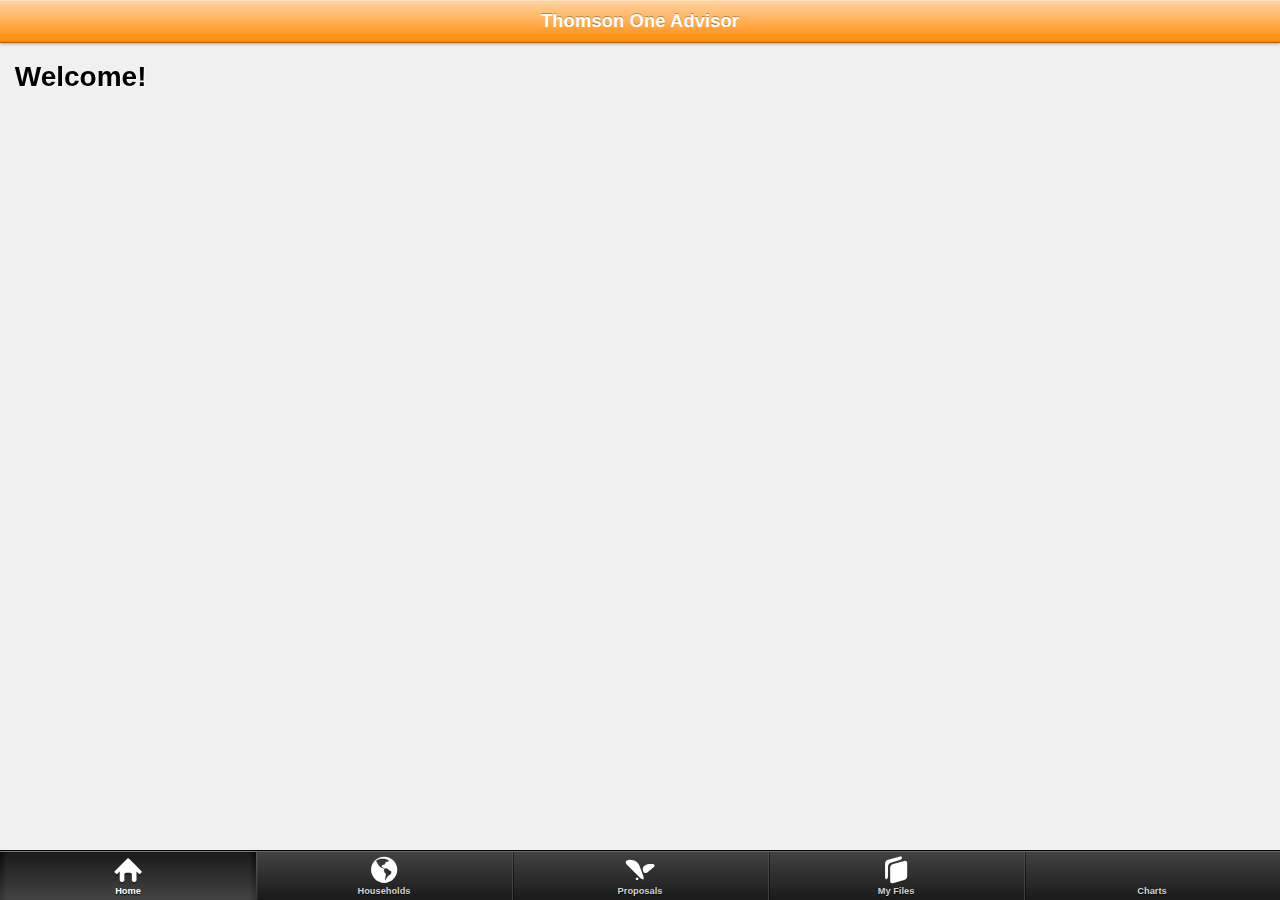
==== Advisor_K4/index.html @ d5ec22da "5/24 added proposal snapshot comparison chart" ====
<!DOCTYPE html>
<html>
    <head>
        <title></title>
        <meta charset="utf-8" />
        <script src="cordova.js"></script>
        <script src="kendo/js/jquery.min.js"></script>       
        <script src="scripts/kendo.all.min.js"></script>
        
        <!--<script src="kendo/js/kendo.mobile.min.js"></script>-->
        <!--<script src="scripts/kendo.grid.min.js"></script>-->
        <script src="http://maps.google.com/maps/api/js?sensor=true"></script>
        <script type="text/javascript" charset="utf-8" src="Plugins/Child Browser/childbrowser.js"></script>        
        
        <script src="scripts/hello-world.js"></script>
        <script src="scripts/main.js"></script>
        <script src="scripts/data.js"></script>
        <script src="scripts/xml2json.js"></script>
        <script src="scripts/blockUI.js"></script>
        

        <link href="kendo/styles/kendo.mobile.all.min.css" rel="stylesheet" />
        <link href="styles/kendo.common.min.css" rel="stylesheet" />
        <link href="styles/kendo.default.min.css" rel="stylesheet" />
        <link href="styles/jquery.mobile-1.2.0.min.css" rel="stylesheet"/>
        <link href="styles/main.css" rel="stylesheet" />
        <!--<link href="styles/sampletheme.css" rel="stylesheet" />-->
        <link href="styles/orange.css" rel="stylesheet" />
    </head>
    <body>
        <div data-role="view" id="tabstrip-home" data-title="Thomson One Advisor">
            <h1>Welcome!</h1>
            <p>
                
            </p>
        </div>

        <!--<div data-role="view" id="tabstrip-uiinteraction" data-title="UI Interaction">
            <h1>Say Hello!</h1>
            <div id='helloWorldInput'>
                <label for="txtName" style="display: inline-block;">Enter your name:</label>
                <input type="text" id="txtName" value="" />
            </div>
            <div id='helloWorldText' style="display:block;"></div>
            <div class="buttonArea">
                <a id="resetButton" data-role="button" data-click="sayHelloReset" data-icon="refresh">Reset</a>
                <a id="submitButton" data-role="button" data-click="sayHello" data-icon="compose">Submit</a>
            </div>
        </div>-->
        
    <!--     <div data-role="view" id="tabstrip-household" data-title="Households">
            <h1>Recent Households</h1>
            <div id="householdcontainer">
                
            </div>
        </div>

        <div data-role="view" id="tabstrip-model" data-title="Models">
            <h1>Recent Models</h1>
            <div id="modelcontainer">
                
            </div>
        </div>-->
        
        
<div data-role="view" id="hhProfileView" data-title="Household Profile" data-align="left" data-show="getHHProfile" >
	<header data-role="header">
		<div data-role="navbar">
            <a data-role="backbutton" data-align="left">Back</a>
            <span data-role="view-title"></span>
		</div>
	</header>
    
    <div id="HouseholdProfileViewContent" data-role="content">
        <!--<div id="grid"></div>-->
        
        <div>
            <ul data-role="listview" data-style="inset" data-type="group">
                <li>
                    DEMOGRAPHIC INFORMATION
                    <ul data-role="listview" data-style="inset">
                        <li>
                            <div id="hhProfileListGrid"></div>
                        </li>
                    </ul>
                </li>
         
                <li>
                    ACCOUNTS INFORMATION
                    <ul data-role="listview" data-style="inset">  
                        <!--<li>
                            <h3>Internal Accounts</h3>
                            <div id="hhProfileIntAcctGrid"></div>                      
                        </li>
                        <li>
                             <h3>External Accounts</h3>                             
                             <div id="hhProfileExtAcctGrid"></div>
                        </li>-->
                        <li>
                               <div id="hhAccountInfo"></div>
                        </li>
                    </ul>
                    
                 </li>
            </ul>
        </div>
	</div>
</div>
  
 <script id="newcontactDetailTemplate" type="text/x-kendo-template">
     <p class="contact-name">#=fname# #=lname#
     #if(type==1){#
            <span class="contact-type">Client</span>
     #}else{#
            <span class="contact-type">Prospect</span>
     #}#
    </p>
     <p style="margin-top:-1em">
         #if(homePhone != ""){#
             <div class="contact-phone"><a data-rel="external" href="tel:#=homePhone#">#=homePhone#</a> (H)</div>
          #}else{#
             <div class="contact-phone"><a data-rel="external" href="tel:5555555555">5555555555</a> (H)</div>
          #}#
         
          #if(phone != ""){#
             <div class="contact-phone"><a data-rel="external" href="tel:#=phone#">#=phone#</a> (M)</div>
          #}else{#
             <div class="contact-phone"><a data-rel="external" href="tel:5555555555">5555555555</a> (M)</div>
          #}#
      </p>
          
     <p class="address">
          #if(addressLine1!="" || addressLine2!=""){#
          <img src="images/address_24.png" alt="address">          
          <a data-rel="external" href="https://maps.google.com/?q=${addressLine2} ${city} ${state} ${zip}">#=addressLine1#<br/> #=addressLine2#<br/>#=city# #=state# #=zip#</a>
          #}#
     </p>
 </script>

<!--<script id="contactDetailTemplate" type="text/x-kendo-template">
    <table id="hhProfileListTbl">
        <tr>
            <td width="15%" valign="top"><b>Name:</b></td>
            <td width="25%" valign="top">#=fname# #=lname#</td>
            <td width="10%" valign="top"></td>
            <td width="15%" valign="top"><b>Address:</b></td>
            <td width="30%" valign="top">#=addressLine1#,<br/> #=addressLine2#,<br/>#=city#,#=state# #=zip#</td>
        </tr>
        <tr>
            <td valign="top"><b>Client Type</b></td>
            #if(type==1){#
                <td valign="top">Client</td>
            #}else{#
                <td valign="top">Prospect</td>
            #}#
            <td valign="top"></td>
            <td valign="top">Addl. Contacts</td>
            <td valign="top"></td>
        </tr>
        <tr>
            <td valign="top"><b>Home Phone:</b></td>
            <td valign="top">#:homePhone#</td>
            <td valign="top"></td>
            <td valign="top"><b>Mobile Phone:</b></td>
            <td valign="top">#=phone#</td>
        </tr>
    </table>
    
</script>-->
        
        
        
 <!--<div data-role="view" id="accountDetailView" data-title="ACCOUNT SNAPSHOT" data-align="left" data-layout="mobile-tabstrip" data-init="getAcctDetail" >-->
 <div data-role="view" id="accountDetailView" data-title="Account Snapshot" data-init="initScrollView" data-show="getAcctDetail">

	<header data-role="header">
		<div data-role="navbar">
            <a data-role="backbutton" data-align="left">Back</a>
            <span data-role="view-title"></span>
		</div>
	</header>
    
             
        
            <div id="scrollView">
                <div data-role="page">                   
                    <ul data-role="listview" data-style="inset" data-type="group">
                    <li>
                        Account Information
                        <ul data-role="listview" data-style="inset">
                            <li>
                                <div id="accountDetailInfo"></div>
                            </li>
                        </ul>
                     </li>
                     <li>      
                        Holdings Information
                        <ul data-role="listview" data-style="inset">  
                            
                            <li>
                                   <div id="holdingsInfo"></div>
                            </li>
                        </ul>
                      </li>
                  </ul>
                </div>
                
                <div data-role="page">
                   <ul data-role="listview" data-style="inset" data-type="group">
                        <li>
                            Allocation Breakdown
                            <ul data-role="listview" data-style="inset">  
                                
                                <li>
                                       <div id="chart"></div>
                                </li>
                                <li>
                                        <div id="assetsTable"></div>  
                                    <!--<table id="assetsTable">              
                                        <thead>
                                            <tr>
                                                <th style="width:5%">
                                                    
                                                </th>
                                                <th style="width:50%">
                                                    Asset
                                                </th>                                                
                                                <th style="text-align:right">
                                                    %
                                                </th>
                                            </tr>
                                        </thead>
                                        <tbody>
                                            
                                        </tbody>
                                    </table>   -->
                                        
                                </li>
                            </ul>
                        </li>
                    </ul>               
                </div>
            </div>
        </div>

<script id="assetsTemplate" type="text/x-kendo-template">   
    <tr>
       <td style="background-color:#:color#;width:5%"></td>
       <td id="assetname" style="font-weight:normal;text-align:left;width:70%">#:name#</td>
       <td id="assetpct" style="font-weight:normal;text-align:right">#:pct#%</td>    
    </tr>
</script>
        
<script id="accountDetailInfoTemplate" type="text/x-kendo-template">     
    <p><span style="color:Sienna;font-size:1.5em">#:Account_name # (#:Account_number #)</span></p>
        <p>   
        <div><span style="margin-left:1em">Tax Status:</span>
					# if(Tax_treatment == 'tax_deferred' ){ #
						<span style="font-weight:normal">Deferred</span>
				    #}else if(Tax_treatment =='exempt'){#
						<span style="font-weight:normal">Exempt</span>
				   #}else{#
						<span style="font-weight:normal">Taxable</span>
				   #}#
            </div>
            <div><span style="margin-left:1em">Int/Ext: </span>
					# if(InternalValue == true ){#
					  <span style="font-weight:normal">Internal</span>
					#}else{#
					  <span style="font-weight:normal">External </span>
					#}#					
            </div>
            <div><span style="margin-left:1em">Entry: </span>       
					# if(Manual == true){#
					 <span style="font-weight:normal">Manual</span>
					#}else{#
					  <span style="font-weight:normal">Automatic</span> 
					#}#
					
            </div>
            <div><span style="margin-left:1em">Detail: </span>      
					# if(Account_detail.toLowerCase() == "security"){#
					  <span style="font-weight:normal">Security Level</span>
					#}else{#
					  <span style="font-weight:normal">Asset Class Level</span> 
					#}#
            </div>
        

            <div id="acctInfoRight">
                <div><span>Long Mkt Value: </span>
                    #if(Long_balance>=0) {#
                        <span style="font-weight:normal;color:green">#=kendo.toString(Long_balance, 'c')#</span>
                    #}else{#
                        <span style="font-weight:normal;color:red">#=kendo.toString(Long_balance, 'c')#</span>
                    #}#
                </div>
                <div><span>Short Mkt Value: </span>
                    #if(Short_balance>=0) {#
                        <span style="font-weight:normal;color:green">#=kendo.toString(Short_balance,'c')#</span>
                    #}else{#
                        <span style="font-weight:normal;color:red">#=kendo.toString(Short_balance,'c')#</span>
                     #}#
                </div>
                <div><span>Cash Balance:</span>
                    #if(Cash_component>=0) {#
                        <span style="font-weight:normal;color:green">#=kendo.toString(Cash_component,'c')#</span>
                    #}else{#
                        <span style="font-weight:normal;color:red">#=kendo.toString(Cash_component,'c')#</span>
                     #}#
                 </div>
                <div><span>Account Value: </span>
                    #if(Market_value>=0) {#
                        <span style="font-weight:normal;color:green">#=kendo.toString(Market_value, 'c')#</span>
                     #}else{#
                        <span style="font-weight:normal;color:red">#=kendo.toString(Market_value, 'c')#</span>
                     #}#
                </div>
            </div>
        </p>        
    
  </script>
        
  <script id="holdingsInfoTemplate" type="text/x-kendo-template">
      
      
  </script>
        
   <!--<div id="accountDetailViewContent" data-role="content">
       

        
        <div>
            <ul data-role="listview" data-style="inset" data-type="group">
                <li>
                    Demographic Information
                    <ul data-role="listview" data-style="inset">
                        <li>
                            <div id="hhProfileListGrid"></div>
                        </li>
                    </ul>
                </li>
         
                <li>
                    Accounts Information
                    <ul data-role="listview" data-style="inset">  
                        
                        <li>
                               <div id="hhAccountInfo"></div>
                        </li>
                    </ul>
                    
                 </li>
            </ul>
        </div>
	</div>-->
     
 <!--</div>-->

        <div data-role="layout" data-id="mobile-tabstrip">
            <header data-role="header">
                <div data-role="navbar">
                    <span data-role="view-title"></span>
                </div>
            </header>

            <div data-role="footer">
                <div data-role="tabstrip">
                    <a href="#tabstrip-home" data-icon="home">Home</a>
                    <a href="views/recentContactsView.html" data-icon="globe">Households</a>
                    <a href="views/recentProposalsView.html" data-icon="featured">Proposals</a>
                    <a href="views/fileView.html" data-icon="organize">My Files</a>
                    <a href="views/chartsView.html">Charts</a>
                </div>
            </div>
            
        </div>

        <script>
            var app = new kendo.mobile.Application(document.body, { transition: "slide", layout: "mobile-tabstrip" });
        </script>
        
   
<div id="menuOptions" style="width: 20em; height: 22em;" data-role="modalview" >
    <ul data-role="listview" data-style="inset">
        <li><a onclick="javascript:openBtnClicked();">Open</a></li>
        <li><a onclick="javascript:copyBtnCLicked();">Copy</a></li>
        <li><a onclick="javascript:moveBtnCLicked();">Move</a></li>
        <li><a onclick="javascript:pasteBtnCLicked();" id="pasteBtn">Paste</a></li>
        <li><a onclick="javascript:deleteBtnClicked();">Delete</a></li>
        <li><a onclick="javascript:closeMenuOptions();">Cancel</a></li>
    </ul>	  
</div>  
        
<div id="deleteModal" style="width:20em; height:15em;" data-role="modalview">
    <div id="confirmDeleteMsg" style="text-align:center;vertical-align:middle;font-size:1.2em;margin-top:2em"></div>
    <div style="text-align:center;margin-top:2em">
        <span data-role="button" id="cancelDeleteBtn" data-click="cancelDeleteBtnClicked">Cancel</span>
        <span data-role="button" id="okDeleteBtn" data-click="okDeleteBtnClicked">OK</span>
    </div>
    
</div>
        
        

    </body>
</html>
---- Advisor_K4/kendo/styles/kendo.mobile.all.min.css ----
/*
* Kendo UI Mobile v2012.3.1315 (http://kendoui.com)
* Copyright 2013 Telerik AD. All rights reserved.
*
* Kendo UI Mobile commercial licenses may be obtained at
* https://www.kendoui.com/purchase/license-agreement/kendo-ui-mobile-commercial.aspx
* If you do not own a commercial license, this file shall be governed by the trial license terms.
*/
.km-root{font-size:.92em}.km-root a{color:inherit}.km-tablet{font-size:1em}.km-root *:focus{outline:0}.km-root,.km-vertical,.km-horizontal{width:100%;height:100%;-ms-touch-action:pinch-zoom double-tap-zoom;-ms-content-zooming:none;-webkit-user-select:none;-webkit-text-size-adjust:none;-moz-text-size-adjust:none;text-size-adjust:none}.km-pane{font-family:sans-serif}.km-root>*,.km-header *,.km-footer *{margin:0;padding:0}.km-root *{-webkit-touch-callout:none;-webkit-tap-highlight-color:rgba(0,0,0,0)}.km-view{top:0;left:0;position:absolute;display:-moz-box;display:-webkit-box;display:-webkit-flex;display:-moz-flex;display:-ms-flexbox;display:flex;height:100%;width:100%;-moz-box-orient:vertical;-webkit-box-orient:vertical;-webkit-flex-direction:column;-moz-flex-direction:column;-ms-flex-direction:column;flex-direction:column;-webkit-align-items:stretch;-moz-align-items:stretch;align-items:stretch;-webkit-align-content:stretch;-moz-align-content:stretch;align-content:stretch;vertical-align:top}:-moz-any(.km-view,.km-pane){overflow:hidden;position:relative}:-moz-any(.km-view){display:-moz-inline-box;display:-moz-inline-flex}.km-content{min-height:1px;-moz-box-flex:1;-webkit-box-flex:1;-moz-flex:1;-webkit-flex:1;-ms-flex:1;flex:1;-moz-box-align:stretch;-webkit-box-align:stretch;-ms-flex-align:stretch;flex-align:stretch;display:block;width:auto;overflow:hidden;position:relative}:-moz-any(.km-content,.km-scrollview){display:block;display:-moz-flex;-moz-flex-direction:column}.km-content p,.km-content h1,.km-content h2,.km-content h3,.km-content h4,.km-content h5,.km-content h6{margin-left:1rem;margin-right:1rem}.km-header,.km-footer{display:block;display:-moz-box;-moz-box-orient:vertical;display:-moz-flex;-moz-flex-direciton:column;width:100%}.km-header{padding:0}.km-footer{background:#1a1a1a}[data-role="layout"]{display:none}.km-tabstrip{-moz-box-orient:horizontal;-webkit-box-orient:horizontal;-moz-box-align:start;-webkit-box-align:start;-ms-flex-align:start;flex-align:start;-webkit-flex-direction:row;-moz-flex-direction:row;-ms-flex-direction:row;flex-direction:row;-moz-box-pack:start;padding:0}.km-header,.km-footer{position:relative;z-index:1}@media all and (-webkit-min-device-pixel-ratio:10000),not all and (-webkit-min-device-pixel-ratio:0){.km-view{display:table}.km-header,.km-footer,.km-content{display:table-row}.km-header,.km-footer{height:1px}}.km-view-title{visibility:hidden}.km-hide-title{display:none}.km-show-title:after{display:block;content:"\a0"}.km-toolbar,.km-navbar,.km-button,.km-buttongroup,.km-tabstrip,.km-blackberry li.km-actionsheet-cancel>a{background-origin:border-box;position:relative;display:inline-block;padding:.4em .7em;margin:.1rem;overflow:visible;border-radius:5pt;-moz-border-radius:5pt;-webkit-border-radius:5pt;text-decoration:none}.km-buttongroup,.km-tabstrip{padding:.4rem .7rem}.km-horizontal .km-tabstrip{padding:.2rem .7rem}.km-button{cursor:pointer;outline:0}.km-switch input[type=checkbox]{display:none}.km-switch,.km-checkbox{text-align:left;font-size:1rem;display:inline-block;width:6.4rem;height:2rem;line-height:2rem;position:relative;overflow:hidden}.km-switch-wrapper,.km-slider-wrapper{display:block;height:100%;width:100%;overflow:hidden;border-radius:6px}.km-switch-background,.km-slider-background{display:block;margin:0 1px 1px -5em;height:100%;width:200%}.km-switch-container{top:0;left:0;position:absolute;display:block;height:100%;width:100%;overflow:hidden;background:transparent;border-radius:4px;-moz-border-radius:4px;-webkit-border-radius:4px;-moz-box-sizing:border-box;-webkit-box-sizing:border-box;box-sizing:border-box}.km-checkbox{width:1.8rem;height:1.8rem}.km-checkbox-checked:after{content:"\a0";display:block;width:100%;height:100%}.km-switch-handle{top:0;left:0;width:2.72em;height:100%;display:inline-block;margin:-1px 0 0 -1px;border-radius:5px;-moz-border-radius:5px;-webkit-border-radius:5px;box-shadow:0 0 3px 0 rgba(0,0,0,0.5);-webkit-box-shadow:0 0 3px 0 rgba(0,0,0,0.5)}.km-switch-label-on,.km-switch-label-off{display:block;width:130%;text-align:center;position:absolute}.km-switch-label-off{left:104%}.km-switch-label-on{left:-134%;text-shadow:0 -1px 0 rgba(0,0,0,0.3)}.km-badge,.km-detail{text-decoration:none;display:inline-block;vertical-align:middle;overflow:hidden;text-align:center;position:absolute;z-index:1;top:-0.6rem;right:-0.4rem;width:1rem;height:1rem;text-shadow:none}.km-detail{position:absolute;float:right;right:.8rem;top:50%;margin-top:-0.7rem;width:1.3rem;height:1.3rem;font-size:1rem;-moz-box-sizing:border-box;-webkit-box-sizing:border-box;box-sizing:border-box}.km-root .km-detaildisclose{font-size:.8em}:-moz-any(.km-detail){width:1rem;height:1rem}.km-listview-link:after{width:.5rem;height:.5rem;content:"\a0";display:inline-block;vertical-align:middle}.km-listview-link:after{margin-left:-0.2rem;border-style:solid;border-width:.24rem .24rem 0 0;-webkit-transform:rotate(45deg);-moz-transform:rotate(45deg);-ms-transform:rotate(45deg);-o-transform:rotate(45deg);transform:rotate(45deg)}.km-button::-moz-focus-inner{padding:0;border:0}.km-badge:-moz-first-node,:-moz-first-node ~ .km-badge{right:-0.5em;top:-1em}.km-buttongroup{-webkit-margin-collapse:separate;margin:.5em auto}.km-root .km-buttongroup{padding:0;border-radius:0;-moz-border-radius:0;-webkit-border-radius:0;box-shadow:none;-webkit-box-shadow:none;border-color:transparent;background:0;white-space:nowrap;display:table}.km-buttongroup>.km-button{display:table-cell}.km-root .km-buttongroup .km-button{margin:0;border-width:1px 0 1px 1px;border-radius:0;-moz-border-radius:0;-webkit-border-radius:0;padding:.48em .9em .44em}.km-tablet .km-buttongroup .km-button{padding:.4em .8em .34em}.km-root .km-navbar .km-buttongroup{font-size:.95rem;line-height:1em;margin:0 0 .2em;display:inline-block;height:1.5em;top:-2px}.km-tablet .km-navbar .km-buttongroup{top:-1px}.km-root .km-navbar .km-buttongroup>.km-button{font-size:1em;min-width:4rem;text-align:center}.km-tablet .km-navbar .km-buttongroup>.km-button{min-width:6rem}.km-root .km-view .km-buttongroup .km-button:first-child{-webkit-border-bottom-left-radius:5pt;-webkit-border-top-left-radius:5pt;border-radius:5pt 0 0 5pt;-moz-border-radius:5pt 0 0 5pt;-webkit-border-radius:5pt 0 0 5pt}.km-root .km-view .km-buttongroup .km-button:last-child{border-right-width:1px;-webkit-border-bottom-right-radius:5pt;-webkit-border-top-right-radius:5pt;border-radius:0 5pt 5pt 0;-moz-border-radius:0 5pt 5pt 0;-webkit-border-radius:0 5pt 5pt 0}.km-scrollview{white-space:nowrap;overflow:hidden;width:100%}.km-scrollview>div>*{-webkit-transform:translatez(0)}.km-scrollview>div>[data-role=page]{vertical-align:top;display:inline-block;min-height:1px}:-moz-any(.km-scrollview)>div{width:0}.km-pages{text-align:center;margin:0;padding:0}.km-pages li{display:inline-block;width:.5em;height:.55em;margin:0 .3em}.km-ios .km-buttongroup .km-button{font-size:1.2em;font-weight:bold}.km-ios .km-state-disabled .km-button,.km-android .km-state-disabled .km-button,.km-blackberry .km-state-disabled .km-button,.km-meego .km-state-disabled .km-button{color:#aaa;text-shadow:none}.km-tabstrip,.km-toolbar,.km-navbar{display:block;padding:.8em;margin:0;width:100%;border-width:0;-moz-box-sizing:border-box;-webkit-box-sizing:border-box;box-sizing:border-box;border-radius:0;-moz-border-radius:0;-webkit-border-radius:0}.km-tabstrip{text-align:center;word-spacing:-1em}.km-tabstrip .km-button{word-spacing:normal;box-shadow:none;-webkit-box-shadow:none;vertical-align:bottom}@media screen and (-webkit-min-device-pixel-ratio:0){.km-tabstrip{word-spacing:normal;width:100%}}.km-toolbar,.km-navbar{padding:0;-moz-box-flex:1;-webkit-box-flex:1;-moz-flex:1;-webkit-flex:1;-ms-flex:1;flex:1;position:relative;overflow:hidden;display:block;border-width:0 0 1px 0}.km-root div:-moz-any(.km-toolbar,.km-navbar){overflow:visible}.km-toolbar .km-button,.km-navbar .km-button{margin-top:.5rem;margin-bottom:.5rem}.km-navbar .km-no-title{padding-top:.7rem;padding-bottom:.7rem}.km-horizontal .km-toolbar .km-button,.km-horizontal .km-navbar .km-button{margin-top:.3rem;margin-bottom:.3rem}.km-horizontal .km-navbar .km-no-title{padding-top:.5rem;padding-bottom:.5rem}.km-tablet.km-root .km-no-title{padding-top:.55rem;padding-bottom:.55rem}.km-tablet .km-navbar .km-button,.km-tablet .km-toolbar .km-button{margin-top:.45rem;margin-bottom:.45rem}.km-root .km-pane .km-navbar .km-no-title{visibility:visible;line-height:0}.km-tabstrip .km-button{font-family:Arial,Helvetica,sans-serif;color:#a8a8a8;padding:.4em .8em;border-width:0;border-color:transparent;background:0;margin:0;text-align:center}.km-tabstrip .km-badge{font-size:.8em;font-weight:normal}.km-tabstrip .km-button:first-child{border-left:0}.km-tabstrip .km-button:last-child{border-right:0}.km-listview-wrapper>ul:not(.km-listview){margin:0 auto}.km-list,.km-listview{padding:0;margin:0;list-style-type:none}.km-listinset,.km-listgroupinset{margin:1em}.km-listinset,.km-listgroupinset .km-list{overflow:hidden}.km-listview .km-switch{margin-top:-0.95rem;position:absolute;right:.8rem;top:50%}.km-listview .km-list{text-indent:0}.km-list>li,.km-root .km-listview-link,.km-root .km-listview-label{margin:0;display:block;position:relative;list-style-type:none;vertical-align:middle;-moz-box-sizing:border-box;-webkit-box-sizing:border-box;box-sizing:border-box;padding:.5em .7em}.km-list>li>*{line-height:normal}.km-group-title{display:block;font-weight:bold;padding:.2em 0;text-indent:.8em}.km-listgroupinset .km-group-title{margin-top:.65em;line-height:2em}.km-content .km-list>li:first-child{border-top:0}.km-content .km-list>li:last-child{border-bottom:0}.km-root .km-listview-link,.km-root .km-listview-label{line-height:inherit;text-decoration:none;margin:-0.5em -0.7em}.km-listview-link:after,.km-listview-label:after{border-color:#777;content:"\a0";display:block;position:absolute;right:1rem;top:50%;margin-top:-0.32rem}.km-scroller-pull{width:100%;display:block;position:absolute;line-height:60px;font-size:1.4em;text-align:center;-webkit-transform:translate3d(0,-60px,0);-moz-transform:translate3d(0,-60px,0);-ms-transform:translate3d(0,-60px,0);-o-transform:translate3d(0,-60px,0);transform:translate3d(0,-60px,0)}.km-scroller-pull .km-template{display:inline-block;width:200px;text-align:left}.km-load-more .km-icon,.km-root .km-scroller-pull .km-icon{display:inline-block;height:2rem;margin-right:1rem;vertical-align:middle;width:2rem;font-size:2rem;-webkit-transform:rotate(0deg);-moz-transform:rotate(0deg);-ms-transform:rotate(0deg);-o-transform:rotate(0deg);transform:rotate(0deg);-webkit-transition:-webkit-transform 300ms linear;-moz-transition:-moz-transform 300ms linear;-ms-transition:-ms-transform 300ms linear;-o-transition:-o-transform 300ms linear;transition:transform 300ms linear}.km-root .km-scroller-release .km-icon{-webkit-transform:rotate(180deg);-moz-transform:rotate(180deg);-ms-transform:rotate(180deg);-o-transform:rotate(180deg);transform:rotate(180deg)}.km-root .km-scroller-refresh .km-icon{-webkit-transition:none;-moz-transition:none;-ms-transition:none;-o-transition:none;transition:none}.km-default-content{padding:1em}.km-item label:before,.km-item label.km-item-checked:after{position:absolute;content:" ";display:block;top:50%;left:.6em;width:36px;height:36px;margin-top:-18px}.km-detail .km-text{display:none}.km-detail .km-icon,.km-button .km-icon,.km-list .km-icon,.km-ios .km-button .km-icon{width:1em;height:1em;font-size:1.3em;margin-left:-0.3em;margin-right:.3em;vertical-align:text-top;display:inline-block;background-size:auto 100%}.km-root .km-view .km-notext{margin-left:0;margin-right:0}.km-list .km-switch{position:absolute;top:50%;right:.8rem;margin-top:-1rem}.km-root .km-rowinsert:after,.km-root .km-rowdelete:after,.km-root .km-contactadd:after,.km-root .km-detaildisclose:after,.km-root .km-rowinsert:before,.km-root .km-rowdelete:before,.km-root .km-contactadd:before,.km-root .km-detaildisclose:before,.km-detail .km-icon{left:.15em;top:.15em;line-height:1em;font-size:1em;position:absolute}.km-root .km-detaildisclose:after{left:.1em;top:.25em;text-align:center;font-weight:bold}.km-buttongroup .km-button .km-icon{width:1em;height:1em;font-size:1em;margin:0 .16em 0 0}.km-tabstrip .km-button .km-icon{width:2.5rem;height:2.5rem;font-size:2.5rem;margin:.1rem auto 0;display:block}.km-phone .km-tabstrip .km-icon{height:2.2rem;width:2.2rem;font-size:2.2rem}.km-phone .km-horizontal .km-tabstrip .km-icon{height:2rem;width:2rem;font-size:2rem}.km-slider{width:10em;height:.6em;line-height:.6em;position:relative;padding:.5em .7em;display:inline-block;vertical-align:middle}.km-slider-container{top:0;left:0;margin:0;width:100%;height:100%;display:block;position:absolute;border-radius:5px;-moz-border-radius:5px;-webkit-border-radius:5px}.km-slider-handle{top:0;left:0;width:1.25em;height:1.25em;display:block;position:absolute;border-radius:1em;-moz-border-radius:1em;-webkit-border-radius:1em;box-shadow:0 1px 1px rgba(0,0,0,0.5);-webkit-box-shadow:0 1px 1px rgba(0,0,0,0.5)}.km-slider-wrapper{border-radius:5px;-moz-border-radius:5px;-webkit-border-radius:5px}.km-slider-background{width:24em;margin-left:-12em}.km-touch-scrollbar{position:absolute;visibility:hidden;z-index:200000;height:.3em;width:.3em;background-color:#333;opacity:0;border-radius:.4em;-moz-border-radius:.4em;-webkit-border-radius:.4em;-webkit-transform-origin:0 0;-moz-transform-origin:0 0;-ms-transform-origin:0 0;-o-transform-origin:0 0;transform-origin:0 0;-webkit-transition:opacity .3s linear;-moz-transition:opacity .3s linear;-ms-transition:opacity .3s linear;-o-transition:opacity .3s linear;transition:opacity .3s linear}.km-vertical-scrollbar{height:100%;right:1px;top:0}.km-horizontal-scrollbar{width:100%;left:0;bottom:1px}.km-scrollview,.km-scroll-container{-moz-user-select:none;-webkit-user-select:none;user-select:none;-moz-user-select:-moz-none;-webkit-margin-collapse:separate}.km-scroll-wrapper{position:relative}.km-scroll-header{position:absolute;z-index:1001;width:100%;top:0;left:0}.km-leftitem,.km-rightitem{z-index:1;position:absolute;right:.5em}.km-popup .km-rightitem{right:0}.km-leftitem{left:.5em;right:auto}.km-popup .km-leftitem{left:0}.km-dialog{position:absolute;min-width:19em;max-width:25em;overflow:hidden;border-radius:1em;-moz-border-radius:1em;-webkit-border-radius:1em}.km-dialog-title{position:static;float:none;height:2.6em;margin-top:-2.6em;font-size:1.22em;line-height:3em;border-radius:1em;-moz-border-radius:1em;-webkit-border-radius:1em}.km-dialog:before{content:"\a0";display:block;overflow:visible;width:100%;height:3em;opacity:.2}.km-dialog-content{font-weight:normal;min-height:2em;text-align:center}.km-dialog .km-button{display:block;margin:.4em;font-size:1.3em;text-align:center;padding:.44em;-moz-user-select:none;-webkit-user-select:none;user-select:none;border-radius:4px;-moz-border-radius:4px;-webkit-border-radius:4px}.km-loader{top:50%;left:50%;width:180px;height:130px;opacity:.85;z-index:100000;padding:30px 30px;position:absolute;margin-top:-70px;margin-left:-90px;-moz-box-sizing:border-box;-webkit-box-sizing:border-box;box-sizing:border-box;background-color:black;border-radius:20px;-moz-border-radius:20px;-webkit-border-radius:20px}.km-loader h1{font-size:1.6em;color:white;text-align:center;margin-top:10px}.km-loader .km-loading,.km-load-more .km-icon,.km-scroller-refresh .km-icon{animation:km-spin 1s infinite linear;-moz-animation:km-spin 1s infinite linear;-webkit-animation:km-spin 1s infinite linear;display:block;margin:0 auto;width:35px;height:35px;font-size:35px}.km-loader .km-loading:after,.km-load-more .km-icon:after,.km-scroller-refresh .km-icon:after{color:#ccc}@-webkit-keyframes km-spin{from{-webkit-transform:rotate(0deg)}to{-webkit-transform:rotate(360deg)}}@-moz-keyframes km-spin{from{-moz-transform:rotate(0deg)}to{-moz-transform:rotate(360deg)}}@-ms-keyframes km-spin{from{-ms-transform:rotate(0deg)}to{-ms-transform:rotate(360deg)}}@-o-keyframes km-spin{from{-o-transform:rotate(0deg)}to{-o-transform:rotate(360deg)}}@-webkit-keyframes km-ios-spin{0%{-webkit-transform:rotate(0deg)}8.32%{-webkit-transform:rotate(0deg)}8.33%{-webkit-transform:rotate(30deg)}16.65%{-webkit-transform:rotate(30deg)}16.66%{-webkit-transform:rotate(60deg)}24.99%{-webkit-transform:rotate(60deg)}25%{-webkit-transform:rotate(90deg)}33.32%{-webkit-transform:rotate(90deg)}33.33%{-webkit-transform:rotate(120deg)}41.65%{-webkit-transform:rotate(120deg)}41.66%{-webkit-transform:rotate(150deg)}49.99%{-webkit-transform:rotate(150deg)}50%{-webkit-transform:rotate(180deg)}58.32%{-webkit-transform:rotate(180deg)}58.33%{-webkit-transform:rotate(210deg)}66.65%{-webkit-transform:rotate(210deg)}66.66%{-webkit-transform:rotate(240deg)}74.99%{-webkit-transform:rotate(240deg)}75%{-webkit-transform:rotate(270deg)}83.32%{-webkit-transform:rotate(270deg)}83.33%{-webkit-transform:rotate(300deg)}91.65%{-webkit-transform:rotate(300deg)}91.66%{-webkit-transform:rotate(330deg)}99.99%{-webkit-transform:rotate(330deg)}100%{-webkit-transform:rotate(360deg)}}.km-list input[type=password],.km-list input[type=search],.km-list input[type=number],.km-list input[type=tel],.km-list input[type=url],.km-list input[type=email],.km-list input[type=text]:not(.k-input),.km-list input[type=file],.km-list input[type=month],.km-list input[type=color],.km-list input[type=week],.km-list input[type=date],.km-list input[type=time],.km-list input[type=datetime],.km-list select:not([multiple]),.km-list .k-dropdown,.km-list textarea{width:50%;-moz-box-sizing:border-box;-webkit-box-sizing:border-box;box-sizing:border-box}.km-root input:not([type=button]):not([type=submit]):not([type=reset]):not([type=image]):not([type=checkbox]):not([type=radio]):not(.k-input):not(.k-button),.km-root select:not([multiple]),.km-root .k-dropdown,.km-root textarea{font-size:1.2em}.km-list input[type=checkbox],.km-list input[type=radio]{-moz-appearance:none;-webkit-appearance:none;background:0}.km-root input,.km-root textarea{-moz-user-select:text;-webkit-user-select:text;user-select:text}.km-root input[readonly],.km-root select:not([multiple]){-moz-user-select:none;-webkit-user-select:none;user-select:none}.km-root .km-list input:not([type=button]):not([type=submit]):not([type=reset]):not([type=image]):not(.k-input):not(.k-button),.km-root .km-list select:not([multiple]),.km-root .km-list .k-dropdown,.km-root .km-list textarea{position:absolute;right:.8em;top:50%;line-height:normal;margin-top:-0.5em;z-index:1}.km-root .km-list textarea{top:0}.km-root .km-list input:not([type=button]):not([type=submit]):not([type=reset]):not([type=image]):not([type=checkbox]):not([type=radio]):not(.k-input):not(.k-button),.km-root .km-list select:not([multiple]),.km-root .km-list .k-dropdown,.km-root .km-list textarea{right:0;margin-top:-1em}.km-root .km-list .k-dropdown{line-height:1.4em}.km-list .k-dropdown,.km-list .k-dropdown .k-input{background-color:transparent}.km-root .k-dropdown-wrap{display:inline-block}.km-root .km-listview-label:after,.km-root input ~ .km-listview-link:after,.km-root textarea ~ .km-listview-link:after,.km-root select ~ .km-listview-link:after,.km-root .k-dropdown ~ .km-listview-link:after{display:none}.km-root .k-dropdown select,.km-root .k-dropdown .k-select{display:none}.km-root .km-list textarea{position:relative;float:right;margin-top:0;font-family:inherit}.km-root .km-popup .k-item,.km-actionsheet>li{list-style-type:none;padding:inherit 1em;border-bottom:1px solid #555;-moz-box-sizing:border-box;-webkit-box-sizing:border-box;box-sizing:border-box}.km-actionsheet>li{line-height:2em;border-bottom:0}.km-root .km-popup .k-list,.km-actionsheet{padding:0;margin:0}.km-root .km-popup .k-item:last-child,.km-actionsheet>li:last-child{border:0}.km-shim{left:0;bottom:0;position:absolute;width:100%;height:100%;background:rgba(0,0,0,0.6);z-index:10001;-moz-box-sizing:border-box;-webkit-box-sizing:border-box;box-sizing:border-box}.km-shim .k-animation-container,.km-actionsheet-wrapper{width:100%;box-shadow:none;-webkit-box-shadow:none;border:0}.km-shim .k-animation-container{width:auto}.km-listview-label input[type=radio],.km-listview-label input[type=checkbox]{border:0;font-size:inherit;width:1em;height:.9em}.km-load-more{display:block;padding:.3em 0 1.2em;height:2.6em;text-align:center}.km-root div.km-splitview{-moz-box-orient:horizontal;-webkit-box-orient:horizontal;-moz-box-direction:normal;-webkit-box-direction:normal;-webkit-flex-direction:row;-moz-flex-direction:row;-ms-flex-direction:row;flex-direction:row}.km-root .km-splitview.km-split-vertical{-moz-box-orient:vertical;-webkit-box-orient:vertical;-webkit-flex-direction:column;-moz-flex-direction:column;-ms-flex-direction:column;flex-direction:column}.km-splitview>.km-pane{-moz-box-flex:2;-webkit-box-flex:2;-moz-flex:2;-webkit-flex:2;-ms-flex:2;flex:2}.km-splitview>.km-pane:first-child{-moz-box-flex:1;-webkit-box-flex:1;-moz-flex:1;-webkit-flex:1;-ms-flex:1;flex:1}.km-split-horizontal>.km-pane{height:100%}.km-split-vertical>.km-pane>.km-view{display:-webkit-box}.km-pane{position:relative}.km-popup-wrapper,.km-modalview-wrapper{z-index:10001;position:relative;overflow:hidden;background:0;border:0;box-shadow:none;-webkit-box-shadow:none}.km-popup-overlay{position:absolute;width:100%;height:100%;z-index:10000}.km-popup-arrow,.km-popup-arrow:after,.km-down .km-popup-arrow:before{position:absolute;width:15px;height:15px;top:0;left:0;z-index:2}.km-left .km-popup-arrow,.km-right .km-popup-arrow{margin-top:-8px}.km-up .km-popup-arrow,.km-down .km-popup-arrow{margin-left:-8px}.km-popup-arrow:after,.km-down .km-popup-arrow:before{display:block;content:"\a0";width:0;height:0}.km-up .km-popup-arrow{top:auto;bottom:0}.km-left .km-popup-arrow{left:auto;right:0}.km-popup.km-pane{-moz-box-sizing:border-box;-webkit-box-sizing:border-box;box-sizing:border-box;width:100%;height:100%}.km-modalview,.km-modalview-wrapper:before{overflow:hidden;position:relative;display:-moz-inline-box;display:-webkit-inline-box;display:-ms-inline-flexbox;display:inline-flex;width:100%;height:100%;vertical-align:middle}.km-modalview .km-content{box-flex:1}.km-modalview-wrapper:before{margin-left:-1px;content:"\a0";width:0;display:inline-block}.km-stretched-view{display:-moz-box;display:-webkit-box;display:-webkit-flex;display:-moz-flex;display:-ms-flexbox;display:flex}.km-stretched-view>*{width:100%}.km-pane,.km-on-ios .km-view,.km-on-ios .km-header,.km-on-ios .km-footer,.km-on-ios .km-slider,.km-on-ios .km-switch,.km-on-ios .km-group-title,.km-on-ios .km-list>li,.km-on-ios .km-shim .k-animation-container,.km-on-ios .km-scroll-container,.km-on-blackberry .km-view,.km-on-blackberry .km-content,.km-on-blackberry .km-header,.km-on-blackberry .km-footer,.km-on-blackberry .km-icon,.km-on-blackberry .km-switch,.km-on-blackberry .km-popup .k-item,.km-on-blackberry .km-actionsheet-wrapper{-webkit-transform:translatez(0)}.km-on-meego,.km-on-android{-webkit-transform:none}.km-on-android.km-2 .km-header,.km-on-android.km-2 .km-footer,.km-on-android .km-switch,.km-on-android.km-2 .km-list>li,.km-on-android.km-3 .km-listview-wrapper,.km-on-android.km-4 .km-listview-wrapper,.km-on-android.km-4 .km-content,.km-on-android .km-switch-handle,.km-android.km-on-android .km-switch-wrapper,.km-on-android .km-scroll-container,.km-on-meego .km-content,.km-on-meego .km-switch,.km-on-meego .km-icon,.km-on-meego .km-header,.km-on-meego .km-footer,.km-on-meego .km-content,.km-on-meego .km-switch-handle,.km-on-meego .km-switch-wrapper{-webkit-transform:translatez(0);-webkit-backface-visibility:hidden}.km-on-android.km-4{-webkit-transition:-webkit-transform .0001ms}.km-on-android.km-4 input{-webkit-user-modify:read-write-plaintext-only}.km-on-android.km-2 .km-list>li,.km-on-android.km-3 .km-list>li{bottom:10000px;-webkit-transform:translatey(10000px);-moz-transform:translatey(10000px);-ms-transform:translatey(10000px);-o-transform:translatey(10000px);transform:translatey(10000px)}.km-overlay{position:absolute;top:0;left:0;width:100%;height:100%;background:transparent;z-index:100000}@font-face{font-family:"Kendo UI";src:url("images/KendoUI.woff") format("woff"),url("images/KendoUI.ttf") format("truetype")}body:before{font-family:"Kendo UI";content:"\a0";font-size:0;width:0;height:0;position:absolute;z-index:-1}.km-root .km-pane .km-view .km-icon{-webkit-background-clip:text;background-size:0}.km-icon{position:relative}.km-icon:after,.km-icon:before,.km-contactadd:after,.km-contactadd:before,.km-rowdelete:after,.km-rowdelete:before,.km-rowinsert:after,.km-rowinsert:before,.km-detaildisclose:after,.km-detaildisclose:before,.km-loading:after{position:relative;display:block;width:100%;height:100%;text-align:left;vertical-align:middle;background-size:auto;font:1em/1em "Kendo UI"}.km-icon:before,.km-contactadd:before,.km-rowdelete:before,.km-rowinsert:before,.km-detaildisclose:before{position:absolute;margin-top:1px;color:rgba(0,0,0,0.7);display:none}.km-state-active .km-icon:before,.km-state-active .km-contactadd:before,.km-state-active .km-rowdelete:before,.km-state-active .km-rowinsert:before,.km-state-active .km-detaildisclose:before{display:block}:-webkit-any(.km-ios):not(.km-android):not(.km-blackberry6):not(.km-blackberry7):not(.km-meego) .km-icon:after,:-webkit-any(.km-blackberry):not(.km-android):not(.km-blackberry6):not(.km-blackberry7):not(.km-meego) .km-icon:after{background-image:inherit;background-repeat:inherit;background-position:inherit;background-color:currentcolor;-webkit-background-clip:text;-webkit-text-fill-color:transparent}.km-on-blackberry.km-blackberry6 .km-view .km-icon,.km-on-blackberry.km-blackberry7 .km-view .km-icon,.km-on-ios.km-ios4 .km-view .km-icon,.km-root .km-on-android .km-view .km-icon,.km-root .km-on-meego .km-view .km-icon{background:0}.km-root .km-pane.km-on-blackberry.km-blackberry6 .km-view .km-icon:after,.km-root .km-pane.km-on-blackberry.km-blackberry7 .km-view .km-icon:after,.km-root .km-pane.km-on-ios.km-ios4 .km-view .km-icon:after,.km-root .km-pane.km-pane.km-on-android .km-view span.km-icon:after,.km-root .km-pane.km-pane.km-on-meego .km-view span.km-icon:after{background:0;-webkit-text-fill-color:inherit}.km-contactadd:after,.km-contactadd:before,.km-rowinsert:after,.km-rowinsert:before{content:"\E039"}.km-rowdelete:after,.km-rowdelete:before{content:"\E03a"}.km-detaildisclose:after,.km-detaildisclose:before{content:"\E0E2"}.km-action:after,.km-action:before{content:"\e0ca"}.km-add:after,.km-add:before{content:"\e0cb"}.km-battery:after,.km-battery:before{content:"\e0ce"}.km-bookmarks:after,.km-bookmarks:before{content:"\e0cf"}.km-camera:after,.km-camera:before{content:"\e0d0"}.km-cart:after,.km-cart:before{content:"\e0d1"}.km-edit:after,.km-compose:after,.km-edit:before,.km-compose:before{content:"\e0d5"}.km-contacts:after,.km-contacts:before{content:"\e0e4"}.km-trash:after,.km-delete:after,.km-trash:before,.km-delete:before{content:"\e0ec"}.km-details:after,.km-details:before{content:"\e0e2"}.km-download:after,.km-downloads:after,.km-download:before,.km-downloads:before{content:"\e0d4"}.km-fastforward:after,.km-fastforward:before{content:"\e0d9"}.km-toprated:after,.km-favorites:after,.km-toprated:before,.km-favorites:before{content:"\e0d7"}.km-featured:after,.km-featured:before{content:"\e0d8"}.km-globe:after,.km-globe:before{content:"\e0dc"}.km-history:after,.km-history:before{content:"\e0e7"}.km-home:after,.km-home:before{content:"\e0dd"}.km-info:after,.km-about:after,.km-info:before,.km-about:before{content:"\e0de"}.km-more:after,.km-more:before{content:"\e0e0"}.km-mostrecent:after,.km-mostrecent:before{content:"\e0cc"}.km-mostviewed:after,.km-mostviewed:before{content:"\e0d6"}.km-organize:after,.km-organize:before{content:"\e0eb"}.km-pause:after,.km-pause:before{content:"\e0e3"}.km-play:after,.km-play:before{content:"\e0e5"}.km-recents:after,.km-recents:before{content:"\e0d2"}.km-refresh:after,.km-refresh:before{content:"\e0e6"}.km-reply:after,.km-reply:before{content:"\e0ed"}.km-rewind:after,.km-rewind:before{content:"\e0e8"}.km-search:after,.km-search:before{content:"\e0e9"}.km-settings:after,.km-settings:before{content:"\e0da"}.km-share:after,.km-share:before{content:"\e0df"}.km-sounds:after,.km-volume:after,.km-sounds:before,.km-volume:before{content:"\e0ef"}.km-stop:after,.km-stop:before{content:"\e0ea"}.km-wifi:after,.km-wifi:before{content:"\e0f0"}.km-android .km-more:after,.km-android .km-more:before{content:"\e0e1"}.km-meego .km-more:after,.km-meego .km-more:before{content:"\e0f1"}.km-ios .km-loading:after,.km-ios .km-load-more .km-icon:after,.km-ios .km-scroller-refresh .km-icon:after{content:"\e0f7"}.km-meego .km-loading:after,.km-meego .km-load-more .km-icon:after,.km-meego .km-scroller-refresh .km-icon:after{content:"\e0f6"}.km-root .km-android .km-loading:after,.km-android .km-load-more .km-icon:after,.km-root .km-android .km-scroller-refresh .km-icon:after{content:"\e0f6"}.km-blackberry .km-loading:after,.km-blackberry .km-load-more .km-icon:after,.km-blackberry .km-scroller-refresh .km-icon:after{content:"\e0f6";color:inherit}.km-scroller-pull .km-icon:after{content:"\e0f2"}@media only screen and (height:320px) and (orientation:landscape){.km-ios6{height:100%!important}}.km-ios:after{content:url("images/back.png");display:none}.km-ios{background:#fff;font:bold .9rem HelveticaNeue,sans-serif}.km-ios .km-view{overflow:hidden}.km-ios .km-view-title,.km-ios .km-dialog-title{position:relative;visibility:visible;text-align:center;color:#fff;font-size:1.4em;line-height:2.3em;font-weight:bold;text-shadow:0 -1px rgba(0,0,0,0.3);margin-left:auto;margin-right:auto;box-shadow:inset 0 -1px 0 rgba(0,0,0,0.3);-webkit-box-shadow:inset 0 -1px 0 rgba(0,0,0,0.3)}.km-ios.km-horizontal .km-view-title{line-height:2em}.km-ios .km-toolbar,.km-ios .km-navbar,.km-ios .km-button,.km-ios .km-tabstrip,.km-ios .km-popup .k-item,.km-ios .km-actionsheet>li>a{background-image:-webkit-gradient(linear,50% 0,50% 100%,color-stop(0,rgba(255,255,255,0.5)),color-stop(0.06,rgba(255,255,255,0.45)),color-stop(0.5,rgba(255,255,255,0.2)),color-stop(0.5,rgba(255,255,255,0.15)),color-stop(1,rgba(100,100,100,0)));background-image:-moz-linear-gradient(top,rgba(255,255,255,0.5),rgba(255,255,255,0.45) 6%,rgba(255,255,255,0.2) 50%,rgba(255,255,255,0.15) 50%,rgba(100,100,100,0));background-image:-ms-linear-gradient(top,rgba(255,255,255,0.5),rgba(255,255,255,0.45) 6%,rgba(255,255,255,0.2) 50%,rgba(255,255,255,0.15) 50%,rgba(100,100,100,0));background-image:-o-linear-gradient(top,rgba(255,255,255,0.5),rgba(255,255,255,0.45) 6%,rgba(255,255,255,0.2) 50%,rgba(255,255,255,0.15) 50%,rgba(100,100,100,0));background-image:linear-gradient(top,rgba(255,255,255,0.5),rgba(255,255,255,0.45) 6%,rgba(255,255,255,0.2) 50%,rgba(255,255,255,0.15) 50%,rgba(100,100,100,0));-webkit-tap-highlight-color:rgba(0,0,0,0);color:#FFF;overflow:visible;border-radius:5px;-moz-border-radius:5px;-webkit-border-radius:5px;text-shadow:0 -1px rgba(0,0,0,0.3);text-decoration:none;border:1px solid #394d68;border-color:#2f3740 #394d68 #375073;background-color:#7185a2}.km-ios .km-button{text-align:center;border-width:0;border-bottom:1px solid rgba(255,255,255,0.5);padding:.4em .8em;background:transparent,#496b9a;background-image:-webkit-gradient(linear,50% 0,50% 100%,color-stop(0,rgba(255,255,255,0.35)),color-stop(0.5,rgba(255,255,255,0.1)),color-stop(0.5,rgba(255,255,255,0)),color-stop(1,rgba(255,255,255,0)));background-image:-moz-linear-gradient(top,rgba(255,255,255,0.35),rgba(255,255,255,0.1) 50%,rgba(255,255,255,0) 50%,rgba(255,255,255,0));background-image:-ms-linear-gradient(top,rgba(255,255,255,0.35),rgba(255,255,255,0.1) 50%,rgba(255,255,255,0) 50%,rgba(255,255,255,0));background-image:-o-linear-gradient(top,rgba(255,255,255,0.35),rgba(255,255,255,0.1) 50%,rgba(255,255,255,0) 50%,rgba(255,255,255,0));background-image:linear-gradient(top,rgba(255,255,255,0.35),rgba(255,255,255,0.1) 50%,rgba(255,255,255,0) 50%,rgba(255,255,255,0));box-shadow:inset 0 0 0 1px rgba(0,0,0,.3),inset 0 1px 3px rgba(0,0,0,.5);-webkit-box-shadow:inset 0 0 0 1px rgba(0,0,0,.3),inset 0 1px 3px rgba(0,0,0,.5)}.km-ios .km-button:active,.km-ios .km-button.km-state-active{background-color:#264e8c;box-shadow:inset 0 0 0 1px rgba(0,0,0,.3),inset 0 1px 3px rgba(0,0,0,.5),inset 0 0 0 1000px rgba(0,0,0,.2);-webkit-box-shadow:inset 0 0 0 1px rgba(0,0,0,.3),inset 0 1px 3px rgba(0,0,0,.5),inset 0 0 0 1000px rgba(0,0,0,.2)}.km-ios li.km-state-active{border-width:0;color:white}.km-ios :-webkit-any(.km-back){overflow:hidden;margin-left:-1em;padding-left:2.1em;-webkit-mask-image:url("images/back.png");-webkit-mask-size:auto 100%;-webkit-mask-repeat:no-repeat;-webkit-mask-position-x:1em}.km-ios .km-back:after{content:"\a0";display:none;position:absolute;left:1em;top:0;bottom:0;width:12px;background:url("[data-uri]");-webkit-background-size:auto 100%;background-size:auto 100%;background-repeat:no-repeat}.km-ios :-webkit-any(.km-back):after{display:block}.km-ios :-moz-any(.km-back){overflow:hidden;margin-left:0;padding-left:1.4em;background-size:auto 100%;clip-path:url('data:image/svg+xml;utf-8,<svg xmlns=%22http:%2F%2Fwww.w3.org%2F2000%2Fsvg%22 viewBox=%220 0 1 1%22><clipPath id=%22backbutton%22 clipPathUnits=%22objectBoundingBox%22><path fill=%22black%22 d=%22M8.7,1c0,0-8,0-8,0C0,1,0.2,1,0,0.5 C0.2-0,0,0,0.5,0H9V1z%22%2F><%2FclipPath><%2Fsvg>#backbutton')}.km-ios :-moz-any(.km-back):after{display:block;left:0}.km-ios .km-switch{width:5rem;height:1.8rem;line-height:1.65rem;overflow:hidden;font-family:HelveticaNeue,Arial,sans-serif}.km-ios4 .km-switch{width:6.4rem;height:2rem;line-height:2rem}.km-ios .km-switch-wrapper{overflow:hidden;background-color:#f0f0f0}.km-ios .km-switch-background,.km-ios .km-slider-background{background:4.25em 0 no-repeat #007ee9;background-image:-webkit-gradient(linear,50% 0,50% 100%,color-stop(0,#dbdbdb),color-stop(0.5,#eee));background-image:-moz-linear-gradient(top,#dbdbdb,#eee 50%);background-image:-ms-linear-gradient(top,#dbdbdb,#eee 50%);background-image:-o-linear-gradient(top,#dbdbdb,#eee 50%);background-image:linear-gradient(top,#dbdbdb,#eee 50%);margin-left:-3.4rem}.km-ios4 .km-switch-background{background-color:#3074e7;background-position:6.4em 0;margin-left:-6rem}.km-ios .km-switch-background:after{content:"\a0";display:inline-block;margin:0 0 0 .3rem;width:78%;height:50%;line-height:100%;vertical-align:bottom;background-image:-webkit-gradient(linear,50% 0,50% 100%,color-stop(0,rgba(255,255,255,0.14)),color-stop(1,rgba(255,255,255,0.4)));background-image:-moz-linear-gradient(top,rgba(255,255,255,0.14) 0,rgba(255,255,255,0.4));background-image:-ms-linear-gradient(top,rgba(255,255,255,0.14) 0,rgba(255,255,255,0.4));background-image:-o-linear-gradient(top,rgba(255,255,255,0.14) 0,rgba(255,255,255,0.4));background-image:linear-gradient(top,rgba(255,255,255,0.14) 0,rgba(255,255,255,0.4))}.km-ios4 .km-switch-background:after{margin:0;width:100%;height:58%}.km-ios .km-switch-container{padding:1px 0 1px 1px;border-width:0;box-shadow:inset 0 2px 2px 0 rgba(0,0,0,.3),inset 0 -1px 1px 0 rgba(0,0,0,.2);-webkit-box-shadow:inset 0 2px 2px 0 rgba(0,0,0,.3),inset 0 -1px 1px 0 rgba(0,0,0,.2);background-image:-webkit-gradient(linear,50% 0,50% 100%,color-stop(0,rgba(0,0,0,0)),color-stop(0.95,rgba(0,0,0,0)),color-stop(1,rgba(0,0,0,0.2)));background-image:-moz-linear-gradient(top,rgba(0,0,0,0),rgba(0,0,0,0) 95%,rgba(0,0,0,0.2));background-image:-ms-linear-gradient(top,rgba(0,0,0,0),rgba(0,0,0,0) 95%,rgba(0,0,0,0.2));background-image:-o-linear-gradient(top,rgba(0,0,0,0),rgba(0,0,0,0) 95%,rgba(0,0,0,0.2));background-image:linear-gradient(top,rgba(0,0,0,0),rgba(0,0,0,0) 95%,rgba(0,0,0,0.2))}.km-ios4 .km-switch-container{padding:0;border:1px solid #999}.km-ios .km-checkbox{border:3px solid #e5e5e5;background-color:#fff;border-radius:15px;-moz-border-radius:15px;-webkit-border-radius:15px;-webkit-transition:all 100ms ease-out;-moz-transition:all 100ms ease-out;-ms-transition:all 100ms ease-out;-o-transition:all 100ms ease-out;transition:all 100ms ease-out}.km-ios .km-checkbox-checked{border-color:#fff;background-color:#b00;background-image:-webkit-gradient(linear,50% 0,50% 100%,color-stop(0,#f1969b),color-stop(0.5,rgba(230,70,78,0.5)),color-stop(0.5,rgba(222,11,21,0.5)),color-stop(1,rgba(183,0,0,0)));background-image:-moz-linear-gradient(top,#f1969b,rgba(230,70,78,0.5) 50%,rgba(222,11,21,0.5) 50%,rgba(183,0,0,0));background-image:-ms-linear-gradient(top,#f1969b,rgba(230,70,78,0.5) 50%,rgba(222,11,21,0.5) 50%,rgba(183,0,0,0));background-image:-o-linear-gradient(top,#f1969b,rgba(230,70,78,0.5) 50%,rgba(222,11,21,0.5) 50%,rgba(183,0,0,0));background-image:linear-gradient(top,#f1969b,rgba(230,70,78,0.5) 50%,rgba(222,11,21,0.5) 50%,rgba(183,0,0,0));box-shadow:0 2px 3px #333;-webkit-box-shadow:0 2px 3px #333}.km-ios .km-switch-handle{width:1.6em;margin:-1px 3px 0 -1px;border:1px solid rgba(102,102,102,0.8);box-shadow:inset 0 0 0 1px #fff;-webkit-box-shadow:inset 0 0 0 1px #fff;background-image:-webkit-gradient(linear,50% 0,50% 100%,color-stop(0,#fff),color-stop(0.05,#d7d7d7),color-stop(1,#fff));background-image:-moz-linear-gradient(top,#fff,#d7d7d7 5%,#fff);background-image:-ms-linear-gradient(top,#fff,#d7d7d7 5%,#fff);background-image:-o-linear-gradient(top,#fff,#d7d7d7 5%,#fff);background-image:linear-gradient(top,#fff,#d7d7d7 5%,#fff)}.km-ios4 .km-switch-handle{width:2.72em;margin:-1px 0 0 -1px}.km-ios .km-switch-label-off{left:1.5em;color:#7f7f7f}.km-ios .km-switch-label-on{left:-3em;color:#fff}.km-ios .km-switch-label-on,.km-ios .km-switch-label-off{width:195%;font-size:1em;line-height:1.5em;vertical-align:middle}.km-ios4 .km-switch-label-on,.km-ios4 .km-switch-label-off{width:130%;line-height:1.8em}.km-ios4 .km-switch-label-off{left:104%}.km-ios4 .km-switch-label-on{left:-134%}.km-ios .km-switch-handle,.km-ios .km-switch-wrapper,.km-ios .km-switch-container,.km-ios .km-switch-background{border-radius:1.3em;-moz-border-radius:1.3em;-webkit-border-radius:1.3em}.km-ios .km-switch-container,.km-ios .km-switch-wrapper{border-radius:1.5em;-moz-border-radius:1.5em;-webkit-border-radius:1.5em;-moz-box-sizing:border-box;-webkit-box-sizing:border-box;box-sizing:border-box;border:1px solid #f0f0f0;background-clip:content-box}.km-ios4 .km-switch-handle,.km-ios4 .km-switch-wrapper,.km-ios4 .km-switch-container,.km-ios4 .km-switch-background{border-radius:5px;-moz-border-radius:5px;-webkit-border-radius:5px}.km-ios .km-switch-background:after{border-radius:1em 1em .5em .5em;-moz-border-radius:1em 1em .5em .5em;-webkit-border-radius:1em 1em .5em .5em}.km-ios4 .km-switch-background:after{border-radius:none;-moz-border-radius:none;-webkit-border-radius:none}.km-ios .km-badge,.km-ios .km-detail{background-image:-webkit-gradient(linear,50% 0,50% 100%,color-stop(0,rgba(255,255,255,0.5)),color-stop(0.5,rgba(255,255,255,0.2)),color-stop(0.5,rgba(255,255,255,0.1)),color-stop(1,rgba(255,255,255,0)));background-image:-moz-linear-gradient(top,rgba(255,255,255,0.5),rgba(255,255,255,0.2) 50%,rgba(255,255,255,0.1) 50%,rgba(255,255,255,0));background-image:-ms-linear-gradient(top,rgba(255,255,255,0.5),rgba(255,255,255,0.2) 50%,rgba(255,255,255,0.1) 50%,rgba(255,255,255,0));background-image:-o-linear-gradient(top,rgba(255,255,255,0.5),rgba(255,255,255,0.2) 50%,rgba(255,255,255,0.1) 50%,rgba(255,255,255,0));background-image:linear-gradient(top,rgba(255,255,255,0.5),rgba(255,255,255,0.2) 50%,rgba(255,255,255,0.1) 50%,rgba(255,255,255,0));color:#FFF;padding:0;background-color:#bc0404;border-radius:3em;-moz-border-radius:3em;-webkit-border-radius:3em;box-shadow:inset 0 0 0 .16rem #fff,0 1px 3px rgba(0,0,0,.5);-webkit-box-shadow:inset 0 0 0 .16rem #fff,0 1px 3px rgba(0,0,0,.5);background-clip:content-box}.km-ios .km-badge{font-size:.82rem;line-height:1rem}.km-ios .km-detail{border:0;background-color:#1f6dd8}.km-ios .km-detail:active,.km-ios .km-detail.km-state-active{-webkit-box-shadow:inset 0 0 0 .16rem #fff,0 1px 3px rgba(0,0,0,.5),inset 0 0 0 1000px rgba(0,0,0,.2);box-shadow:inset 0 0 0 .16rem #fff,0 1px 3px rgba(0,0,0,.5),inset 0 0 0 1000px rgba(0,0,0,.2)}.km-ios .km-listview .km-switch{margin-top:-0.85rem}.km-ios4 .km-listview .km-switch{margin-top:-1rem}.km-ios .km-icon{color:#fff}.km-ios .km-list li>.km-icon,.km-ios .km-listview-link>.km-icon{color:#000}.km-ios li.km-state-active .km-icon{color:#fff}.km-ios .km-detail .km-icon{color:#fff}.km-ios :-moz-any(.km-detail) .km-icon{top:5%;left:7%}.km-ios .km-button .km-icon:before,.km-ios .km-button .km-contactadd:before,.km-ios .km-button .km-rowdelete:before,.km-ios .km-button .km-rowinsert:before,.km-ios .km-button .km-detaildisclose:before{display:block;color:rgba(0,0,0,0.3);margin-top:-1px}.km-ios .km-rowinsert{background-color:#24870d}.km-ios .km-rowdelete{background-color:#b01b1a}.km-ios .km-buttongroup{border:0;background:0;padding:0 1px 1px 0}.km-ios .km-buttongroup .km-button,.km-tablet .km-ios .km-buttongroup .km-button{border-width:1px;border-right-width:0;border-color:rgba(0,0,0,0.4);box-shadow:0 1px 0 0 rgba(255,255,255,0.4);-webkit-box-shadow:0 1px 0 0 rgba(255,255,255,0.4)}.km-tablet .km-ios .km-buttongroup .km-button:not(.km-state-active),.km-ios .km-header>.km-buttongroup .km-button:not(.km-state-active),.km-ios .km-footer>.km-buttongroup .km-button:not(.km-state-active),.km-ios .km-content .km-buttongroup .km-button:not(.km-state-active){color:#929292;text-shadow:0 1px rgba(255,255,255,0.8)}.km-ios .km-header>.km-buttongroup .km-button,.km-ios .km-footer>.km-buttongroup .km-button,.km-ios .km-content .km-buttongroup .km-button{background-color:#fff;background-image:-webkit-gradient(linear,50% 0,50% 100%,color-stop(0,rgba(0,0,0,0)),color-stop(0.5,rgba(0,0,0,0.12)),color-stop(1,rgba(0,0,0,0.25)));background-image:-moz-linear-gradient(top,rgba(0,0,0,0),rgba(0,0,0,0.12) 50%,rgba(0,0,0,0.25));background-image:-ms-linear-gradient(top,rgba(0,0,0,0),rgba(0,0,0,0.12) 50%,rgba(0,0,0,0.25));background-image:-o-linear-gradient(top,rgba(0,0,0,0),rgba(0,0,0,0.12) 50%,rgba(0,0,0,0.25));background-image:linear-gradient(top,rgba(0,0,0,0),rgba(0,0,0,0.12) 50%,rgba(0,0,0,0.25))}.km-ios .km-navbar .km-buttongroup .km-button:not(.km-state-active){background-color:transparent}.km-ios .km-buttongroup .km-button:last-child{border-right-width:1px}.km-ios .km-buttongroup .km-state-active{text-shadow:none;border-width:1px 0 1px 1px;-webkit-box-shadow:0 1px 0 0 rgba(255,255,255,.4),inset 0 0 0 1000px rgba(0,0,0,0.2);box-shadow:0 1px 0 0 rgba(255,255,255,.4),inset 0 0 0 1000px rgba(0,0,0,0.2)}.km-ios .km-header>.km-buttongroup .km-state-active,.km-ios .km-footer>.km-buttongroup .km-state-active,.km-ios .km-content .km-buttongroup .km-state-active{color:#fff;border-color:rgba(0,0,0,0.4);background-color:#3d7eeb;background-image:-webkit-gradient(linear,50% 0,50% 100%,color-stop(0,rgba(0,0,0,0.3)),color-stop(0.5,rgba(0,0,0,0)),color-stop(0.5,rgba(255,255,255,0.05)),color-stop(1,rgba(255,255,255,0.25)));background-image:-moz-linear-gradient(top,rgba(0,0,0,0.3),rgba(0,0,0,0) 50%,rgba(255,255,255,0.05) 50%,rgba(255,255,255,0.25));background-image:-ms-linear-gradient(top,rgba(0,0,0,0.3),rgba(0,0,0,0) 50%,rgba(255,255,255,0.05) 50%,rgba(255,255,255,0.25));background-image:-o-linear-gradient(top,rgba(0,0,0,0.3),rgba(0,0,0,0) 50%,rgba(255,255,255,0.05) 50%,rgba(255,255,255,0.25));background-image:linear-gradient(top,rgba(0,0,0,0.3),rgba(0,0,0,0) 50%,rgba(255,255,255,0.05) 50%,rgba(255,255,255,0.25));box-shadow:inset -1px 0 2px rgba(0,0,0,0.6);-webkit-box-shadow:inset -1px 0 2px rgba(0,0,0,0.6)}.km-ios .km-buttongroup .km-state-active:last-child{margin-left:-1px}.km-ios .km-navbar,.km-ios .km-toolbar{overflow:hidden}.km-ios6 .km-navbar,.km-ios6 .km-toolbar{background-image:-webkit-gradient(linear,50% 0,50% 100%,color-stop(0,rgba(255,255,255,0.65)),color-stop(1,rgba(255,255,255,0)));background-image:-moz-linear-gradient(top,rgba(255,255,255,0.65),rgba(255,255,255,0));background-image:-ms-linear-gradient(top,rgba(255,255,255,0.65),rgba(255,255,255,0));background-image:-o-linear-gradient(top,rgba(255,255,255,0.65),rgba(255,255,255,0));background-image:linear-gradient(top,rgba(255,255,255,0.65),rgba(255,255,255,0));background-color:#506d93;box-shadow:inset 0 1px 0 rgba(255,255,255,0.3);-webkit-box-shadow:inset 0 1px 0 rgba(255,255,255,0.3);overflow:visible}.km-ios6 .km-view-title{box-shadow:rgba(0,0,0,.3) 0 -1px 0 inset,rgba(0,0,0,.3) 0 1px 3px;-webkit-box-shadow:rgba(0,0,0,.3) 0 -1px 0 inset,rgba(0,0,0,.3) 0 1px 3px}.km-ios .km-navbar,.km-ios .km-toolbar,.km-ios .km-tabstrip{border:0;border-radius:0;-moz-border-radius:0;-webkit-border-radius:0}.km-ios .km-tabstrip{padding:.1em 0;border-top:1px solid rgba(255,255,255,0.2);background-color:#222;background-image:-webkit-gradient(linear,50% 0,50% 100%,color-stop(0,rgba(46,46,46,0.8)),color-stop(0.5,rgba(21,21,21,0.5)),color-stop(0.5,rgba(0,0,0,0.8)),color-stop(1,rgba(0,0,0,0.8)));background-image:-moz-linear-gradient(top,rgba(46,46,46,0.8),rgba(21,21,21,0.5) 50%,rgba(0,0,0,0.8) 50%,rgba(0,0,0,0.8));background-image:-ms-linear-gradient(top,rgba(46,46,46,0.8),rgba(21,21,21,0.5) 50%,rgba(0,0,0,0.8) 50%,rgba(0,0,0,0.8));background-image:-o-linear-gradient(top,rgba(46,46,46,0.8),rgba(21,21,21,0.5) 50%,rgba(0,0,0,0.8) 50%,rgba(0,0,0,0.8));background-image:linear-gradient(top,rgba(46,46,46,0.8),rgba(21,21,21,0.5) 50%,rgba(0,0,0,0.8) 50%,rgba(0,0,0,0.8));box-shadow:0 -1px 0 0 #000;-webkit-box-shadow:0 -1px 0 0 #000;text-shadow:none}.km-ios6 .km-tabstrip{background-color:#1a1a1a;text-shadow:0 1px 1px #000;background-image:-webkit-gradient(linear,50% 0,50% 100%,color-stop(0,rgba(255,255,255,0.18)),color-stop(1,rgba(255,255,255,0)));background-image:-moz-linear-gradient(top,rgba(255,255,255,0.18),rgba(255,255,255,0));background-image:-ms-linear-gradient(top,rgba(255,255,255,0.18),rgba(255,255,255,0));background-image:-o-linear-gradient(top,rgba(255,255,255,0.18),rgba(255,255,255,0));background-image:linear-gradient(top,rgba(255,255,255,0.18),rgba(255,255,255,0))}.km-phone .km-ios .km-tabstrip{display:table;border-collapse:separate;border-spacing:3px 0}.km-phone .km-ios .km-tabstrip .km-button{display:table-cell}.km-root .km-ios6 .km-tabstrip{border-spacing:0;padding:0}.km-ios .km-tabstrip .km-button{border-radius:3pt;-moz-border-radius:3pt;-webkit-border-radius:3pt;box-shadow:none;-webkit-box-shadow:none;background:transparent;border:0;font-size:.7em;padding:0 .3em;min-width:6em;margin:0 .5%;text-shadow:inherit;color:#777}.km-ios6 .km-tabstrip .km-button{margin:0;overflow:hidden;padding:.1em .3em .4em;color:#d1d1d1;border-radius:0;-moz-border-radius:0;-webkit-border-radius:0;box-shadow:1px 0 0 rgba(255,255,255,.2),2px 0 0 rgba(0,0,0,.5);-webkit-box-shadow:1px 0 0 rgba(255,255,255,.2),2px 0 0 rgba(0,0,0,.5)}.km-ios6 .km-tabstrip .km-button:last-child{box-shadow:none;-webkit-box-shadow:none}.km-ios .km-tabstrip .km-badge{font-size:1.1em}.km-ios .km-tabstrip .km-button:active,.km-ios .km-tabstrip .km-state-active{color:#FFF;background:rgba(100,100,100,0.3)}.km-ios6 .km-tabstrip .km-button:active,.km-ios6 .km-tabstrip .km-state-active,.km-ios6 .km-tabstrip .km-state-active:last-child,.km-ios6 .km-tabstrip .km-button:active:last-child{background-color:#1a1a1a;box-shadow:0 0 2px rgba(255,255,255,.4);-webkit-box-shadow:0 0 2px rgba(255,255,255,.4);background-image:-webkit-gradient(linear,50% 0,50% 100%,color-stop(0,rgba(255,255,255,0)),color-stop(1,rgba(255,255,255,0.18))),-webkit-gradient(linear,0 50%,100% 50%,color-stop(0,rgba(0,0,0,0.6)),color-stop(0.03,rgba(0,0,0,0)),color-stop(0.97,rgba(0,0,0,0)),color-stop(1,rgba(0,0,0,0.6)));background-image:-moz-linear-gradient(top,rgba(255,255,255,0),rgba(255,255,255,0.18)),-moz-linear-gradient(left,rgba(0,0,0,0.6),rgba(0,0,0,0) 3%,rgba(0,0,0,0) 97%,rgba(0,0,0,0.6));background-image:-ms-linear-gradient(top,rgba(255,255,255,0),rgba(255,255,255,0.18)),-ms-linear-gradient(left,rgba(0,0,0,0.6),rgba(0,0,0,0) 3%,rgba(0,0,0,0) 97%,rgba(0,0,0,0.6));background-image:-o-linear-gradient(top,rgba(255,255,255,0),rgba(255,255,255,0.18)),-o-linear-gradient(left,rgba(0,0,0,0.6),rgba(0,0,0,0) 3%,rgba(0,0,0,0) 97%,rgba(0,0,0,0.6));background-image:linear-gradient(top,rgba(255,255,255,0),rgba(255,255,255,0.18)),linear-gradient(left,rgba(0,0,0,0.6),rgba(0,0,0,0) 3%,rgba(0,0,0,0) 97%,rgba(0,0,0,0.6))}.km-ios .km-list{overflow:visible}.km-ios .km-listinset>li:first-child,.km-ios .km-listgroupinset .km-list>li:first-child{border:1px solid #b1b3b8;border-width:1px 1px 0;border-color:#b1b3b8;border-radius:7px 7px 0 0;-moz-border-radius:7px 7px 0 0;-webkit-border-radius:7px 7px 0 0;box-shadow:0 1px 0 0 rgba(255,255,255,.4),inset 0 1px 0 0 rgba(200,200,200,.4),inset 0 -1px 0 rgba(0,0,0,.2);-webkit-box-shadow:0 1px 0 0 rgba(255,255,255,.4),inset 0 1px 0 0 rgba(200,200,200,.4),inset 0 -1px 0 rgba(0,0,0,.2)}.km-ios .km-list>li{border-top:1px solid rgba(255,255,255,0.1);border-bottom:1px solid rgba(0,0,0,0.1)}.km-ios .km-listinset>li,.km-ios .km-listgroupinset .km-list>li{border:1px solid #b1b3b8;border-width:0 1px;box-shadow:inset 0 -1px 0 rgba(0,0,0,.2),inset 0 1px 0 rgba(255,255,255,.4);-webkit-box-shadow:inset 0 -1px 0 rgba(0,0,0,.2),inset 0 1px 0 rgba(255,255,255,.4)}.km-ios .km-listinset>li:last-child,.km-ios .km-listgroupinset .km-list>li:last-child{border:1px solid #b1b3b8;border-width:0 1px 1px 1px;border-radius:0 0 7px 7px;-moz-border-radius:0 0 7px 7px;-webkit-border-radius:0 0 7px 7px;box-shadow:0 1px 0 0 rgba(255,255,255,.4),inset 0 1px 0 rgba(255,255,255,.4);-webkit-box-shadow:0 1px 0 0 rgba(255,255,255,.4),inset 0 1px 0 rgba(255,255,255,.4)}.km-ios .km-listinset>li:first-child:last-child,.km-ios .km-listgroupinset .km-list>li:first-child:last-child{border-width:1px;border-radius:7px;-moz-border-radius:7px;-webkit-border-radius:7px}.km-ios li.km-state-active .km-listview-link,.km-ios li.km-state-active .km-listview-label{color:#fff;background:#0260e8;background-image:-webkit-gradient(linear,50% 0,50% 100%,color-stop(0,rgba(255,255,255,0.28)),color-stop(0.5,rgba(255,255,255,0.1)),color-stop(1,rgba(255,255,255,0)));background-image:-moz-linear-gradient(top,rgba(255,255,255,0.28),rgba(255,255,255,0.1) 50%,rgba(255,255,255,0));background-image:-ms-linear-gradient(top,rgba(255,255,255,0.28),rgba(255,255,255,0.1) 50%,rgba(255,255,255,0));background-image:-o-linear-gradient(top,rgba(255,255,255,0.28),rgba(255,255,255,0.1) 50%,rgba(255,255,255,0));background-image:linear-gradient(top,rgba(255,255,255,0.28),rgba(255,255,255,0.1) 50%,rgba(255,255,255,0))}.km-ios .km-listview-link:after{color:#7b7b7b}.km-ios .km-state-active .km-listview-link:after{color:#fff;border-color:inherit}.km-on-ios.km-ios6 .km-listview-link:after{width:.66rem;height:.64rem;border-width:0;box-shadow:inset -0.2rem .2rem 0}.km-ios .km-listinset>li:first-child,.km-ios .km-listgroupinset .km-list>li:first-child,.km-ios .km-listinset li:first-child>.km-listview-link,.km-ios .km-listgroupinset li:first-child>.km-listview-link,.km-ios .km-listinset li:first-child>.km-listview-label,.km-ios .km-listgroupinset li:first-child>.km-listview-label{-webkit-border-top-left-radius:6px;-webkit-border-top-right-radius:6px;border-radius:6px 6px 0 0;-moz-border-radius:6px 6px 0 0;-webkit-border-radius:6px 6px 0 0}.km-ios .km-listinset li:last-child>.km-listview-link,.km-ios .km-listgroupinset li:last-child>.km-listview-link,.km-ios .km-listinset li:last-child>.km-listview-label,.km-ios .km-listgroupinset li:last-child>.km-listview-label{-webkit-border-bottom-left-radius:6px;-webkit-border-bottom-right-radius:6px;border-radius:0 0 6px 6px;-moz-border-radius:0 0 6px 6px;-webkit-border-radius:0 0 6px 6px}.km-ios .km-listinset li:first-child:last-child>.km-listview-link,.km-ios .km-listgroupinset li:first-child:last-child>.km-listview-link,.km-ios .km-listinset li:first-child:last-child>.km-listview-label,.km-ios .km-listgroupinset li:first-child:last-child>.km-listview-label{border-radius:6px;-moz-border-radius:6px;-webkit-border-radius:6px}.km-ios .km-group-title{color:#FFF;text-shadow:0 1px 1px rgba(100,100,100,0.8);border-top:1px solid rgba(255,255,255,0.2);border-bottom:1px solid rgba(0,0,0,0);background-color:#94a3ae;background-image:-webkit-gradient(linear,50% 0,50% 100%,color-stop(0,rgba(255,255,255,0)),color-stop(1,rgba(255,255,255,0.3)));background-image:-moz-linear-gradient(top,rgba(255,255,255,0),rgba(255,255,255,0.3));background-image:-ms-linear-gradient(top,rgba(255,255,255,0),rgba(255,255,255,0.3));background-image:-o-linear-gradient(top,rgba(255,255,255,0),rgba(255,255,255,0.3));background-image:linear-gradient(top,rgba(255,255,255,0),rgba(255,255,255,0.3));box-shadow:0 -1px 0 #86929a;-webkit-box-shadow:0 -1px 0 #86929a;position:relative}.km-ios .km-listgroupinset .km-group-title{font-size:1.2em;color:#4c566c;padding:0;background:0;border:0;box-shadow:none;-webkit-box-shadow:none;text-shadow:0 1px 1px rgba(255,255,255,0.8)}.km-ios .km-list>li{display:block;vertical-align:middle;line-height:1.6em;font-size:1.2em;font-weight:bold;overflow:hidden;background:#f0f0f0}.km-ios,.km-ios .km-content{background:#f0f0f0;color:#000}.km-ios .km-insetcontent .km-content{background:0}.km-ios .km-insetcontent{background:#c4ccd5 url("[data-uri]")}.km-ios .km-button .km-icon,.km-ios .km-button.km-state-active .km-icon{text-shadow:none;background-image:-webkit-gradient(linear,50% 0,50% 100%,color-stop(0,rgba(255,255,255,0.7)),color-stop(1,rgba(255,255,255,0.9)));background-image:-moz-linear-gradient(top,rgba(255,255,255,0.7),rgba(255,255,255,0.9));background-image:-ms-linear-gradient(top,rgba(255,255,255,0.7),rgba(255,255,255,0.9));background-image:-o-linear-gradient(top,rgba(255,255,255,0.7),rgba(255,255,255,0.9));background-image:linear-gradient(top,rgba(255,255,255,0.7),rgba(255,255,255,0.9))}.km-ios .km-buttongroup .km-icon{margin-top:.1em;background-image:-webkit-gradient(linear,50% 0,50% 100%,color-stop(0,rgba(0,0,0,0.5)),color-stop(1,rgba(0,0,0,0.3)));background-image:-moz-linear-gradient(top,rgba(0,0,0,0.5),rgba(0,0,0,0.3));background-image:-ms-linear-gradient(top,rgba(0,0,0,0.5),rgba(0,0,0,0.3));background-image:-o-linear-gradient(top,rgba(0,0,0,0.5),rgba(0,0,0,0.3));background-image:linear-gradient(top,rgba(0,0,0,0.5),rgba(0,0,0,0.3))}.km-ios .km-tabstrip .km-icon{color:rgba(255,255,255,0.3);background-image:-webkit-gradient(linear,50% 0,50% 100%,color-stop(0,rgba(255,255,255,0.4)),color-stop(1,rgba(255,255,255,0)));background-image:-moz-linear-gradient(top,rgba(255,255,255,0.4),rgba(255,255,255,0));background-image:-ms-linear-gradient(top,rgba(255,255,255,0.4),rgba(255,255,255,0));background-image:-o-linear-gradient(top,rgba(255,255,255,0.4),rgba(255,255,255,0));background-image:linear-gradient(top,rgba(255,255,255,0.4),rgba(255,255,255,0))}.km-ios6 .km-tabstrip .km-icon{color:#666}.km-ios .km-tabstrip .km-state-active .km-icon{color:#43c5f5;background-image:-webkit-gradient(linear,50% 0,50% 100%,color-stop(0,rgba(255,255,255,0.6)),color-stop(0.5,rgba(255,255,255,0)),color-stop(1,rgba(255,255,255,0.3)));background-image:-moz-linear-gradient(top,rgba(255,255,255,0.6) 0,rgba(255,255,255,0) 50%,rgba(255,255,255,0.3) 100%);background-image:-ms-linear-gradient(top,rgba(255,255,255,0.6) 0,rgba(255,255,255,0) 50%,rgba(255,255,255,0.3) 100%);background-image:-o-linear-gradient(top,rgba(255,255,255,0.6) 0,rgba(255,255,255,0) 50%,rgba(255,255,255,0.3) 100%);background-image:linear-gradient(top,rgba(255,255,255,0.6) 0,rgba(255,255,255,0) 50%,rgba(255,255,255,0.3) 100%)}.km-ios6 .km-tabstrip .km-state-active .km-icon{color:#00b0ff}:-webkit-any(.km-root) .km-ios .km-icon:after{background-color:currentcolor}.km-ios .km-tabstrip .km-icon:before{display:block;margin-top:1px}.km-ios .km-tabstrip .km-state-active .km-icon:before{margin-top:2px}.km-ios .km-load-more,.km-ios .km-scroller-pull{color:#788193;text-shadow:0 1px 1px rgba(255,255,255,0.5)}.km-ios .km-load-more .km-icon,.km-ios .km-scroller-pull .km-icon{width:2.4rem;height:2.4rem;font-size:2.4rem}.km-ios .km-load-more .km-icon,.km-ios .km-scroller-pull .km-icon{color:#788193;text-shadow:0 1px 1px rgba(255,255,255,0.5)}.km-ios :-webkit-any(.km-load-more) .km-icon:after,.km-ios:-webkit-any(.km-scroller-pull) .km-icon:after{background:rgba(255,255,255,0.5);text-shadow:0 1px 1px #788193}.km-ios .km-scroller-refresh .km-icon{width:2rem;height:2rem;font-size:2rem}.km-ios .km-pages li{background:rgba(0,0,0,0.1);border:1px solid rgba(0,0,0,0.3);border-radius:1em;-moz-border-radius:1em;-webkit-border-radius:1em;box-shadow:0 1px 1px rgba(255,255,255,0.5);-webkit-box-shadow:0 1px 1px rgba(255,255,255,0.5)}.km-ios .km-pages .km-current-page{background:rgba(0,0,0,0.3)}.km-ios .km-slider-handle{background-image:-webkit-gradient(linear,50% 0,50% 100%,color-stop(0,#ccc),color-stop(1,#fff));background-image:-moz-linear-gradient(top,#ccc,#fff);background-image:-ms-linear-gradient(top,#ccc,#fff);background-image:-o-linear-gradient(top,#ccc,#fff);background-image:linear-gradient(top,#ccc,#fff);border:1px solid #eee}.km-ios .km-slider-background{background:0 0 no-repeat,12em 0 no-repeat,0 0 no-repeat;background-image:-webkit-gradient(linear,50% 0,50% 100%,color-stop(0,rgba(0,0,0,0.5)),color-stop(0.15,rgba(0,0,0,0)),color-stop(0.9,rgba(0,0,0,0)),color-stop(1,rgba(0,0,0,0.4))),-webkit-gradient(linear,50% 0,50% 100%,color-stop(0,#dbdbdb),color-stop(1,#fff)),-webkit-gradient(linear,50% 0,50% 100%,color-stop(0,#2a5db2),color-stop(1,#6da9f7));background-image:-moz-linear-gradient(top,rgba(0,0,0,0.5),rgba(0,0,0,0) 15%,rgba(0,0,0,0) 90%,rgba(0,0,0,0.4)),-moz-linear-gradient(top,#dbdbdb,#fff),-moz-linear-gradient(top,#2a5db2,#6da9f7);background-image:-ms-linear-gradient(top,rgba(0,0,0,0.5),rgba(0,0,0,0) 15%,rgba(0,0,0,0) 90%,rgba(0,0,0,0.4)),-ms-linear-gradient(top,#dbdbdb,#fff),-ms-linear-gradient(top,#2a5db2,#6da9f7);background-image:-o-linear-gradient(top,rgba(0,0,0,0.5),rgba(0,0,0,0) 15%,rgba(0,0,0,0) 90%,rgba(0,0,0,0.4)),-o-linear-gradient(top,#dbdbdb,#fff),-o-linear-gradient(top,#2a5db2,#6da9f7);background-image:linear-gradient(top,rgba(0,0,0,0.5),rgba(0,0,0,0) 15%,rgba(0,0,0,0) 90%,rgba(0,0,0,0.4)),linear-gradient(top,#dbdbdb,#fff),linear-gradient(top,#2a5db2,#6da9f7)}.km-ios .km-dialog{background:rgba(10,25,65,0.8);border:2px solid rgba(255,255,255,0.8);box-shadow:3px 3px 5px #111;-webkit-box-shadow:3px 3px 5px #111}.km-ios .km-dialog-title{background-image:-webkit-gradient(linear,50% 0,50% 100%,color-stop(0,rgba(255,255,255,0.3)),color-stop(0.6,rgba(255,255,255,0)));background-image:-moz-linear-gradient(top,rgba(255,255,255,0.3),rgba(255,255,255,0) 60%);background-image:-ms-linear-gradient(top,rgba(255,255,255,0.3),rgba(255,255,255,0) 60%);background-image:-o-linear-gradient(top,rgba(255,255,255,0.3),rgba(255,255,255,0) 60%);background-image:linear-gradient(top,rgba(255,255,255,0.3),rgba(255,255,255,0) 60%);text-shadow:0 -1px #333}.km-ios .km-dialog:before{background:url('data:image/svg+xml;utf8,<svg xmlns=%22http://www.w3.org/2000/svg%22><defs><clipPath id=%22clip%22><rect x=%220%22 y=%220%22 width=%22100%%22 height=%22100%%22 rx=%2210%22 ry=%2210%22/></clipPath></defs><ellipse fill=%22white%22 cx=%2250%%22 cy=%220%22 rx=%2280%%22 ry=%2260%%22 clip-path=%22url(%23clip)%22/></svg>')}.km-ios .km-dialog-content{color:#fff;text-shadow:0 -1px #333}.km-ios .km-dialog .km-button{display:block;margin:.4em;font-size:1.3em;text-align:center;padding:.44em;-moz-user-select:none;-webkit-user-select:none;user-select:none;border-radius:4px;-moz-border-radius:4px;-webkit-border-radius:4px}.km-ios .km-loading,.km-ios .km-load-more .km-icon,.km-ios .km-scroller-refresh .km-icon{-webkit-animation:km-ios-spin 1.5s infinite linear}.km-ios .km-list input:not([type=button]):not([type=submit]):not([type=reset]):not([type=image]):not([type=checkbox]):not([type=radio]):not(.k-input):not(.k-button),.km-ios .km-list select:not([multiple]),.km-ios .km-list .k-dropdown-wrap,.km-ios .km-list textarea{appearance:none;-moz-appearance:none;-webkit-appearance:none;font-size:1.1rem;color:#385487;min-width:6em;border:0;padding:.4em;outline:0;background:transparent}.km-ios .km-list .k-dropdown-wrap{padding:.2em}.km-ios .km-list .k-dropdown-wrap .k-input{color:#385487}.km-ios .km-list .k-dropdown{right:.4em;margin-top:-1.05em;font-weight:normal}.km-ios .km-list input[type=color],.km-ios .km-list input[type=week],.km-ios .km-list input[type=date],.km-ios .km-list input[type=time],.km-ios .km-list input[type=month],.km-ios .km-list input[type=datetime],.km-ios .km-list .k-dropdown{text-align:right}.km-ios .km-list .k-dropdown .k-dropdown-wrap{display:block;border-radius:0;-moz-border-radius:0;-webkit-border-radius:0;background:transparent;box-shadow:none;-webkit-box-shadow:none}.km-ios .km-list select:not([multiple]) option{color:#333}.km-ios .km-content .km-list .km-state-active input:not([type=button]):not([type=submit]):not([type=reset]):not([type=image]):not([type=checkbox]):not([type=radio]):not(.k-input):not(.k-button),.km-ios .km-content .km-list .km-state-active select:not([multiple]),.km-ios .km-content .km-list .km-state-active textarea{color:#fff}.km-ios .km-actionsheet>li>a{color:#000;font-size:1.4em;text-align:center;background-color:#ddd}.km-ios .km-popup .k-item,.km-ios .km-actionsheet>li>a{overflow:hidden;background:#fff;background-image:-webkit-gradient(linear,50% 0,50% 100%,color-stop(0,rgba(0,0,0,0.3)),color-stop(0.05,rgba(0,0,0,0)),color-stop(0.98,rgba(0,0,0,0)),color-stop(1,rgba(70,70,70,0.5))),-webkit-gradient(linear,50% 0,50% 100%,color-stop(0,rgba(0,0,0,0)),color-stop(0.5,rgba(0,0,0,0.1)),color-stop(0.5,rgba(0,0,0,0.2)),color-stop(1,rgba(0,0,0,0.2)));background-image:-moz-linear-gradient(top,rgba(0,0,0,0.3),rgba(0,0,0,0) 5%,rgba(0,0,0,0) 98%,rgba(70,70,70,0.5)),-moz-linear-gradient(top,rgba(0,0,0,0),rgba(0,0,0,0.1) 50%,rgba(0,0,0,0.2) 50%,rgba(0,0,0,0.2));background-image:-ms-linear-gradient(top,rgba(0,0,0,0.3),rgba(0,0,0,0) 5%,rgba(0,0,0,0) 98%,rgba(70,70,70,0.5)),-ms-linear-gradient(top,rgba(0,0,0,0),rgba(0,0,0,0.1) 50%,rgba(0,0,0,0.2) 50%,rgba(0,0,0,0.2));background-image:-o-linear-gradient(top,rgba(0,0,0,0.3),rgba(0,0,0,0) 5%,rgba(0,0,0,0) 98%,rgba(70,70,70,0.5)),-o-linear-gradient(top,rgba(0,0,0,0),rgba(0,0,0,0.1) 50%,rgba(0,0,0,0.2) 50%,rgba(0,0,0,0.2));background-image:linear-gradient(top,rgba(0,0,0,0.3),rgba(0,0,0,0) 5%,rgba(0,0,0,0) 98%,rgba(70,70,70,0.5)),linear-gradient(top,rgba(0,0,0,0),rgba(0,0,0,0.1) 50%,rgba(0,0,0,0.2) 50%,rgba(0,0,0,0.2));padding:.3em 0 .3em .6em;color:#000;border-width:3px;border-color:rgba(0,0,0,0.8);border-radius:.6em;-moz-border-radius:.6em;-webkit-border-radius:.6em;box-shadow:inset 0 1px 1px rgba(255,255,255,.5),0 1px 1px rgba(255,255,255,.5);-webkit-box-shadow:inset 0 1px 1px rgba(255,255,255,.5),0 1px 1px rgba(255,255,255,.5);-moz-box-sizing:border-box;-webkit-box-sizing:border-box;box-sizing:border-box;background-clip:padding-box;text-shadow:0 1px #fff}.km-root .km-ios .km-popup .k-item{border:3px solid rgba(0,0,0,0.8)}.km-ios .km-popup .k-item,.km-ios .km-actionsheet>li{margin:.5em 0}.km-ios .km-popup .k-item:first-child,.km-ios .km-actionsheet>li:first-child{margin:1em 0 .5em}.km-ios .km-popup .k-item:last-child{margin:.5em 0 1em}.km-ios .km-actionsheet>.km-actionsheet-cancel{margin:1.5em 0 1em}.km-ios .km-actionsheet>li>a:active,.km-ios .km-actionsheet>li>a:hover,.km-ios li.km-actionsheet-cancel>a{color:#fff}.km-ios .km-popup .k-state-hover,.km-ios .km-popup .k-state-focused,.km-ios .km-popup .k-state-selected,.km-ios .km-actionsheet>li>a:active,.km-ios .km-actionsheet>li>a:hover,.km-ios li.km-actionsheet-cancel>a{background:#072398;background-image:-webkit-gradient(linear,50% 0,50% 100%,color-stop(0,rgba(0,0,0,0.3)),color-stop(0.05,rgba(0,0,0,0)),color-stop(0.98,rgba(0,0,0,0)),color-stop(1,rgba(70,70,70,0.5))),-webkit-gradient(linear,50% 0,50% 100%,color-stop(0,rgba(255,255,255,0.6)),color-stop(0.5,rgba(255,255,255,0.1)),color-stop(0.5,rgba(255,255,255,0)),color-stop(1,rgba(255,255,255,0.15)));background-image:-moz-linear-gradient(top,rgba(0,0,0,0.3),rgba(0,0,0,0) 5%,rgba(0,0,0,0) 98%,rgba(70,70,70,0.5)),-moz-linear-gradient(top,rgba(255,255,255,0.6),rgba(255,255,255,0.1) 50%,rgba(255,255,255,0) 50%,rgba(255,255,255,0.15));background-image:-ms-linear-gradient(top,rgba(0,0,0,0.3),rgba(0,0,0,0) 5%,rgba(0,0,0,0) 98%,rgba(70,70,70,0.5)),-ms-linear-gradient(top,rgba(255,255,255,0.6),rgba(255,255,255,0.1) 50%,rgba(255,255,255,0) 50%,rgba(255,255,255,0.15));background-image:-o-linear-gradient(top,rgba(0,0,0,0.3),rgba(0,0,0,0) 5%,rgba(0,0,0,0) 98%,rgba(70,70,70,0.5)),-o-linear-gradient(top,rgba(255,255,255,0.6),rgba(255,255,255,0.1) 50%,rgba(255,255,255,0) 50%,rgba(255,255,255,0.15));background-image:linear-gradient(top,rgba(0,0,0,0.3),rgba(0,0,0,0) 5%,rgba(0,0,0,0) 98%,rgba(70,70,70,0.5)),linear-gradient(top,rgba(255,255,255,0.6),rgba(255,255,255,0.1) 50%,rgba(255,255,255,0) 50%,rgba(255,255,255,0.15));background-clip:padding-box;color:#fff;text-shadow:0 -1px rgba(0,0,0,0.3)}.km-ios li.km-actionsheet-cancel>a{background-color:rgba(0,0,0,0.8)}.km-ios .km-popup{left:0!important;top:0!important;width:100%!important;height:100%!important;background:rgba(0,0,0,0.6);-moz-box-sizing:border-box;-webkit-box-sizing:border-box;box-sizing:border-box}.km-ios .km-popup .k-list-container{width:100%!important}.km-ios .km-actionsheet,.km-phone .km-ios .km-popup .k-list-container{max-height:80%}.km-ios .km-actionsheet-wrapper,.km-ios .km-popup .k-list-container{background:rgba(0,0,0,0.7);background-image:-webkit-gradient(linear,50% 0,50% 100%,color-stop(0,rgba(255,255,255,0.35)),color-stop(0.1,rgba(255,255,255,0.1)),color-stop(0.1,rgba(255,255,255,0)),color-stop(1,rgba(255,255,255,0)));background-image:-moz-linear-gradient(top,rgba(255,255,255,0.35),rgba(255,255,255,0.1) 10%,rgba(255,255,255,0) 10%,rgba(255,255,255,0));background-image:-ms-linear-gradient(top,rgba(255,255,255,0.35),rgba(255,255,255,0.1) 10%,rgba(255,255,255,0) 10%,rgba(255,255,255,0));background-image:-o-linear-gradient(top,rgba(255,255,255,0.35),rgba(255,255,255,0.1) 10%,rgba(255,255,255,0) 10%,rgba(255,255,255,0));background-image:linear-gradient(top,rgba(255,255,255,0.35),rgba(255,255,255,0.1) 10%,rgba(255,255,255,0) 10%,rgba(255,255,255,0));color:#fff;bottom:0;border:0;padding:0 .5em;border-top:1px solid rgba(255,255,255,0.5);border-radius:0;-moz-border-radius:0;-webkit-border-radius:0;-moz-box-sizing:border-box;-webkit-box-sizing:border-box;box-sizing:border-box}.km-ios .km-actionsheet>li>a{display:block}.km-ios .km-shim .k-animation-container{left:0;top:auto;bottom:0}.km-ios .km-shim li.km-actionsheet-title{visibility:hidden;height:0;margin:.5em 0 0}.km-ios .km-listview-label input[type=radio]:checked,.km-ios .km-listview-label input[type=checkbox]:checked{background-color:#3e4e65;-webkit-mask-box-image:url('[data-uri]')}.km-ios .km-state-active input[type=radio]:checked,.km-ios .km-state-active input[type=checkbox]:checked{background-color:#fff}.km-tablet .km-ios .km-tabstrip{padding:.2rem 0 .2rem}.km-tablet .km-ios.km-horizontal .km-tabstrip{padding:.2rem 0 0}.km-tablet .km-pane.km-ios6 .km-tabstrip{padding:0}.km-tablet .km-ios .km-tabstrip .km-icon{margin:.3rem auto}.km-tablet .km-ios.km-horizontal .km-tabstrip .km-icon{margin:.1rem auto}.km-tablet .km-ios .km-tabstrip .km-button{padding:.1rem .3rem;margin:0 1.5%}.km-tablet .km-ios6 .km-tabstrip .km-button{margin:0;min-width:8em}.km-tablet .km-ios.km-horizontal .km-tabstrip .km-button{padding:0 .2rem}.km-tablet .km-ios .km-view-title,.km-tablet .km-ios .km-modalview .km-view-title{line-height:2.2em;color:#848b92;text-shadow:0 1px rgba(255,255,255,0.8)}.km-tablet .km-ios *:not(.km-tabstrip):not(.km-buttongroup)>.km-button{background:#6a727d}.km-ios6 *:not(.km-tabstrip):not(.km-buttongroup)>.km-button,.km-tablet .km-ios *:not(.km-tabstrip):not(.km-buttongroup)>.km-button{background-image:-webkit-gradient(linear,50% 0,50% 100%,color-stop(0,rgba(255,255,255,0.5)),color-stop(1,rgba(255,255,255,0)));background-image:-moz-linear-gradient(top,rgba(255,255,255,0.5),rgba(255,255,255,0));background-image:-ms-linear-gradient(top,rgba(255,255,255,0.5),rgba(255,255,255,0));background-image:-o-linear-gradient(top,rgba(255,255,255,0.5),rgba(255,255,255,0));background-image:linear-gradient(top,rgba(255,255,255,0.5),rgba(255,255,255,0))}.km-ios6 *:not(.km-tabstrip):not(.km-buttongroup)>.km-button{background-color:#44648f}.km-tablet .km-ios .km-navbar,.km-tablet .km-ios .km-toolbar,.km-tablet .km-ios .km-modalview .km-header{background:#a8acb9;background-image:-webkit-gradient(linear,50% 0,50% 100%,color-stop(0,rgba(255,255,255,0.9)),color-stop(1,rgba(255,255,255,0)));background-image:-moz-linear-gradient(top,rgba(255,255,255,0.9),rgba(255,255,255,0));background-image:-ms-linear-gradient(top,rgba(255,255,255,0.9),rgba(255,255,255,0));background-image:-o-linear-gradient(top,rgba(255,255,255,0.9),rgba(255,255,255,0));background-image:linear-gradient(top,rgba(255,255,255,0.9),rgba(255,255,255,0))}.km-tablet .km-ios .km-content{background:#d7d9df none}.km-tablet .km-ios .km-actionsheet-title,.km-tablet .km-ios li.km-actionsheet-cancel{display:none}.km-ios .km-splitview{background:#000}.km-ios .km-splitview>.km-pane{border-right:1px solid #000;background:#fff;border-radius:5px;-moz-border-radius:5px;-webkit-border-radius:5px}.km-ios .km-split-vertical>.km-pane{border-right:0;border-bottom:1px solid #000}.km-ios .km-splitview .km-navbar,.km-ios .km-splitview .km-toolbar,.km-ios .km-modalview>:first-child,.km-ios .km-splitview .km-view>:first-child{border-radius:5px 5px 0 0;-moz-border-radius:5px 5px 0 0;-webkit-border-radius:5px 5px 0 0;-webkit-border-top-left-radius:5px;-webkit-border-top-right-radius:5px}.km-ios .km-splitview .km-tabstrip,.km-ios .km-modalview>:last-child,.km-ios .km-splitview .km-view>:last-child{border-radius:0 0 5px 5px;-moz-border-radius:0 0 5px 5px;-webkit-border-radius:0 0 5px 5px;-webkit-border-bottom-left-radius:5px;-webkit-border-bottom-right-radius:5px}.km-ios .km-modalview>:first-child:last-child,.km-ios .km-pane>.km-view>:first-child:last-child{border-radius:5px;-moz-border-radius:5px;-webkit-border-radius:5px}.km-ios .km-splitview .km-pane:last-child{border:0}.km-ios .km-popup-wrapper,.km-ios .km-modalview-wrapper{padding:15px}.km-ios .km-popup.km-pane,.km-tablet .km-ios .km-actionsheet-wrapper,.km-ios .km-popup.km-pane .km-navbar .km-button{background-color:rgba(10,18,38,0.9)}.km-ios .km-popup.km-pane{border:5px solid transparent}.km-ios .km-popup.km-pane,.km-tablet .km-ios .km-actionsheet-wrapper{border-radius:5px;-moz-border-radius:5px;-webkit-border-radius:5px;box-shadow:0 0 15px rgba(0,0,0,.5),0 0 2px rgba(0,0,0,.5);-webkit-box-shadow:0 0 15px rgba(0,0,0,.5),0 0 2px rgba(0,0,0,.5)}.km-ios .km-modalview,.km-ios .km-popup.km-pane .km-view{overflow:visible;border-radius:0;-moz-border-radius:0;-webkit-border-radius:0}.km-ios .km-modalview .km-navbar,.km-ios .km-modalview .km-toolbar,.km-ios .km-popup.km-pane .km-navbar,.km-ios .km-popup.km-pane .km-toolbar,.km-ios .km-popup.km-pane .km-tabstrip{background:0;box-shadow:none;-webkit-box-shadow:none}.km-ios .km-modalview .km-header,.km-ios .km-popup.km-pane .km-header{background-image:-webkit-gradient(linear,50% 0,50% 100%,color-stop(0,rgba(255,255,255,0.35)),color-stop(0.5,rgba(255,255,255,0.1)),color-stop(0.5,rgba(255,255,255,0)),color-stop(1,rgba(255,255,255,0)));background-image:-moz-linear-gradient(top,rgba(255,255,255,0.35),rgba(255,255,255,0.1) 50%,rgba(255,255,255,0) 50%,rgba(255,255,255,0));background-image:-ms-linear-gradient(top,rgba(255,255,255,0.35),rgba(255,255,255,0.1) 50%,rgba(255,255,255,0) 50%,rgba(255,255,255,0));background-image:-o-linear-gradient(top,rgba(255,255,255,0.35),rgba(255,255,255,0.1) 50%,rgba(255,255,255,0) 50%,rgba(255,255,255,0));background-image:linear-gradient(top,rgba(255,255,255,0.35),rgba(255,255,255,0.1) 50%,rgba(255,255,255,0) 50%,rgba(255,255,255,0));padding:0 5px;margin:-5px -5px 2px;border-radius:5px 5px 0 0;-moz-border-radius:5px 5px 0 0;-webkit-border-radius:5px 5px 0 0;-webkit-border-top-left-radius:5px;-webkit-border-top-right-radius:5px;-webkit-margin-collapse:separate}.km-ios .km-popup-arrow:after,.km-ios .km-popup-arrow:before{border-color:rgba(0,0,0,0.5) transparent;border-style:solid;border-width:0 15px 15px}.km-ios .km-popup-arrow:after{border-color:rgba(24,31,49,0.9) transparent}.km-ios .km-left .km-popup-arrow:after,.km-ios .km-right .km-popup-arrow:after{border-color:transparent rgba(24,31,49,0.9)}.km-ios .km-down .km-popup-arrow:before{margin-top:-1px}.km-ios .km-down .km-popup-arrow:after{border-color:rgba(106,111,124,0.9) transparent}.km-ios .km-up .km-popup-arrow:after{border-width:15px 15px 0 15px}.km-ios .km-left .km-popup-arrow:after{border-width:15px 0 15px 15px}.km-ios .km-right .km-popup-arrow:after{border-width:15px 15px 15px 0}.km-ios .km-modalview{background-color:#7185a2;-moz-box-sizing:border-box;-webkit-box-sizing:border-box;box-sizing:border-box;box-shadow:0 0 15px rgba(0,0,0,.5),0 0 2px rgba(0,0,0,.5);-webkit-box-shadow:0 0 15px rgba(0,0,0,.5),0 0 2px rgba(0,0,0,.5)}.km-root .km-ios .km-modalview{border-radius:5px;-moz-border-radius:5px;-webkit-border-radius:5px}.km-ios .km-modalview .km-header{padding:0;margin:-1px 0 0}.km-ios .km-modalview>:first-child{border:0}.km-android{background:#000}.km-android .km-view{-moz-box-direction:reverse;-webkit-box-direction:reverse;-webkit-flex-direction:column-reverse;-moz-flex-direction:column-reverse;-ms-flex-direction:column-reverse;flex-direction:column-reverse}.km-android .km-splitview .km-view,.km-android .km-modalview,.km-android .km-view>*{-moz-box-direction:normal;-webkit-box-direction:normal;-webkit-flex-direction:column;-moz-flex-direction:column;-ms-flex-direction:column;flex-direction:column}.km-android .km-view{overflow:hidden}.km-android .km-modalview .km-view-title,.km-android .km-splitview .km-view-title{visibility:visible;display:block}.km-android .km-view-title,.km-android .km-dialog-title{text-align:center;color:#fff;font-size:1.5em;line-height:2.5em;font-weight:bold}.km-android.km-horizontal .km-view-title{line-height:2.1em}.km-android .km-tabstrip .km-button{height:auto;box-shadow:none;-webkit-box-shadow:none}.km-android .km-navbar,.km-android .km-toolbar,.km-android .km-button,.km-android .km-switch,.km-android .km-buttongroup,.km-android .km-tabstrip{color:#fff;text-shadow:none;border-color:#e7e7e7;background-color:#000}.km-android .km-button{border-radius:1px;-moz-border-radius:1px;-webkit-border-radius:1px;padding:.6em 1em;border:1px solid transparent;border-color:rgba(255,255,255,0.2) rgba(0,0,0,0.4) rgba(0,0,0,0.4) rgba(255,255,255,0.2);background:#5b5b5b}.km-android .km-button:active,.km-android .km-button.km-state-active,.km-android input[type=file]:active,.km-android input[type=file]:focus{background:#42bee1;overflow:visible}.km-android .km-button .km-text{position:relative;z-index:1}.km-android .km-button .km-notext{width:1em}.km-android .km-button:active:after,.km-android .km-button.km-state-active:after{content:"\a0";display:block;top:-4px;left:-4px;width:100%;height:100%;position:absolute;border:4px solid transparent;background:inherit;border-radius:2px;-moz-border-radius:2px;-webkit-border-radius:2px;opacity:.5}.km-android li.km-state-active{border:0}.km-android,.km-android .km-button{font-weight:bold;font-size:.9em;font-size:.9rem;font-family:Roboto,HelveticaNeue,sans-serif}.km-android .km-back:before{display:none}.km-android .km-switch-background,.km-android .km-slider-background{display:none}.km-android .km-switch{background:transparent;width:7em;height:1.8em;line-height:1.8em}.km-android .km-switch-container{overflow:hidden;border-radius:0;-moz-border-radius:0;-webkit-border-radius:0;background:#222;border:2px solid transparent;border-left-width:1px}.km-android .km-switch-handle{width:3em;color:#bbb;margin:0 3px 1px 1px;border:1px solid transparent;border-color:rgba(255,255,255,0.2) rgba(0,0,0,0.4) rgba(0,0,0,0.4) rgba(255,255,255,0.2);background:#5b5b5b;border-radius:2px;-moz-border-radius:2px;-webkit-border-radius:2px;box-shadow:none;-webkit-box-shadow:none;-moz-box-sizing:border-box;-webkit-box-sizing:border-box;box-sizing:border-box}.km-android2 .km-switch-handle{border-radius:0;-moz-border-radius:0;-webkit-border-radius:0}.km-android .km-switch-on .km-switch-handle{color:#fff;background-color:#2f97be}.km-android .km-switch-label-on,.km-android .km-switch-label-off{font-size:.8em;left:0;width:100%;line-height:1.9em;height:100%;text-align:center;text-shadow:none;position:absolute;z-index:1}.km-android .km-switch-off .km-switch-label-on,.km-android .km-switch-on .km-switch-label-off{display:none}.km-android .km-badge,.km-android .km-detail{background-image:-webkit-gradient(linear,50% 0,50% 100%,color-stop(0,rgba(255,255,255,0.5)),color-stop(0.5,rgba(255,255,255,0.2)),color-stop(0.5,rgba(255,255,255,0.1)),color-stop(1,rgba(255,255,255,0)));background-image:-moz-linear-gradient(top,rgba(255,255,255,0.5),rgba(255,255,255,0.2) 50%,rgba(255,255,255,0.1) 50%,rgba(255,255,255,0));background-image:-ms-linear-gradient(top,rgba(255,255,255,0.5),rgba(255,255,255,0.2) 50%,rgba(255,255,255,0.1) 50%,rgba(255,255,255,0));background-image:-o-linear-gradient(top,rgba(255,255,255,0.5),rgba(255,255,255,0.2) 50%,rgba(255,255,255,0.1) 50%,rgba(255,255,255,0));background-image:linear-gradient(top,rgba(255,255,255,0.5),rgba(255,255,255,0.2) 50%,rgba(255,255,255,0.1) 50%,rgba(255,255,255,0));color:#FFF;border:.3em solid #FFF;background-color:#bc0404}.km-android .km-badge{background:#33b5e5;border:0;background-clip:padding-box;line-height:1.1rem;border-radius:2em;-moz-border-radius:2em;-webkit-border-radius:2em;box-shadow:0 3px 3px #000;-webkit-box-shadow:0 3px 3px #000}.km-android .km-detail{position:absolute;top:0;right:0;border:0;background:transparent;box-shadow:none;-webkit-box-shadow:none;-moz-box-sizing:border-box;-webkit-box-sizing:border-box;box-sizing:border-box}.km-android .km-list .km-icon,.km-android .km-detail .km-icon{color:#fff}.km-root .km-android .km-detail{height:100%;width:3rem;font-size:1.8rem;margin:0}.km-android .km-detail .km-icon,.km-android .km-detail .km-icon:after,.km-android .km-detail .km-icon:before,.km-root .km-android .km-detail:before,.km-root .km-android .km-detail:after{line-height:3.4rem;text-align:center;top:0;left:0;width:100%;height:100%;vertical-align:middle}.km-android .km-detail .km-text{width:100%;display:block;height:1.6rem;position:absolute;top:50%;left:0;margin-top:-0.8rem;border-left:1px dotted #ddd}.km-android .km-rowinsert{background-color:#24870d}.km-android .km-rowdelete{background-color:#b01b1a}.km-android .km-buttongroup{background:0}.km-android .km-navbar .km-buttongroup{margin-top:.2em;line-height:1.2em;height:1.8em}.km-android .km-buttongroup .km-button,.km-android .km-navbar .km-buttongroup .km-button{border-radius:1px;-moz-border-radius:1px;-webkit-border-radius:1px;padding:.6em 1em;border-style:solid;border-width:1px 0 1px 1px;border-color:rgba(255,255,255,0.2) rgba(0,0,0,0.4) rgba(0,0,0,0.4) rgba(255,255,255,0.2);background:#5b5b5b}.km-android .km-navbar .km-buttongroup .km-button{padding-left:0;padding-right:0;font-size:.9em}:-moz-any(.km-android) .km-buttongroup .km-button{display:inline-block;margin-left:-4px}.km-android .km-buttongroup .km-state-active,.km-android .km-navbar .km-buttongroup .km-state-active{background:#42bee1;overflow:visible;z-index:1}.km-android .km-buttongroup .km-button .km-text{position:relative;width:100%;z-index:1}.km-android .km-buttongroup .km-button .km-icon{width:1.1em;height:1.1em}.km-android .km-buttongroup .km-button:active:after,.km-android .km-buttongroup .km-button.km-state-active:after{content:"\a0";display:block;top:-4px;left:-4px;width:100%;height:100%;position:absolute;border:4px solid transparent;background:inherit;border-radius:3px;-moz-border-radius:3px;-webkit-border-radius:3px;opacity:.5}.km-root .km-android .km-buttongroup .km-button:first-child{margin-left:0;border-radius:1px 0 0 1px;-moz-border-radius:1px 0 0 1px;-webkit-border-radius:1px 0 0 1px}.km-root .km-android .km-buttongroup .km-button:last-child{border-radius:0 1px 1px 0;-moz-border-radius:0 1px 1px 0;-webkit-border-radius:0 1px 1px 0}.km-android .km-tabstrip{display:table;padding:0;background:#33b5e5;background-clip:padding-box;border-bottom:1px solid rgba(255,255,255,0.4)}.km-root .km-android .km-navbar,.km-root .km-android .km-toolbar{font-size:.8em;font-size:.8rem;padding:0 .5em}.km-android .km-navbar .km-button,.km-android .km-toolbar .km-button{margin:0;border:0;box-shadow:none;-webkit-box-shadow:none;background:0}.km-android .km-navbar [class*=item] .km-button,.km-android .km-toolbar>.km-button{padding:.7em 0;padding:1rem 0;color:#fff;text-transform:uppercase}.km-android .km-navbar [class*=item] .km-text,.km-android .km-tabstrip .km-text{position:relative;float:left;left:0;top:0;width:100%;height:2.2em;height:2.2rem;margin-top:-2.5em;margin-top:-2.5rem;border:1em solid transparent;border-right:1px solid #444;border-left:0;text-indent:-9999px;-moz-box-sizing:border-box;-webkit-box-sizing:border-box;box-sizing:border-box}.km-android .km-tabstrip .km-text{font-size:0}.km-android .km-navbar [class*=item] .km-text{float:none;border:0;border-right:1px solid rgba(255,255,255,0.4);padding:0 .7em;padding:0 .7rem}.km-android .km-navbar .km-button:last-child .km-text,.km-android .km-toolbar .km-button:last-child .km-text,.km-android .km-tabstrip .km-button:last-child .km-text{border-right:0}.km-android .km-tabstrip .km-button{background:#000;display:table-cell;font-size:.8em;padding:.5em 0 .4em 0;border-radius:0;-moz-border-radius:0;-webkit-border-radius:0;border-style:solid;border-color:transparent;border-width:0;background-clip:padding-box;min-width:5em}.km-android.km-horizontal .km-leftitem .km-button,.km-android.km-horizontal .km-rightitem .km-button{padding:.4em 0;padding:.7rem 0}.km-android.km-horizontal .km-tabstrip .km-text{height:2em;height:2rem}.km-android.km-horizontal .km-tabstrip .km-text{margin-top:-2.2em;margin-top:-2.2rem}.km-android.km-horizontal .km-tabstrip .km-button{padding:0}.km-android .km-tabstrip .km-badge{text-indent:0;top:auto;bottom:-2.5em;right:0}.km-android .km-tabstrip .km-button:active,.km-android .km-tabstrip .km-state-active{color:#FFF;border-bottom-width:.4em;padding-bottom:0;box-shadow:none;-webkit-box-shadow:none;border-color:transparent}.km-android .km-navbar .km-state-active:after,.km-android .km-toolbar .km-state-active:after,.km-android .km-tabstrip .km-state-active:after{display:none}.km-android .km-listinset,.km-android .km-listgroupinset{margin:0}.km-android .km-listview{margin:0 1em}.km-android .km-list>li{font-size:1.3em;font-weight:normal;line-height:2em;-webkit-box-shadow:0 1px 1px rgba(255,255,255,0.1);-moz-box-shadow:0 -1px 0 rgba(255,255,255,0.1);box-shadow:0 -1px 0 rgba(255,255,255,0.1);overflow:hidden}.km-android .km-list{margin-bottom:1em}.km-android .km-group-title{margin-top:0;color:#777;background:transparent;padding:.8em 0 .5em;line-height:inherit;text-transform:uppercase;-webkit-box-shadow:inset 0 -1px 1px rgba(255,255,255,0.3);-moz-box-shadow:inset 0 -1px 0 rgba(255,255,255,0.3);box-shadow:inset 0 -1px 0 rgba(255,255,255,0.3)}.km-android .km-scroll-header .km-group-title{margin:0 1em;border-bottom:1px solid #333;background:#000}.km-android .km-navbar .km-state-active,.km-android .km-toolbar .km-state-active,.km-android .km-detail.km-state-active,.km-android .km-state-active .km-detail,.km-android .km-state-active .km-listview-link,.km-android .km-state-active .km-listview-label{background:rgba(76,190,232,0.5)}.km-android .km-listview-link:after,.km-android .km-listview-label:after{display:none}.km-android .km-list .km-item{height:56px}.km-android .km-listview .km-switch{margin-top:-0.8em;margin-top:-.8rem}.km-android .km-content{color:#fff}.km-android,.km-android .km-content{background:#000;background-image:-webkit-gradient(linear,50% 0,50% 100%,color-stop(0,rgba(0,0,0,0)),color-stop(1,rgba(255,255,255,0.2)));background-image:-moz-linear-gradient(top,rgba(0,0,0,0),rgba(255,255,255,0.2));background-image:-ms-linear-gradient(top,rgba(0,0,0,0),rgba(255,255,255,0.2));background-image:-o-linear-gradient(top,rgba(0,0,0,0),rgba(255,255,255,0.2));background-image:linear-gradient(top,rgba(0,0,0,0),rgba(255,255,255,0.2))}.km-android .km-item label:before{border:1px solid #000;background-color:#363636;background-image:-webkit-gradient(linear,50% 0,50% 100%,color-stop(0,#363636),color-stop(1,#2b2b2b));background-image:-moz-linear-gradient(top,#363636,#2b2b2b);background-image:-ms-linear-gradient(top,#363636,#2b2b2b);background-image:-o-linear-gradient(top,#363636,#2b2b2b);background-image:linear-gradient(top,#363636,#2b2b2b);border-radius:2px;-moz-border-radius:2px;-webkit-border-radius:2px;-moz-box-sizing:border-box;-webkit-box-sizing:border-box;box-sizing:border-box;box-shadow:0 0 1px 2px #808080;-webkit-box-shadow:0 0 1px 2px #808080}.km-android .km-button .km-icon{color:rgba(255,255,255,0.8)}.km-android .km-navbar .km-icon{margin-left:.5rem;margin-right:-0.3rem}.km-android .km-navbar .km-icon{color:rgba(255,255,255,0.8)}.km-android .km-tabstrip .km-icon{position:relative;left:0;margin-bottom:.3rem;z-index:2;color:#555}.km-android.km-horizontal .km-tabstrip .km-icon{margin-bottom:0}.km-android .km-tabstrip .km-state-active .km-icon{color:#33b5e5}.km-android .km-scroller-pull .km-icon{color:#fff}.km-android .km-load-more .km-icon{width:2rem;height:2rem;font-size:2rem}.km-android .km-pages{display:table;width:100%}.km-android .km-pages li{display:table-cell;height:2px;background:transparent}.km-android .km-pages .km-current-page{background:rgba(51,181,229,0.6)}.km-android .km-slider-handle{background-image:-webkit-gradient(linear,50% 0,50% 100%,color-stop(0,#ccc),color-stop(1,#fff));background-image:-moz-linear-gradient(top,#ccc,#fff);background-image:-ms-linear-gradient(top,#ccc,#fff);background-image:-o-linear-gradient(top,#ccc,#fff);background-image:linear-gradient(top,#ccc,#fff);border:1px solid #eee}.km-android .km-slider-background{background:0 0 no-repeat,12em 0 no-repeat,0 0 no-repeat;background-image:-webkit-gradient(linear,50% 0,50% 100%,color-stop(0,rgba(0,0,0,0.5)),color-stop(0.15,rgba(0,0,0,0)),color-stop(0.9,rgba(0,0,0,0)),color-stop(1,rgba(0,0,0,0.4))),-webkit-gradient(linear,50% 0,50% 100%,color-stop(0,#dbdbdb),color-stop(1,#fff)),-webkit-gradient(linear,50% 0,50% 100%,color-stop(0,#2a5db2),color-stop(1,#6da9f7));background-image:-moz-linear-gradient(top,rgba(0,0,0,0.5),rgba(0,0,0,0) 15%,rgba(0,0,0,0) 90%,rgba(0,0,0,0.4)),-moz-linear-gradient(top,#dbdbdb,#fff),-moz-linear-gradient(top,#2a5db2,#6da9f7);background-image:-ms-linear-gradient(top,rgba(0,0,0,0.5),rgba(0,0,0,0) 15%,rgba(0,0,0,0) 90%,rgba(0,0,0,0.4)),-ms-linear-gradient(top,#dbdbdb,#fff),-ms-linear-gradient(top,#2a5db2,#6da9f7);background-image:-o-linear-gradient(top,rgba(0,0,0,0.5),rgba(0,0,0,0) 15%,rgba(0,0,0,0) 90%,rgba(0,0,0,0.4)),-o-linear-gradient(top,#dbdbdb,#fff),-o-linear-gradient(top,#2a5db2,#6da9f7);background-image:linear-gradient(top,rgba(0,0,0,0.5),rgba(0,0,0,0) 15%,rgba(0,0,0,0) 90%,rgba(0,0,0,0.4)),linear-gradient(top,#dbdbdb,#fff),linear-gradient(top,#2a5db2,#6da9f7)}.km-android .km-touch-scrollbar{background-color:#33b5e5;border-radius:0;-moz-border-radius:0;-webkit-border-radius:0}.km-android .km-dialog{background:rgba(10,25,65,0.8);border:2px solid rgba(255,255,255,0.8);box-shadow:3px 3px 5px #111;-webkit-box-shadow:3px 3px 5px #111}.km-android .km-dialog-title{background-image:-webkit-gradient(linear,50% 0,50% 100%,color-stop(0,rgba(255,255,255,0.3)),color-stop(0.6,rgba(255,255,255,0)));background-image:-moz-linear-gradient(top,rgba(255,255,255,0.3),rgba(255,255,255,0) 60%);background-image:-ms-linear-gradient(top,rgba(255,255,255,0.3),rgba(255,255,255,0) 60%);background-image:-o-linear-gradient(top,rgba(255,255,255,0.3),rgba(255,255,255,0) 60%);background-image:linear-gradient(top,rgba(255,255,255,0.3),rgba(255,255,255,0) 60%);text-shadow:0 -1px #333}.km-android .km-dialog:before{background:url('data:image/svg+xml;utf8,<svg xmlns=%22http://www.w3.org/2000/svg%22><defs><clipPath id=%22clip%22><rect x=%220%22 y=%220%22 width=%22100%%22 height=%22100%%22 rx=%2210%22 ry=%2210%22/></clipPath></defs><ellipse fill=%22white%22 cx=%2250%%22 cy=%220%22 rx=%2280%%22 ry=%2260%%22 clip-path=%22url(%23clip)%22/></svg>')}.km-android .km-dialog-content{color:#fff;text-shadow:0 -1px #333}.km-android .km-dialog .km-button{display:block;margin:.4em;font-size:1.3em;text-align:center;padding:.44em;-moz-user-select:none;-webkit-user-select:none;user-select:none;border-radius:4px;-moz-border-radius:4px;-webkit-border-radius:4px}.km-android .km-loader{width:100%;height:3rem;padding:0;margin:0;top:auto;bottom:0;left:0;background-color:rgba(0,0,0,0.5);border-radius:0;-moz-border-radius:0;-webkit-border-radius:0}.km-android .km-loader h1{display:none}.km-android .km-loading{width:2rem;height:2rem;font-size:2rem;display:inline-block;position:absolute;left:50%;margin-left:-1rem;bottom:.6rem}.km-android input:not([type=button]):not([type=submit]):not([type=reset]):not([type=image]):not([type=file]):not([type=checkbox]):not([type=radio]):not(.k-input):not(.k-button),.km-android select:not([multiple]),.km-android .k-dropdown,.km-android textarea{appearance:none;-moz-appearance:none;-webkit-appearance:none;color:#fff;padding:.4em;outline:0;margin-top:-1.05em;border-radius:0;-moz-border-radius:0;-webkit-border-radius:0;-moz-box-sizing:padding-box;-webkit-box-sizing:padding-box;box-sizing:padding-box}.km-android input[type=file]{color:#fff;padding:.25em;outline:0}.km-android .k-dropdown{padding:0;width:auto;min-width:8em;margin-top:-1.2rem}.km-android .k-dropdown .k-dropdown-wrap{width:100%;padding:.25em .4em;border-radius:0;-moz-border-radius:0;-webkit-border-radius:0;-moz-box-sizing:border-box;-webkit-box-sizing:border-box;box-sizing:border-box}.km-android .k-dropdown .k-input{color:#fff;border-radius:0;-moz-border-radius:0;-webkit-border-radius:0}.km-android input[type=password],.km-android input[type=search],.km-android input[type=number],.km-android input[type=tel],.km-android input[type=url],.km-android input[type=email],.km-android input[type=text]:not(.k-input),.km-android textarea{border:0;border-bottom:1px solid rgba(127,127,127,0.5);margin-bottom:1px;background-clip:padding-box;background:no-repeat 0 0,transparent no-repeat 100% 0;background-image:-webkit-gradient(linear,50% 0,50% 100%,color-stop(0.9,rgba(0,0,0,0)),color-stop(0.9,#777),color-stop(1,#777)),-webkit-gradient(linear,50% 0,50% 100%,color-stop(0.9,rgba(0,0,0,0)),color-stop(0.9,#777),color-stop(1,#777));background-image:-moz-linear-gradient(top,transparent 90%,#777 90%,#777),-moz-linear-gradient(top,transparent 90%,#777 90%,#777);background-image:-ms-linear-gradient(top,transparent 90%,#777 90%,#777),-ms-linear-gradient(top,transparent 90%,#777 90%,#777);background-image:-o-linear-gradient(top,transparent 90%,#777 90%,#777),-o-linear-gradient(top,transparent 90%,#777 90%,#777);background-image:linear-gradient(top,transparent 90%,#777 90%,#777),linear-gradient(top,transparent 90%,#777 90%,#777);background-size:1px 100%}.km-android input[type=password]:focus,.km-android input[type=search]:focus,.km-android input[type=number]:focus,.km-android input[type=tel]:focus,.km-android input[type=url]:focus,.km-android input[type=email]:focus,.km-android input[type=text]:not(.k-input):focus,.km-android textarea:focus{background:no-repeat 0 0,transparent no-repeat 100% 0;background-image:-webkit-gradient(linear,50% 0,50% 100%,color-stop(0.9,rgba(40,170,220,0)),color-stop(0.9,rgba(40,170,220,0.6)),color-stop(1,rgba(40,170,220,0.6))),-webkit-gradient(linear,50% 0,50% 100%,color-stop(0.9,rgba(40,170,220,0)),color-stop(0.9,rgba(40,170,220,0.6)),color-stop(1,rgba(40,170,220,0.6)));background-image:-moz-linear-gradient(top,rgba(40,170,220,0) 90%,rgba(40,170,220,0.6) 90%,rgba(40,170,220,0.6)),-moz-linear-gradient(top,rgba(40,170,220,0) 90%,rgba(40,170,220,0.6) 90%,rgba(40,170,220,0.6));background-image:-ms-linear-gradient(top,rgba(40,170,220,0) 90%,rgba(40,170,220,0.6) 90%,rgba(40,170,220,0.6)),-ms-linear-gradient(top,rgba(40,170,220,0) 90%,rgba(40,170,220,0.6) 90%,rgba(40,170,220,0.6));background-image:-o-linear-gradient(top,rgba(40,170,220,0) 90%,rgba(40,170,220,0.6) 90%,rgba(40,170,220,0.6)),-o-linear-gradient(top,rgba(40,170,220,0) 90%,rgba(40,170,220,0.6) 90%,rgba(40,170,220,0.6));background-image:linear-gradient(top,rgba(40,170,220,0) 90%,rgba(40,170,220,0.6) 90%,rgba(40,170,220,0.6)),linear-gradient(top,rgba(40,170,220,0) 90%,rgba(40,170,220,0.6) 90%,rgba(40,170,220,0.6));background-size:2px 100%;margin-bottom:0;border-bottom:2px solid rgba(40,170,220,0.6)}.km-android input[type=month],.km-android input[type=color],.km-android input[type=week],.km-android input[type=date],.km-android input[type=time],.km-android input[type=datetime],.km-android select:not([multiple]),.km-android .k-dropdown .k-dropdown-wrap{border:0;border-bottom:1px solid rgba(127,127,127,0.5);margin-bottom:1px;background:100% 100% no-repeat url("[data-uri]") transparent;background-clip:padding-box;background-size:auto 100%}.km-android input[type=month]:active,.km-android input[type=color]:active,.km-android input[type=week]:active,.km-android input[type=date]:active,.km-android input[type=time]:active,.km-android input[type=datetime]:active,.km-android input[type=month]:focus,.km-android input[type=color]:focus,.km-android input[type=week]:focus,.km-android input[type=date]:focus,.km-android input[type=time]:focus,.km-android input[type=datetime]:focus,.km-android select:not([multiple]):focus,.km-android .k-dropdown .k-state-focused{background-color:rgba(51,181,229,0.6)}.km-android select:not([multiple]):focus option{color:#000;background-color:#fff}.km-android .km-popup{left:0!important;top:0!important;width:100%!important;height:100%!important}.km-android .km-shim,.km-phone .km-android .km-actionsheet-wrapper{background:rgba(0,0,0,0.5)}.km-android .km-actionsheet-wrapper{left:0;top:0;width:100%;height:100%}.km-android .km-popup .k-list-container{position:static!important;margin-left:10%!important;width:80%!important;display:inline-block!important}.km-android .km-actionsheet,.km-android .km-popup .k-list-container{position:static;margin-left:5%;width:90%;display:inline-block;border:0;padding:0;background:#222;color:#fff;vertical-align:middle;border-radius:0;-moz-border-radius:0;-webkit-border-radius:0;box-shadow:2px 2px 5px rgba(0,0,0,.5);-webkit-box-shadow:2px 2px 5px rgba(0,0,0,.5)}.km-android .km-actionsheet,.km-phone .km-android .km-popup .k-list-container{max-height:80%}.km-android>.k-list-container{display:none!important}.km-android .km-popup:before,.km-android .km-actionsheet-wrapper:before{content:"\a0";display:inline-block;vertical-align:middle;height:100%;width:0}.km-android .km-actionsheet-title,.km-android .km-popup .k-item,.km-android .km-actionsheet>li>a{font-size:1.2em;font-weight:normal;color:#fff;display:block;line-height:3rem;border-width:0 0 1px 0;padding:0 1em;border-radius:0;-moz-border-radius:0;-webkit-border-radius:0;text-decoration:none;border-bottom:1px solid #444}.km-android .km-actionsheet>li:last-child>a{border:0}.km-android .km-popup .k-state-focused,.km-android .km-popup .k-state-selected,.km-android .km-actionsheet>li>a:focus,.km-android .km-actionsheet>li>a:active{background:#33b5e5}.km-android li.km-actionsheet-cancel>a{text-align:center;font-size:1em}.km-android .km-actionsheet-title{font-weight:bold;font-size:1.3em;color:#53d5ff;border-bottom:2px solid #53d5ff;border-radius:5px 5px 0 0;-moz-border-radius:5px 5px 0 0;-webkit-border-radius:5px 5px 0 0}.km-android .km-listview-label input[type=radio],.km-android .km-listview-label input[type=checkbox]{border:1px solid #555;box-shadow:0 0 1px #555;-webkit-box-shadow:0 0 1px #555;width:1em;height:1em}.km-android .km-listview-label input[type=radio],.km-android .km-listview-label input[type=radio]:after,.km-android .km-state-active input[type=radio]:before{border-radius:1em;-moz-border-radius:1em;-webkit-border-radius:1em}.km-android .km-listview-label input[type=radio]:after,.km-android .km-listview-label input[type=checkbox]:after,.km-android .km-state-active input[type=radio]:before,.km-android .km-state-active input[type=checkbox]:before{content:"\a0";display:block;margin:16% 0 0 16%;width:78%;height:78%}.km-android .km-listview-label input[type=checkbox]:after{margin:-40% 0 0 10%;width:120%;height:120%}.km-android .km-listview-label input[type=radio]:checked:after,.km-android .km-listview-label input[type=checkbox]:checked:after{background:#41a6cb;box-shadow:0 0 3px #61c6eb;-webkit-box-shadow:0 0 3px #61c6eb}.km-android .km-listview-label input[type=checkbox]:checked:after{-webkit-mask-box-image:url('[data-uri]')}.km-android .km-state-active input[type=radio]:checked:after,.km-android .km-state-active input[type=checkbox]:checked:after{background-color:#fff}.km-android .km-state-active input[type=radio]:before,.km-android .km-state-active input[type=checkbox]:before{position:absolute;margin:-45% 0 0 -45%;width:190%;height:190%}.km-android .km-state-active input[type=radio]:before,.km-android .km-state-active input[type=checkbox]:before{background-color:rgba(97,198,235,0.2);box-shadow:0 0 1px rgba(97,198,235,0.4);-webkit-box-shadow:0 0 1px rgba(97,198,235,0.4)}.km-android .km-state-active input[type=radio],.km-android .km-state-active input[type=checkbox]{border:1px solid #ddd;box-shadow:0 0 1px #ddd;-webkit-box-shadow:0 0 1px #ddd}.km-android .km-scrollview .km-pane:last-child{box-shadow:-1px 0 1px 1px rgba(0,0,0,0.3);-webkit-box-shadow:-1px 0 1px 1px rgba(0,0,0,0.3)}.km-android .km-popup.km-pane .km-view,.km-android .km-scrollview .km-pane:last-child .km-content{border:1px solid rgba(127,127,127,0.4);box-shadow:inset 0 0 1px 1px #000;-webkit-box-shadow:inset 0 0 1px 1px #000;background:#202125 none;-moz-box-sizing:border-box;-webkit-box-sizing:border-box;box-sizing:border-box;background-clip:padding-box}.km-android .km-pane{background:#000;z-index:1}.km-android .km-pane:first-child{z-index:0}.km-android .km-popover-arrow{display:none}.km-android .km-popup.km-pane .km-view{border-color:#333;padding:1px}.km-android .km-popup.km-pane .km-content{background:#202125}.km-android .km-modalview-wrapper{padding:10px}.km-android .km-modalview{-moz-box-sizing:border-box;-webkit-box-sizing:border-box;box-sizing:border-box;box-shadow:0 0 10px rgba(0,0,0,.5),0 0 2px rgba(255,255,255,.7);-webkit-box-shadow:0 0 10px rgba(0,0,0,.5),0 0 2px rgba(255,255,255,.7);border:1px solid #000}.km-android .km-modalview .km-navbar,.km-android .km-modalview .km-content{background:#282828}.km-android .km-modalview .km-view-title{box-shadow:inset 0 -2px rgba(255,255,255,0.1);-webkit-box-shadow:inset 0 -2px rgba(255,255,255,0.1)}.km-tablet .km-android .km-actionsheet-title,.km-tablet .km-android li.km-actionsheet-cancel,.km-tablet .km-android .km-popup-arrow{display:none}.km-tablet .km-android .km-actionsheet-wrapper{padding:7px;-moz-box-sizing:border-box;-webkit-box-sizing:border-box;box-sizing:border-box}.km-tablet .km-android .km-actionsheet{margin:0;width:100%;box-shadow:0 0 7px #000;-webkit-box-shadow:0 0 7px #000}.km-tablet .km-android .km-actionsheet :nth-last-child(2)>a{border-bottom:0}.km-blackberry{font:.9em Arial,Helvetica,sans-serif}.km-blackberry,.km-blackberry .km-content{color:#000;background:#fff}.km-blackberry .km-navbar,.km-blackberry .km-toolbar,.km-blackberry .km-button,.km-blackberry .km-buttongroup,.km-blackberry .km-tabstrip,.km-blackberry input[type=file],.km-blackberry li.km-actionsheet-cancel>a{font-weight:normal;color:#000;border:0;background-color:#eff1f3;background-image:-webkit-gradient(linear,50% 0,50% 100%,color-stop(0,rgba(255,255,255,0.7)),color-stop(0.7,rgba(255,255,255,0)));background-image:-moz-linear-gradient(top,rgba(255,255,255,0.7),rgba(255,255,255,0) 70%);background-image:-ms-linear-gradient(top,rgba(255,255,255,0.7),rgba(255,255,255,0) 70%);background-image:-o-linear-gradient(top,rgba(255,255,255,0.7),rgba(255,255,255,0) 70%);background-image:linear-gradient(top,rgba(255,255,255,0.7),rgba(255,255,255,0) 70%);box-shadow:0 1px 4px 0 rgba(0,0,0,.3);-webkit-box-shadow:0 1px 4px 0 rgba(0,0,0,.3)}.km-blackberry .km-view-title{visibility:visible;box-shadow:0 1px 3px rgba(0,0,0,0.3);-webkit-box-shadow:0 1px 3px rgba(0,0,0,0.3)}.km-blackberry .km-view-title,.km-blackberry .km-dialog-title{text-align:center;color:#222;font-size:1.2em;line-height:2.4em;font-weight:bold}.km-blackberry.km-horizontal .km-view-title{line-height:2.74em}.km-blackberry .km-badge,.km-blackberry .km-detail{color:#FFF;background-color:#057fe4}.km-blackberry .km-badge{top:3px;font-size:.7rem;background-clip:padding-box;line-height:1.1rem;border-radius:2rem;-moz-border-radius:2rem;-webkit-border-radius:2rem;box-shadow:0 0 0 1px #fff;-webkit-box-shadow:0 0 0 1px #fff}.km-blackberry .km-detail{line-height:.95rem;background:#999;box-shadow:inset 0 1px 3px rgba(0,0,0,0.4);-webkit-box-shadow:inset 0 1px 3px rgba(0,0,0,0.4);border-radius:.2rem;-moz-border-radius:.2rem;-webkit-border-radius:.2rem}.km-root .km-blackberry .km-detail{width:1.35rem;height:1.4rem}.km-blackberry .km-rowinsert{background-color:#24870d}.km-blackberry .km-rowdelete{background-color:#b01b1a}.km-blackberry .km-detail .km-icon,.km-blackberry .km-detail .km-icon:after,.km-blackberry .km-detail .km-icon:before,.km-root .km-blackberry .km-detail:before,.km-root .km-blackberry .km-detail:after{line-height:1.4rem;text-align:center;top:0;left:0;width:100%;height:100%;vertical-align:middle}.km-blackberry .km-detail .km-icon:after,.km-blackberry .km-detail .km-icon:before{text-shadow:none}.km-blackberry .km-detail .km-icon:before,.km-root .km-blackberry .km-detail:before{display:block}.km-blackberry .km-detail .km-text{display:none}.km-blackberry .km-button:not([disabled]):active,.km-blackberry .km-button.km-state-active:not([disabled]),.km-blackberry .km-buttongroup .km-state-active,.km-blackberry input[type=file]:active,.km-blackberry input[type=file]:focus,.km-blackberry li.km-actionsheet-cancel>a:hover,.km-blackberry li.km-actionsheet-cancel>a:active{color:#FFF;background-color:#057fe4;background-image:-webkit-gradient(linear,50% 0,50% 100%,color-stop(0,rgba(255,255,255,0.3)),color-stop(1,rgba(255,255,255,0)));background-image:-moz-linear-gradient(top,rgba(255,255,255,0.3),rgba(255,255,255,0));background-image:-ms-linear-gradient(top,rgba(255,255,255,0.3),rgba(255,255,255,0));background-image:-o-linear-gradient(top,rgba(255,255,255,0.3),rgba(255,255,255,0));background-image:linear-gradient(top,rgba(255,255,255,0.3),rgba(255,255,255,0));box-shadow:inset 0 0 0 1px rgba(255,255,255,.2),0 1px 4px 1px rgba(0,0,0,.2);-webkit-box-shadow:inset 0 0 0 1px rgba(255,255,255,.2),0 1px 4px 1px rgba(0,0,0,.2)}.km-blackberry .km-content .km-button{padding:.4rem 1.6rem}.km-blackberry .km-back:before{width:.4rem;height:.4rem;content:"\a0";display:inline-block;vertical-align:middle;margin:-.35rem .3rem 0 0;border:0 solid #000;border-width:.24rem 0 0 .24rem;-webkit-transform:rotate(-45deg);-moz-transform:rotate(-45deg);-ms-transform:rotate(-45deg);-o-transform:rotate(-45deg);transform:rotate(-45deg)}.km-blackberry .km-back:active:before,.km-blackberry .km-back.km-state-active:before{border-color:#fff}.km-blackberry .km-switch{font-weight:normal;font-family:HelveticaNeue,Arial,sans-serif;height:2em;line-height:2em;width:8em}.km-blackberry .km-switch-background,.km-blackberry .km-slider-background{margin-left:-7em;background:8.5em 0 no-repeat #0074dc;background-image:-webkit-gradient(linear,50% 0,50% 100%,color-stop(0,#dbdbdb),color-stop(0.5,#eee));background-image:-moz-linear-gradient(top,#dbdbdb,#eee 50%);background-image:-ms-linear-gradient(top,#dbdbdb,#eee 50%);background-image:-o-linear-gradient(top,#dbdbdb,#eee 50%);background-image:linear-gradient(top,#dbdbdb,#eee 50%)}.km-blackberry .km-switch-background:after{content:"\a0";display:inline-block;margin:0;width:100%;height:100%;line-height:100%;vertical-align:bottom;background-image:-webkit-gradient(linear,50% 0,50% 100%,color-stop(0,rgba(255,255,255,0.3)),color-stop(1,rgba(255,255,255,0)));background-image:-moz-linear-gradient(top,rgba(255,255,255,0.3),rgba(255,255,255,0));background-image:-ms-linear-gradient(top,rgba(255,255,255,0.3),rgba(255,255,255,0));background-image:-o-linear-gradient(top,rgba(255,255,255,0.3),rgba(255,255,255,0));background-image:linear-gradient(top,rgba(255,255,255,0.3),rgba(255,255,255,0))}.km-blackberry .km-switch-container{border:1px solid #888;background-image:-webkit-gradient(linear,50% 0,50% 100%,color-stop(0,rgba(0,0,0,0.2)),color-stop(0.05,rgba(0,0,0,0)),color-stop(1,rgba(0,0,0,0)));background-image:-moz-linear-gradient(top,rgba(0,0,0,0.2),rgba(0,0,0,0) 5%,rgba(0,0,0,0));background-image:-ms-linear-gradient(top,rgba(0,0,0,0.2),rgba(0,0,0,0) 5%,rgba(0,0,0,0));background-image:-o-linear-gradient(top,rgba(0,0,0,0.2),rgba(0,0,0,0) 5%,rgba(0,0,0,0));background-image:linear-gradient(top,rgba(0,0,0,0.2),rgba(0,0,0,0) 5%,rgba(0,0,0,0))}.km-blackberry .km-switch-handle{margin:0;width:4em;height:100%;background:#cfd3d6;background-image:-webkit-gradient(linear,50% 0,50% 100%,color-stop(0,rgba(255,255,255,0.95)),color-stop(0.5,rgba(255,255,255,0.85)),color-stop(1,rgba(255,255,255,0.5)));background-image:-moz-linear-gradient(top,rgba(255,255,255,0.95),rgba(255,255,255,0.85) 50%,rgba(255,255,255,0.5));background-image:-ms-linear-gradient(top,rgba(255,255,255,0.95),rgba(255,255,255,0.85) 50%,rgba(255,255,255,0.5));background-image:-o-linear-gradient(top,rgba(255,255,255,0.95),rgba(255,255,255,0.85) 50%,rgba(255,255,255,0.5));background-image:linear-gradient(top,rgba(255,255,255,0.95),rgba(255,255,255,0.85) 50%,rgba(255,255,255,0.5));border-radius:4px;-moz-border-radius:4px;-webkit-border-radius:4px;box-shadow:inset 0 0 0 1px #fff,0 0 5px rgba(0,0,0,.5);-webkit-box-shadow:inset 0 0 0 1px #fff,0 0 5px rgba(0,0,0,.5);margin-right:2px}.km-blackberry .km-switch-label-off{color:#000;left:3.6em}.km-blackberry .km-switch-label-on{color:#fff;left:-3.6em}.km-blackberry .km-switch-label-on,.km-blackberry .km-switch-label-off{text-shadow:none;font-size:1.1em;width:100%;line-height:1.9em}.km-blackberry .km-buttongroup{border-radius:5px;-moz-border-radius:5px;-webkit-border-radius:5px;border:0;font-size:1em;border-collapse:separate;box-shadow:inset 0 0 0 1px rgba(0,0,0,.2),0 1px 0 0 rgba(0,0,0,.1);-webkit-box-shadow:inset 0 0 0 1px rgba(0,0,0,.2),0 1px 0 0 rgba(0,0,0,.1)}.km-blackberry .km-navbar .km-buttongroup{font-size:.8em;top:0;margin-bottom:0;height:auto;line-height:1.4rem}.km-blackberry .km-buttongroup>.km-button{display:inline-block;border-right-width:1px;margin:0 5px 0 0;float:left;box-shadow:none;-webkit-box-shadow:none}.km-blackberry .km-header>.km-buttongroup .km-button,.km-blackberry .km-footer>.km-buttongroup .km-button,.km-blackberry .km-content .km-buttongroup .km-button{padding:.6rem 1.6rem}.km-root .km-blackberry .km-view .km-buttongroup>.km-state-active{border-radius:5px;-moz-border-radius:5px;-webkit-border-radius:5px}.km-blackberry .km-buttongroup>.km-button:not(.km-state-active){border-color:transparent;background:transparent}.km-blackberry .km-buttongroup>.km-button:last-child{margin-right:0}.km-blackberry .km-listinset,.km-blackberry .km-listgroupinset{margin:0}.km-blackberry .km-listview{margin:0}.km-blackberry div.km-group-title{margin-top:0;padding:.5rem 0;border-top:1px solid #999;background-image:-webkit-gradient(linear,50% 0,50% 100%,color-stop(0,rgba(0,0,0,0.3)),color-stop(1,rgba(0,0,0,0.1)));background-image:-moz-linear-gradient(top,rgba(0,0,0,0.3),rgba(0,0,0,0.1));background-image:-ms-linear-gradient(top,rgba(0,0,0,0.3),rgba(0,0,0,0.1));background-image:-o-linear-gradient(top,rgba(0,0,0,0.3),rgba(0,0,0,0.1));background-image:linear-gradient(top,rgba(0,0,0,0.3),rgba(0,0,0,0.1))}.km-blackberry .km-scroll-header .km-group-title{background-color:#fff}.km-blackberry .km-listview .km-list{border-top:1px solid #e6e6e6}.km-blackberry .km-list>li{font-size:1em;font-weight:normal;line-height:2em;border-bottom:1px solid #e6e6e6;overflow:hidden}.km-blackberry .km-list .km-button{line-height:1.2em}.km-blackberry .km-group-title{color:#333;background:transparent;padding-top:.2em;line-height:inherit}.km-blackberry .km-list{margin-top:0}.km-blackberry .km-detail.km-state-active,.km-blackberry .km-state-active .km-detail,.km-blackberry a.km-listview-link:active,.km-blackberry .km-state-active a.km-listview-link{color:#fff;background-color:#057fe4;background-image:-webkit-gradient(linear,50% 0,50% 100%,color-stop(0,rgba(255,255,255,0.3)),color-stop(1,rgba(255,255,255,0)));background-image:-moz-linear-gradient(top,rgba(255,255,255,0.3),rgba(255,255,255,0));background-image:-ms-linear-gradient(top,rgba(255,255,255,0.3),rgba(255,255,255,0));background-image:-o-linear-gradient(top,rgba(255,255,255,0.3),rgba(255,255,255,0));background-image:linear-gradient(top,rgba(255,255,255,0.3),rgba(255,255,255,0))}.km-blackberry .km-listview-link:after{display:none}.km-blackberry .km-list .km-item{height:56px}.km-blackberry .km-listview .km-switch{margin-top:-1.1em}.km-blackberry .km-toolbar,.km-blackberry .km-navbar,.km-blackberry .km-popup.km-pane .km-header{background-color:#d8d8d8;background-image:-webkit-gradient(linear,50% 0,50% 100%,color-stop(0,rgba(255,255,255,0.9)),color-stop(1,rgba(255,255,255,0)));background-image:-moz-linear-gradient(top,rgba(255,255,255,0.9),rgba(255,255,255,0));background-image:-ms-linear-gradient(top,rgba(255,255,255,0.9),rgba(255,255,255,0));background-image:-o-linear-gradient(top,rgba(255,255,255,0.9),rgba(255,255,255,0));background-image:linear-gradient(top,rgba(255,255,255,0.9),rgba(255,255,255,0))}.km-blackberry .km-toolbar .km-button,.km-blackberry .km-navbar [class*=item] .km-button{margin-top:.54rem;margin-bottom:.54rem}.km-blackberry.km-vertical .km-toolbar .km-button,.km-blackberry.km-vertical .km-navbar [class*=item] .km-button{margin-top:.34rem;margin-bottom:.34rem}.km-blackberry.km-horizontal .km-no-title{padding-top:.45rem;padding-bottom:.35rem}.km-blackberry.km-vertical .km-no-title{padding-top:.3rem;padding-bottom:.2rem}.km-phone .km-blackberry .km-tabstrip{display:table;table-layout:fixed;border-collapse:separate;border-spacing:0}.km-phone .km-blackberry .km-tabstrip .km-button{display:table-cell}.km-blackberry .km-tabstrip{font-size:.9em;overflow:hidden;padding:0;box-shadow:inset 0 2px 0 rgba(0,0,0,0.3);-webkit-box-shadow:inset 0 2px 0 rgba(0,0,0,0.3);background-color:#1a1a1a;background-image:-webkit-gradient(linear,50% 0,50% 100%,color-stop(0,rgba(255,255,255,0.18)),color-stop(1,rgba(255,255,255,0)));background-image:-moz-linear-gradient(top,rgba(255,255,255,0.18),rgba(255,255,255,0));background-image:-ms-linear-gradient(top,rgba(255,255,255,0.18),rgba(255,255,255,0));background-image:-o-linear-gradient(top,rgba(255,255,255,0.18),rgba(255,255,255,0));background-image:linear-gradient(top,rgba(255,255,255,0.18),rgba(255,255,255,0))}.km-blackberry .km-tabstrip .km-button{border:0;margin:0;color:#d1d1d1;border-radius:0;-moz-border-radius:0;-webkit-border-radius:0;background:transparent;padding:.1em .3em .4em;border-top:2px solid transparent;box-shadow:-1px 0 0 rgba(0,0,0,.5);-webkit-box-shadow:-1px 0 0 rgba(0,0,0,.5);-moz-box-sizing:border-box;-webkit-box-sizing:border-box;box-sizing:border-box}.km-blackberry .km-tabstrip .km-button:first-child,.km-blackberry .km-tabstrip .km-button:active+.km-button,.km-blackberry .km-tabstrip .km-button.km-state-active+.km-button{box-shadow:none;-webkit-box-shadow:none}.km-blackberry .km-tabstrip .km-button:active,.km-blackberry .km-tabstrip .km-button.km-state-active{background:rgba(255,255,255,0.1);border-top:2px solid #057fe4;box-shadow:0 1px 5px #000;-webkit-box-shadow:0 1px 5px #000}.km-blackberry .km-tabstrip.km-vertical .km-button{padding:0 .7em}.km-blackberry .km-tabstrip .km-badge{text-indent:0}.km-blackberry .km-tabstrip .km-icon{width:2.4rem;height:2.4rem;font-size:2.4rem;position:relative;margin:.3rem auto}.km-blackberry.km-vertical .km-tabstrip .km-icon{margin:.2rem auto .1rem}.km-blackberry .km-button .km-icon{color:#057fe4}.km-blackberry .km-listview-link .km-icon{color:#2a3235}.km-blackberry .km-detail .km-icon,.km-blackberry .km-listview-link:active .km-icon,.km-blackberry .km-button:active .km-icon,.km-blackberry .km-state-active .km-icon,.km-blackberry .km-tabstrip .km-icon{color:#eee}.km-blackberry .km-load-more,.km-blackberry .km-scroller-pull{font-size:1.4rem}.km-blackberry .km-load-more .km-icon,.km-blackberry .km-scroller-pull .km-icon{width:2.4rem;height:2.4rem;font-size:2.4rem}.km-blackberry .km-load-more .km-icon,.km-blackberry .km-scroller-pull .km-icon{color:#259fff}.km-blackberry .km-scroller-refresh .km-icon{width:2rem;height:2rem;font-size:2rem}.km-blackberry .km-pages{display:table;width:100%}.km-blackberry .km-pages li{display:table-cell;height:2px;background:transparent}.km-blackberry .km-pages .km-current-page{background:rgba(150,150,150,0.7)}.km-blackberry .km-touch-scrollbar{background-color:#777;border:1px solid rgba(255,255,255,0.5);-moz-box-sizing:border-box;-webkit-box-sizing:border-box;box-sizing:border-box}.km-blackberry .km-loader{margin:0;top:0;left:0;width:100%;height:100%;border-radius:0;-moz-border-radius:0;-webkit-border-radius:0}.km-blackberry .km-loader h1{display:none}.km-blackberry .km-loading{width:50px;height:50px;font-size:50px;position:absolute;top:50%;left:50%;margin-left:-25px;margin-top:-25px;color:#4acaff}.km-blackberry input:not([type=button]):not([type=submit]):not([type=reset]):not([type=image]):not([type=file]):not([type=checkbox]):not([type=radio]):not(.k-input):not(.k-button),.km-blackberry select:not([multiple]),.km-blackberry .k-dropdown,.km-blackberry textarea{font-size:1em;appearance:none;-moz-appearance:none;-webkit-appearance:none;border:1px solid rgba(0,0,0,0.5);padding:.4em;outline:0;border-radius:.3em;-moz-border-radius:.3em;-webkit-border-radius:.3em}.km-phone .km-blackberry input:not([type=button]):not([type=submit]):not([type=reset]):not([type=image]):not([type=file]):not([type=checkbox]):not([type=radio]):not(.k-input):not(.k-button),.km-phone .km-blackberry select:not([multiple]),.km-phone .km-blackberry .k-dropdown{margin-top:-1.1em}.km-blackberry .km-list input:not([type=button]):not([type=submit]):not([type=reset]):not([type=image]):not([type=file]):not([type=checkbox]):not([type=radio]):not(.k-input):not(.k-button),.km-blackberry .km-list select:not([multiple]),.km-blackberry .km-list .k-dropdown,.km-blackberry .km-list textarea{right:.8em}.km-root .km-blackberry .km-view .km-content .km-list input[type=file]{padding:.2em;outline:0;right:.8em;margin-top:-1.1em}.km-blackberry .k-dropdown{border:0;padding:0;width:10em;border-radius:0;-moz-border-radius:0;-webkit-border-radius:0}.km-blackberry .k-dropdown .k-dropdown-wrap{display:block;padding:.2em 2em .2em .4em;border:1px solid rgba(0,0,0,0.5);border-radius:.3em;-moz-border-radius:.3em;-webkit-border-radius:.3em}.km-blackberry select:not([multiple]){min-width:6em;padding-right:2em}.km-blackberry input[type=password],.km-blackberry input[type=search],.km-blackberry input[type=number],.km-blackberry input[type=tel],.km-blackberry input[type=url],.km-blackberry input[type=email],.km-blackberry input[type=text]:not(.k-input),.km-blackberry textarea{margin-top:-1.05em;box-shadow:inset 0 0 2px 1px rgba(0,0,0,.2),0 1px 0 rgba(255,255,255,.3);-webkit-box-shadow:inset 0 0 2px 1px rgba(0,0,0,.2),0 1px 0 rgba(255,255,255,.3)}.km-blackberry input[type=password]:focus,.km-blackberry input[type=search]:focus,.km-blackberry input[type=number]:focus,.km-blackberry input[type=tel]:focus,.km-blackberry input[type=url]:focus,.km-blackberry input[type=email]:focus,.km-blackberry input[type=text]:not(.k-input):focus,.km-blackberry textarea:focus{border:1px solid rgba(0,50,100,0.7);box-shadow:inset 0 0 2px 1px rgba(0,0,0,.2),0 0 2px rgba(5,127,228,.6);-webkit-box-shadow:inset 0 0 2px 1px rgba(0,0,0,.2),0 0 2px rgba(5,127,228,.6)}.km-blackberry input[type=color],.km-blackberry input[type=week],.km-blackberry input[type=date],.km-blackberry input[type=time],.km-blackberry input[type=month],.km-blackberry input[type=datetime],.km-blackberry select:not([multiple]){margin-top:-1.05em}.km-blackberry input[type=color],.km-blackberry input[type=week],.km-blackberry input[type=date],.km-blackberry input[type=time],.km-blackberry input[type=month],.km-blackberry input[type=datetime],.km-blackberry select:not([multiple]),.km-blackberry .k-dropdown-wrap{background-image:-webkit-gradient(linear,0 50%,100% 50%,color-stop(0,rgba(0,0,0,0.3)),color-stop(1,rgba(0,0,0,0.3))),-webkit-gradient(linear,50% 0,50% 100%,color-stop(0,rgba(0,0,0,0)),color-stop(1,rgba(0,0,0,0.2)));background-image:-moz-linear-gradient(left,rgba(0,0,0,0.3),rgba(0,0,0,0.3)),-moz-linear-gradient(top,rgba(0,0,0,0),rgba(0,0,0,0.2));background-image:-ms-linear-gradient(left,rgba(0,0,0,0.3),rgba(0,0,0,0.3)),-ms-linear-gradient(top,rgba(0,0,0,0),rgba(0,0,0,0.2));background-image:-o-linear-gradient(left,rgba(0,0,0,0.3),rgba(0,0,0,0.3)),-o-linear-gradient(top,rgba(0,0,0,0),rgba(0,0,0,0.2));background-image:linear-gradient(left,rgba(0,0,0,0.3),rgba(0,0,0,0.3)),linear-gradient(top,rgba(0,0,0,0),rgba(0,0,0,0.2));background-position:100% 0;background-repeat:no-repeat;background-size:1.8em 100%,auto;background:100% 50% no-repeat url("[data-uri]"),100% 0 no-repeat -webkit-gradient(linear,0 0,100% 0,from(rgba(0,0,0,0.3)),to(rgba(0,0,0,0.3))),-webkit-gradient(linear,0 0,0 100%,from(rgba(0,0,0,0)),to(rgba(0,0,0,0.2))) #eee;-webkit-background-size:auto 100%,1.8em 100%,auto;box-shadow:inset 0 0 0 1px rgba(255,255,255,.5),0 1px 0 rgba(0,0,0,.2);-webkit-box-shadow:inset 0 0 0 1px rgba(255,255,255,.5),0 1px 0 rgba(0,0,0,.2)}.km-blackberry input[type=color]:active,.km-blackberry input[type=week]:active,.km-blackberry input[type=date]:active,.km-blackberry input[type=time]:active,.km-blackberry input[type=month]:active,.km-blackberry input[type=datetime]:active,.km-blackberry input[type=color]:focus,.km-blackberry input[type=week]:focus,.km-blackberry input[type=date]:focus,.km-blackberry input[type=time]:focus,.km-blackberry input[type=month]:focus,.km-blackberry input[type=datetime]:focus,.km-blackberry select:not([multiple]):focus,.km-blackberry .k-dropdown .k-state-focused{color:#fff;background-color:#45bfff}.km-blackberry .km-list .k-dropdown .k-input{background-color:transparent}.km-blackberry .k-dropdown .k-state-focused .k-input{color:#fff}.km-blackberry select:not([multiple]):focus option{color:#000;background-color:#fff}.km-blackberry .km-popup .k-item{color:#000;background:#fff;padding:0 1em;border:0}.km-blackberry .km-popup .k-state-hover,.km-blackberry .km-popup .k-state-focused,.km-blackberry .km-popup .k-state-selected{color:#fff;background:#0990e9;background-image:-webkit-gradient(linear,50% 0,50% 100%,color-stop(0,rgba(0,0,0,0)),color-stop(1,rgba(0,0,0,0.2)));background-image:-moz-linear-gradient(top,rgba(0,0,0,0),rgba(0,0,0,0.2));background-image:-ms-linear-gradient(top,rgba(0,0,0,0),rgba(0,0,0,0.2));background-image:-o-linear-gradient(top,rgba(0,0,0,0),rgba(0,0,0,0.2));background-image:linear-gradient(top,rgba(0,0,0,0),rgba(0,0,0,0.2))}.km-blackberry .km-popup .k-state-hover{background-color:rgba(9,144,233,0.8)}.km-blackberry .km-popup .k-list-container{background:#fff;margin-right:1px;margin-bottom:1px;border:1px solid #777}.km-blackberry .k-dropdown.k-state-border-up{background:transparent;background-image:-webkit-gradient(linear,50% 0,50% 100%,color-stop(0,#777),color-stop(0.1,#777),color-stop(0.1,rgba(0,0,0,0))),-webkit-gradient(linear,50% 0,50% 100%,color-stop(0,#777),color-stop(0.1,#777),color-stop(0.1,rgba(0,0,0,0))),-webkit-gradient(linear,50% 0,50% 100%,color-stop(0,#fff),color-stop(0.1,#fff),color-stop(0.1,rgba(0,0,0,0)));background-image:-moz-linear-gradient(top,#777,#777 10%,transparent 10%),-moz-linear-gradient(top,#777,#777 10%,transparent 10%),-moz-linear-gradient(top,#fff,#fff 10%,transparent 10%);background-image:-ms-linear-gradient(top,#777,#777 10%,transparent 10%),-ms-linear-gradient(top,#777,#777 10%,transparent 10%),-ms-linear-gradient(top,#fff,#fff 10%,transparent 10%);background-image:-o-linear-gradient(top,#777,#777 10%,transparent 10%),-o-linear-gradient(top,#777,#777 10%,transparent 10%),-o-linear-gradient(top,#fff,#fff 10%,transparent 10%);background-image:linear-gradient(top,#777,#777 10%,transparent 10%),linear-gradient(top,#777,#777 10%,transparent 10%),linear-gradient(top,#fff,#fff 10%,transparent 10%)}.km-blackberry .k-dropdown.k-state-border-down{background:transparent;background-image:-webkit-gradient(linear,50% 0,50% 100%,color-stop(0.9,rgba(0,0,0,0)),color-stop(0.9,#777),color-stop(1,#777)),-webkit-gradient(linear,50% 0,50% 100%,color-stop(0.9,rgba(0,0,0,0)),color-stop(0.9,#777),color-stop(1,#777)),-webkit-gradient(linear,50% 0,50% 100%,color-stop(0.9,rgba(0,0,0,0)),color-stop(0.9,#fff),color-stop(1,#fff));background-image:-moz-linear-gradient(top,transparent 90%,#777 90%,#777),-moz-linear-gradient(top,transparent 90%,#777 90%,#777),-moz-linear-gradient(top,transparent 90%,#fff 90%,#fff);background-image:-ms-linear-gradient(top,transparent 90%,#777 90%,#777),-ms-linear-gradient(top,transparent 90%,#777 90%,#777),-ms-linear-gradient(top,transparent 90%,#fff 90%,#fff);background-image:-o-linear-gradient(top,transparent 90%,#777 90%,#777),-o-linear-gradient(top,transparent 90%,#777 90%,#777),-o-linear-gradient(top,transparent 90%,#fff 90%,#fff);background-image:linear-gradient(top,transparent 90%,#777 90%,#777),linear-gradient(top,transparent 90%,#777 90%,#777),linear-gradient(top,transparent 90%,#fff 90%,#fff)}.km-blackberry .k-dropdown.k-state-border-up,.km-blackberry .k-dropdown.k-state-border-down{background-position:0 0,100% 0,0 0;background-repeat:no-repeat;background-size:1px 100%,1px 100%,auto}.km-blackberry .km-popup .k-state-border-up{border-top:0;border-radius:0 0 4px 4px;-moz-border-radius:0 0 4px 4px;-webkit-border-radius:0 0 4px 4px;box-shadow:1px 1px 1px rgba(0,0,0,.3);-webkit-box-shadow:1px 1px 1px rgba(0,0,0,.3)}.km-blackberry .km-popup .k-state-border-down{border-bottom:0;margin-top:1px;border-radius:4px 4px 0 0;-moz-border-radius:4px 4px 0 0;-webkit-border-radius:4px 4px 0 0;box-shadow:1px 0 1px rgba(0,0,0,.3);-webkit-box-shadow:1px 0 1px rgba(0,0,0,.3)}.km-blackberry .km-listview-label input[type=checkbox]:not(.k-input):not(.k-input):not(.k-input):not(.k-input):not(.k-input){margin-top:-0.7em}.km-blackberry .km-listview-label input[type=radio],.km-blackberry .km-listview-label input[type=checkbox]{border:1px solid rgba(0,0,0,0.5);box-shadow:inset 0 0 2px 1px rgba(0,0,0,.2),0 1px 0 rgba(255,255,255,.3);-webkit-box-shadow:inset 0 0 2px 1px rgba(0,0,0,.2),0 1px 0 rgba(255,255,255,.3);width:1.4em;height:1.4em;border-radius:.3em}.km-blackberry .km-listview-label input[type=radio]{width:1.2em;height:1.2em}.km-blackberry .km-listview-label input[type=radio],.km-blackberry .km-listview-label input[type=radio]:after{border-radius:1em;-moz-border-radius:1em;-webkit-border-radius:1em}.km-blackberry .km-listview-label input[type=radio]:after,.km-blackberry .km-listview-label input[type=checkbox]:after,.km-blackberry .km-listview-label input[type=checkbox]:before{content:"\a0";display:block;margin:15% auto;width:70%;height:70%}.km-blackberry .km-listview-label input[type=checkbox]:after{margin-top:10%;margin-left:6%;width:90%;height:76%}.km-blackberry .km-listview-label input[type=checkbox]:checked:before{position:absolute;margin-top:5%;margin-left:3%;width:100%;height:90%;background:rgba(0,0,0,0.4)}.km-blackberry .km-listview-label input[type=radio]:checked,.km-blackberry .km-listview-label input[type=checkbox]:checked{background-color:rgba(9,144,233,0.8)}.km-blackberry .km-listview-label input[type=radio]:checked:after,.km-blackberry .km-listview-label input[type=checkbox]:checked:after{background-image:-webkit-gradient(linear,50% 0,50% 100%,color-stop(0,#fff),color-stop(0.1,#f9f9f9),color-stop(1,#eee));background-image:-moz-linear-gradient(top,#fff,#f9f9f9 10%,#eee);background-image:-ms-linear-gradient(top,#fff,#f9f9f9 10%,#eee);background-image:-o-linear-gradient(top,#fff,#f9f9f9 10%,#eee);background-image:linear-gradient(top,#fff,#f9f9f9 10%,#eee);box-shadow:0 1px 1px rgba(0,0,0,0.7);-webkit-box-shadow:0 1px 1px rgba(0,0,0,0.7)}.km-blackberry .km-listview-label input[type=checkbox]:checked:after,.km-blackberry .km-listview-label input[type=checkbox]:checked:before{-webkit-mask-box-image:url('[data-uri]')}.km-blackberry .km-state-active input[type=radio]:checked:after,.km-blackberry .km-state-active input[type=checkbox]:checked:after{background-color:#eee}.km-blackberry .km-shim,.km-phone .km-blackberry .km-actionsheet-wrapper{background:rgba(0,0,0,0.5)}.km-blackberry .km-actionsheet-wrapper{left:0;top:0;width:100%;height:100%}.km-blackberry .km-actionsheet{position:static;margin-left:5%;width:90%;display:inline-block;max-height:80%;border:0;background-color:#e6e6e6;color:#fff;vertical-align:middle;padding:.5em;border-radius:5px;-moz-border-radius:5px;-webkit-border-radius:5px;-moz-box-sizing:border-box;-webkit-box-sizing:border-box;box-sizing:border-box;box-shadow:3px -3px 10px rgba(0,0,0,.3);-webkit-box-shadow:3px -3px 10px rgba(0,0,0,.3)}.km-blackberry .km-actionsheet-wrapper:before{content:"\a0";display:inline-block;vertical-align:middle;height:100%;width:0}.km-blackberry .km-actionsheet-title,.km-blackberry .km-actionsheet>li:not(.km-actionsheet-cancel)>a{font-size:1.2em;font-weight:normal;color:#333;display:block;line-height:3rem;padding:0 1em;border-radius:5px;-moz-border-radius:5px;-webkit-border-radius:5px;text-decoration:none}.km-blackberry .km-actionsheet>li:not(.km-actionsheet-cancel)>a:hover,.km-blackberry .km-actionsheet>li:not(.km-actionsheet-cancel)>a:focus,.km-blackberry .km-actionsheet>li:not(.km-actionsheet-cancel)>a:active{background:#a0a0a0;box-shadow:inset 0 1px 2px rgba(0,0,0,.3);-webkit-box-shadow:inset 0 1px 2px rgba(0,0,0,.3)}.km-blackberry .km-actionsheet>li:not(.km-actionsheet-cancel)>a:hover{background:rgba(160,160,160,0.7)}.km-blackberry .km-actionsheet-title,.km-blackberry li.km-actionsheet-cancel{background:#e6e6e6;background-image:-webkit-gradient(linear,50% 0,50% 100%,color-stop(0,rgba(255,255,255,0.5)),color-stop(1,rgba(255,255,255,0)));background-image:-moz-linear-gradient(top,rgba(255,255,255,0.5),rgba(255,255,255,0));background-image:-ms-linear-gradient(top,rgba(255,255,255,0.5),rgba(255,255,255,0));background-image:-o-linear-gradient(top,rgba(255,255,255,0.5),rgba(255,255,255,0));background-image:linear-gradient(top,rgba(255,255,255,0.5),rgba(255,255,255,0));margin:.5em -0.5em -0.5em;text-align:center;line-height:3.6rem;border-top:1px solid #d0d0d0;border-radius:0 0 5px 5px;-moz-border-radius:0 0 5px 5px;-webkit-border-radius:0 0 5px 5px}.km-blackberry li.km-actionsheet-cancel>a{text-align:center;font-size:1em;line-height:1.5rem;padding-left:2.5em;padding-right:2.5em}.km-blackberry .km-actionsheet-title{font-weight:bold;font-size:1.05em;height:3.6rem;margin:-0.5em -0.5em .5em -0.5em;border-bottom:1px solid #d0d0d0;border-top:0;border-radius:5px 5px 0 0;-moz-border-radius:5px 5px 0 0;-webkit-border-radius:5px 5px 0 0;overflow:hidden;white-space:nowrap;text-overflow:ellipsis}.km-blackberry .km-pane{box-shadow:-3px 0 10px 1px rgba(0,0,0,0.5);-webkit-box-shadow:-3px 0 10px 1px rgba(0,0,0,0.5);z-index:1}.km-blackberry .km-pane:first-child{z-index:0}.km-blackberry .km-popup-wrapper,.km-blackberry .km-modalview-wrapper{padding:10px}.km-blackberry .km-popup-arrow{width:10px;height:10px}.km-blackberry .km-popup.km-pane,.km-tablet .km-blackberry .km-actionsheet-wrapper{-moz-box-sizing:border-box;-webkit-box-sizing:border-box;box-sizing:border-box;background:#cfd1d3;border:3px solid transparent;border-radius:4px;-moz-border-radius:4px;-webkit-border-radius:4px;box-shadow:0 0 15px rgba(0,0,0,.5),0 0 2px rgba(0,0,0,.5);-webkit-box-shadow:0 0 15px rgba(0,0,0,.5),0 0 2px rgba(0,0,0,.5)}.km-blackberry .km-popup.km-pane .km-view{overflow:visible;border-radius:0;-moz-border-radius:0;-webkit-border-radius:0}.km-blackberry .km-popup.km-pane .km-navbar,.km-blackberry .km-popup.km-pane .km-toolbar,.km-blackberry .km-popup.km-pane .km-tabstrip{background:0;box-shadow:none;-webkit-box-shadow:none}.km-blackberry .km-popup.km-pane .km-header{padding:2px 3px 0;margin:-3px -3px 2px;border-radius:5px;-moz-border-radius:5px;-webkit-border-radius:5px;-webkit-margin-collapse:separate;background-color:transparent}.km-blackberry .km-popup-arrow:after,.km-blackberry .km-popup-arrow:before{border-color:rgba(0,0,0,0.5) transparent;border-style:solid;border-width:0 10px 10px}.km-blackberry .km-popup-arrow:after{border-color:#cfd1d3 transparent}.km-blackberry .km-left .km-popup-arrow:after,.km-blackberry .km-right .km-popup-arrow:after{border-color:transparent #cfd1d3}.km-blackberry .km-down .km-popup-arrow:before{margin-top:-1px}.km-blackberry .km-down .km-popup-arrow:after{border-color:#cfd1d3 transparent}.km-blackberry .km-up .km-popup-arrow:after{border-width:10px 10px 0 10px}.km-blackberry .km-left .km-popup-arrow:after{border-width:10px 0 10px 10px}.km-blackberry .km-right .km-popup-arrow:after{border-width:10px 10px 10px 0}.km-blackberry .km-left .km-popup-arrow,.km-blackberry .km-right .km-popup-arrow{margin-top:-2px}.km-blackberry .km-up .km-popup-arrow,.km-blackberry .km-down .km-popup-arrow{margin-left:-2px}.km-tablet .km-blackberry .km-actionsheet,.km-blackberry .km-popup.km-pane .km-content{background-image:-webkit-gradient(linear,50% 0,50% 100%,color-stop(0,rgba(0,0,0,0.2)),color-stop(0.1,rgba(0,0,0,0)));background-image:-moz-linear-gradient(top,rgba(0,0,0,0.2),rgba(0,0,0,0) 10%);background-image:-ms-linear-gradient(top,rgba(0,0,0,0.2),rgba(0,0,0,0) 10%);background-image:-o-linear-gradient(top,rgba(0,0,0,0.2),rgba(0,0,0,0) 10%);background-image:linear-gradient(top,rgba(0,0,0,0.2),rgba(0,0,0,0) 10%);border:1px solid rgba(255,255,255,0.7)}.km-blackberry .km-modalview{background-color:#7185a2;-moz-box-sizing:border-box;-webkit-box-sizing:border-box;box-sizing:border-box;box-shadow:0 0 15px rgba(0,0,0,.5),0 0 2px rgba(0,0,0,.5);-webkit-box-shadow:0 0 15px rgba(0,0,0,.5),0 0 2px rgba(0,0,0,.5)}.km-blackberry .km-modalview .km-header{padding:0;margin:-1px 0 0}.km-blackberry .km-modalview>:first-child{border:0}.km-tablet .km-blackberry{font-size:1.2em}.km-tablet .km-blackberry .km-view-title,.km-tablet .km-blackberry .km-dialog-title{line-height:2.1em}.km-tablet .km-blackberry .km-content .km-button{padding:.5rem 2rem}.km-tablet .km-blackberry .km-switch{height:2.3em;line-height:2.3em;width:10em}.km-tablet .km-blackberry .km-switch-background,.km-tablet .km-blackberry .km-slider-background{background-position:10.5em 0}.km-tablet .km-blackberry .km-switch-handle{width:5em}.km-tablet .km-blackberry .km-switch-label-off{left:4.6em}.km-tablet .km-blackberry .km-switch-label-on{left:-4.6em}.km-tablet .km-blackberry .km-header>.km-buttongroup .km-button,.km-tablet .km-blackberry .km-footer>.km-buttongroup .km-button,.km-tablet .km-blackberry .km-content .km-buttongroup .km-button{padding:.6rem 3rem}.km-tablet .km-blackberry .km-tabstrip .km-icon{margin:.5rem auto}.km-tablet .km-blackberry.km-vertical .km-tabstrip .km-icon{margin:.1rem auto .2rem}.km-tablet .km-blackberry .km-tabstrip .km-button{width:auto;min-width:7em;padding:.2em 1em}.km-tablet .km-blackberry.km-vertical .km-tabstrip .km-button{padding:.1em 1em}.km-tablet .km-blackberry .km-actionsheet{margin:0;padding:0;width:100%;height:100%;background-color:#fff;border-radius:0;-moz-border-radius:0;-webkit-border-radius:0;box-shadow:none;-webkit-box-shadow:none}.km-tablet .km-blackberry .km-actionsheet-title,.km-tablet .km-blackberry li.km-actionsheet-cancel{display:none}.km-tablet .km-blackberry .km-popup-arrow:after{border-color:#cfd1d3 transparent}.km-tablet .km-blackberry .km-left .km-popup-arrow:after,.km-tablet .km-blackberry .km-right .km-popup-arrow:after{border-color:transparent #cfd1d3}.km-tablet .km-blackberry .km-actionsheet>li:not(.km-actionsheet-cancel)>a{border-radius:0;-moz-border-radius:0;-webkit-border-radius:0}.km-tablet .km-blackberry .km-actionsheet>li:not(.km-actionsheet-cancel)>a:hover,.km-tablet .km-blackberry .km-actionsheet>li:not(.km-actionsheet-cancel)>a:focus,.km-tablet .km-blackberry .km-actionsheet>li:not(.km-actionsheet-cancel)>a:active{color:#fff;background:#0868b2;background-image:-webkit-gradient(linear,50% 0,50% 100%,color-stop(0,rgba(255,255,255,0.3)),color-stop(1,rgba(255,255,255,0)));background-image:-moz-linear-gradient(top,rgba(255,255,255,0.3),rgba(255,255,255,0));background-image:-ms-linear-gradient(top,rgba(255,255,255,0.3),rgba(255,255,255,0));background-image:-o-linear-gradient(top,rgba(255,255,255,0.3),rgba(255,255,255,0));background-image:linear-gradient(top,rgba(255,255,255,0.3),rgba(255,255,255,0))}.km-tablet .km-blackberry .km-detail .km-icon,.km-tablet .km-blackberry .km-detail .km-icon:after,.km-tablet .km-blackberry .km-detail .km-icon:before,.km-tablet .km-blackberry .km-detail:before,.km-tablet .km-blackberry .km-detail:after{line-height:1.5rem}.km-meego,.km-meego .km-content{color:#000;background:#f0f1f2}.km-meego,.km-meego .km-view{overflow:hidden;border-radius:9px;-moz-border-radius:9px;-webkit-border-radius:9px}.km-meego .km-view-title,.km-meego .km-dialog-title{visibility:visible;color:#fff;font-size:1.5em;line-height:2.2em;padding-left:.3em;padding-right:.3em;width:100%;display:block;box-shadow:inset 0 -1px 0 rgba(255,255,255,0.3);-webkit-box-shadow:inset 0 -1px 0 rgba(255,255,255,0.3)}.km-meego .km-leftitem ~ .km-view-title{padding-left:2em}.km-meego .km-navbar .km-no-title{position:relative;width:100%;display:block;left:0;-moz-box-sizing:border-box;-webkit-box-sizing:border-box;box-sizing:border-box;padding-top:.3rem;padding-bottom:.3rem}.km-meego .km-navbar .km-button{margin-top:.4rem;margin-bottom:.4rem}.km-meego .km-tabstrip .km-button{height:auto;box-shadow:none;-webkit-box-shadow:none}.km-meego .km-navbar,.km-meego .km-toolbar,.km-meego .km-button,.km-meego .km-switch,.km-meego .km-tabstrip{color:#000;border-color:#e7e7e7;background-color:#000}.km-meego .km-button{background-image:-webkit-gradient(linear,50% 0,50% 100%,color-stop(0,rgba(255,255,255,0)),color-stop(1,rgba(255,255,255,0.1)));background-image:-moz-linear-gradient(top,rgba(255,255,255,0),rgba(255,255,255,0.1));background-image:-ms-linear-gradient(top,rgba(255,255,255,0),rgba(255,255,255,0.1));background-image:-o-linear-gradient(top,rgba(255,255,255,0),rgba(255,255,255,0.1));background-image:linear-gradient(top,rgba(255,255,255,0),rgba(255,255,255,0.1));border-radius:.8rem;-moz-border-radius:.8rem;-webkit-border-radius:.8rem;background:#f5f5f5;box-shadow:inset 0 1px 1px rgba(255,255,255,.5),0 1px 1px rgba(0,0,0,.4);-webkit-box-shadow:inset 0 1px 1px rgba(255,255,255,.5),0 1px 1px rgba(0,0,0,.4)}.km-meego .km-button:active,.km-meego .km-button.km-state-active{color:#768694;background:#0a4d85;box-shadow:inset 0 0 2px rgba(0,0,0,.4);-webkit-box-shadow:inset 0 0 2px rgba(0,0,0,.4)}.km-meego .km-button .km-text{position:relative;z-index:1}.km-meego li.km-state-active{border-width:0;color:white}.km-meego,.km-meego .km-button{font-size:1.2em;font-family:Nokia Pure,HelveticaNeue,sans-serif}.km-meego .km-button{font-weight:bold}.km-meego .km-back{background:transparent;border-color:transparent;box-shadow:none;-webkit-box-shadow:none;border-radius:1rem;-moz-border-radius:1rem;-webkit-border-radius:1rem;height:1.2em;padding:.4em}.km-meego .km-back.km-state-active{background:transparent}.km-meego .km-back .km-text{display:none}.km-meego .km-back:before{width:.5em;height:.5em;content:"\a0";display:inline-block;margin:-0.25em 0 0 .4em;vertical-align:middle;border:0 solid #fff;border-width:.24em 0 0 .24em;-webkit-transform:rotate(-45deg);-moz-transform:rotate(-45deg);-ms-transform:rotate(-45deg);-o-transform:rotate(-45deg);transform:rotate(-45deg)}.km-meego .km-switch-background,.km-meego .km-slider-background{display:none}.km-meego .km-switch-wrapper{border-radius:.8rem;-moz-border-radius:.8rem;-webkit-border-radius:.8rem;background:#d0d2d2;box-shadow:inset 0 2px 2px 0 rgba(0,0,0,.3),0 1px 1px rgba(255,255,255,.8);-webkit-box-shadow:inset 0 2px 2px 0 rgba(0,0,0,.3),0 1px 1px rgba(255,255,255,.8)}.km-meego .km-switch-container{overflow:hidden;border-radius:.8rem;-moz-border-radius:.8rem;-webkit-border-radius:.8rem;background-image:-webkit-gradient(linear,50% 0,50% 100%,color-stop(0,rgba(0,0,0,0)),color-stop(0.98,rgba(0,0,0,0)),color-stop(1,rgba(0,0,0,0.2)));background-image:-moz-linear-gradient(top,rgba(0,0,0,0),rgba(0,0,0,0) 98%,rgba(0,0,0,0.2));background-image:-ms-linear-gradient(top,rgba(0,0,0,0),rgba(0,0,0,0) 98%,rgba(0,0,0,0.2));background-image:-o-linear-gradient(top,rgba(0,0,0,0),rgba(0,0,0,0) 98%,rgba(0,0,0,0.2));background-image:linear-gradient(top,rgba(0,0,0,0),rgba(0,0,0,0) 98%,rgba(0,0,0,0.2));padding:0}:-moz-any(.km-meego) .km-switch-handle{border-right-width:1.44rem}.km-meego .km-switch-label-on,.km-meego .km-switch-label-off{display:none}.km-meego .km-switch{font-family:HelveticaNeue,Arial,sans-serif;background:transparent;height:2rem;overflow:visible;width:3.6rem}.km-meego .km-switch-handle{background-image:-webkit-gradient(linear,50% 0,50% 100%,color-stop(0,#fff),color-stop(0.05,#d7d7d7),color-stop(1,#fff));background-image:-moz-linear-gradient(top,#fff,#d7d7d7 5%,#fff);background-image:-ms-linear-gradient(top,#fff,#d7d7d7 5%,#fff);background-image:-o-linear-gradient(top,#fff,#d7d7d7 5%,#fff);background-image:linear-gradient(top,#fff,#d7d7d7 5%,#fff);width:1.6rem;height:1.6rem;background:#fff;-webkit-margin-collapse:separate;border-radius:.6rem;-moz-border-radius:.6rem;-webkit-border-radius:.6rem;box-shadow:0 1px 2px rgba(0,0,0,0.4);-webkit-box-shadow:0 1px 2px rgba(0,0,0,0.4);margin:.2rem .2rem 0}.km-meego .km-switch-on .km-switch-wrapper{background:#1080dd;background-image:-webkit-gradient(linear,50% 0,50% 100%,color-stop(0,rgba(255,255,255,0.2)),color-stop(0.1,rgba(255,255,255,0.3)),color-stop(1,rgba(255,255,255,0)));background-image:-moz-linear-gradient(top,rgba(255,255,255,0.2),rgba(255,255,255,0.3) 10%,rgba(255,255,255,0));background-image:-ms-linear-gradient(top,rgba(255,255,255,0.2),rgba(255,255,255,0.3) 10%,rgba(255,255,255,0));background-image:-o-linear-gradient(top,rgba(255,255,255,0.2),rgba(255,255,255,0.3) 10%,rgba(255,255,255,0));background-image:linear-gradient(top,rgba(255,255,255,0.2),rgba(255,255,255,0.3) 10%,rgba(255,255,255,0))}.km-meego .km-badge,.km-meego .km-detail{background-image:-webkit-gradient(linear,50% 0,50% 100%,color-stop(0,rgba(255,255,255,0.5)),color-stop(0.5,rgba(255,255,255,0.2)),color-stop(0.5,rgba(255,255,255,0.1)),color-stop(1,rgba(255,255,255,0)));background-image:-moz-linear-gradient(top,rgba(255,255,255,0.5),rgba(255,255,255,0.2) 50%,rgba(255,255,255,0.1) 50%,rgba(255,255,255,0));background-image:-ms-linear-gradient(top,rgba(255,255,255,0.5),rgba(255,255,255,0.2) 50%,rgba(255,255,255,0.1) 50%,rgba(255,255,255,0));background-image:-o-linear-gradient(top,rgba(255,255,255,0.5),rgba(255,255,255,0.2) 50%,rgba(255,255,255,0.1) 50%,rgba(255,255,255,0));background-image:linear-gradient(top,rgba(255,255,255,0.5),rgba(255,255,255,0.2) 50%,rgba(255,255,255,0.1) 50%,rgba(255,255,255,0));color:#FFF;border:.3rem solid #FFF;background-color:#bc0404}.km-meego .km-badge{top:0;background:#33b5e5;border:0;background-clip:padding-box;line-height:1.1rem;border-radius:2rem;-moz-border-radius:2rem;-webkit-border-radius:2rem;box-shadow:0 3px 3px #000;-webkit-box-shadow:0 3px 3px #000}.km-meego .km-detail{line-height:.95rem;background:#999;text-shadow:none;box-shadow:none;-webkit-box-shadow:none;border-radius:.5rem;-moz-border-radius:.5rem;-webkit-border-radius:.5rem;-moz-box-sizing:border-box;-webkit-box-sizing:border-box;box-sizing:border-box;border:1px solid rgba(0,0,0,0.2)}.km-root .km-meego .km-detail{width:1.4rem;height:1.4rem}.km-meego .km-detail .km-text{display:none}.km-meego .km-detail span.km-icon{color:#fff;text-shadow:none}.km-root .km-pane.km-meego .km-detail:before,.km-meego .km-detail span.km-icon:before{color:#000;display:block}.km-meego .km-detail .km-icon:after,.km-meego .km-detail .km-icon:before,.km-root .km-meego .km-detail:after,.km-root .km-meego .km-detail:before{color:inherit;line-height:1.1rem;text-align:center;top:0;left:0;width:100%;height:100%;vertical-align:middle}.km-meego .km-detail .km-icon:after,.km-meego .km-detail .km-icon:before{line-height:.8rem}.km-meego .km-rowinsert{background-color:#24870d}.km-meego .km-rowdelete{background-color:#b01b1a}.km-meego .km-buttongroup{font-size:.8em;width:90%;text-align:center;border-radius:.8rem;-moz-border-radius:.8rem;-webkit-border-radius:.8rem;box-shadow:0 1px 1px rgba(0,0,0,0.4);-webkit-box-shadow:0 1px 1px rgba(0,0,0,0.4)}.km-meego .km-navbar .km-buttongroup{width:80%;display:table;height:auto;margin:2px auto;font-size:1.1rem;line-height:1.2em;top:0}.km-meego .km-buttongroup .km-button{border-right-width:0;box-shadow:none;-webkit-box-shadow:none}.km-meego .km-buttongroup .km-text{width:100%}.km-meego .km-view .km-buttongroup .km-button:first-child{-webkit-border-bottom-left-radius:8px;-webkit-border-top-left-radius:8px;border-radius:8px 0 0 8px;-moz-border-radius:8px 0 0 8px;-webkit-border-radius:8px 0 0 8px}.km-meego .km-view .km-buttongroup .km-button:last-child{-webkit-border-bottom-right-radius:8px;-webkit-border-top-right-radius:8px;border-radius:0 8px 8px 0;-moz-border-radius:0 8px 8px 0;-webkit-border-radius:0 8px 8px 0}.km-meego .km-buttongroup>.km-button{display:table-cell}.km-meego .km-buttongroup li.km-state-active{color:#fff;border:1px 0 1px 1px;border-color:transparent;background-color:#1080dd;background-image:-webkit-gradient(linear,50% 0,50% 100%,color-stop(0,rgba(255,255,255,0)),color-stop(1,rgba(255,255,255,0.2)));background-image:-moz-linear-gradient(top,rgba(255,255,255,0),rgba(255,255,255,0.2));background-image:-ms-linear-gradient(top,rgba(255,255,255,0),rgba(255,255,255,0.2));background-image:-o-linear-gradient(top,rgba(255,255,255,0),rgba(255,255,255,0.2));background-image:linear-gradient(top,rgba(255,255,255,0),rgba(255,255,255,0.2))}.km-meego .km-content:first-child{border-radius:8px 8px 0 0;-moz-border-radius:8px 8px 0 0;-webkit-border-radius:8px 8px 0 0}.km-meego .km-content:last-child{border-radius:0 0 8px 8px;-moz-border-radius:0 0 8px 8px;-webkit-border-radius:0 0 8px 8px}.km-meego .km-content:first-child:last-child{border-radius:8px;-moz-border-radius:8px;-webkit-border-radius:8px}.km-meego .km-navbar,.km-meego .km-toolbar{padding:0 .5em;font-size:.8em;background:#207bc4;background-clip:border-box;border-radius:8px 8px 0 0;-moz-border-radius:8px 8px 0 0;-webkit-border-radius:8px 8px 0 0}.km-meego .km-tabstrip{display:table;table-layout:fixed;border-collapse:separate;border-spacing:0}.km-meego .km-tabstrip .km-button{display:table-cell}.km-meego .km-tabstrip{padding:0;background:#e5e5e5;background-image:-webkit-gradient(linear,50% 0,50% 100%,color-stop(0,rgba(0,0,0,0)),color-stop(1,rgba(0,0,0,0.2)));background-image:-moz-linear-gradient(top,rgba(0,0,0,0),rgba(0,0,0,0.2));background-image:-ms-linear-gradient(top,rgba(0,0,0,0),rgba(0,0,0,0.2));background-image:-o-linear-gradient(top,rgba(0,0,0,0),rgba(0,0,0,0.2));background-image:linear-gradient(top,rgba(0,0,0,0),rgba(0,0,0,0.2));background-clip:padding-box;border-top:1px solid #fff;box-shadow:0 0 5px rgba(0,0,0,0.8);-webkit-box-shadow:0 0 5px rgba(0,0,0,0.8);border-radius:0 0 8px 8px;-moz-border-radius:0 0 8px 8px;-webkit-border-radius:0 0 8px 8px}.km-meego .km-tabstrip .km-button{color:#999;padding:.5rem 0 .4rem;border-radius:0;-moz-border-radius:0;-webkit-border-radius:0;border-style:solid;border-color:transparent;border-width:0;background:transparent;background-clip:padding-box;min-width:4rem}.km-meego.km-horizontal .km-tabstrip .km-button{padding:.2rem 0 .1rem}.km-meego .km-tabstrip .km-text{position:relative;left:50%;width:0;height:0;display:block;float:left;text-indent:-9999px}.km-meego .km-tabstrip .km-state-active{background:#f5f5f5;background-image:-webkit-gradient(linear,50% 0,50% 100%,color-stop(0,rgba(255,255,255,0)),color-stop(1,rgba(255,255,255,0.1)));background-image:-moz-linear-gradient(top,rgba(255,255,255,0),rgba(255,255,255,0.1));background-image:-ms-linear-gradient(top,rgba(255,255,255,0),rgba(255,255,255,0.1));background-image:-o-linear-gradient(top,rgba(255,255,255,0),rgba(255,255,255,0.1));background-image:linear-gradient(top,rgba(255,255,255,0),rgba(255,255,255,0.1))}.km-meego .km-tabstrip .km-state-active:last-child{border-radius:0 0 5px 0;-moz-border-radius:0 0 5px 0;-webkit-border-radius:0 0 5px 0}.km-meego .km-tabstrip .km-state-active:first-child{border-radius:0 0 0 5px;-moz-border-radius:0 0 0 5px;-webkit-border-radius:0 0 0 5px}.km-meego .km-tabstrip .km-badge{text-indent:0;position:absolute;top:-2.8rem;right:-1.8rem;box-shadow:0 1px 2px rgba(0,0,0,0.6);-webkit-box-shadow:0 1px 2px rgba(0,0,0,0.6)}.km-meego .km-tabstrip .km-button:active,.km-meego .km-tabstrip .km-state-active{color:#2e2e2e;box-shadow:none;-webkit-box-shadow:none}.km-meego .km-navbar .km-state-active:after,.km-meego .km-toolbar .km-state-active:after,.km-meego .km-tabstrip .km-state-active:after{display:none}.km-meego .km-listinset>li:first-child,.km-meego .km-listgroupinset .km-list>li:first-child{border:1px solid rgba(0,0,0,0.2);border-width:1px 1px 0;border-color:rgba(0,0,0,0.2);border-radius:.8rem .8rem 0 0;-moz-border-radius:.8rem .8rem 0 0;-webkit-border-radius:.8rem .8rem 0 0}.km-meego .km-listinset>li,.km-meego .km-listgroupinset .km-list>li{border:1px solid rgba(0,0,0,0.2);border-width:0 1px;box-shadow:inset 0 -1px 0 rgba(0,0,0,0.1);-webkit-box-shadow:inset 0 -1px 0 rgba(0,0,0,0.1)}.km-meego .km-listinset>li:last-child,.km-meego .km-listgroupinset .km-list>li:last-child{border:1 ps solid rgba(0,0,0,0.2);border-bottom-color:rgba(0,0,0,0.3);border-width:0 1px 1px 1px;border-radius:0 0 .8rem .8rem;-moz-border-radius:0 0 .8rem .8rem;-webkit-border-radius:0 0 .8rem .8rem;box-shadow:0 1px 0 0 rgba(255,255,255,0.4);-webkit-box-shadow:0 1px 0 0 rgba(255,255,255,0.4)}.km-meego .km-listinset>li:first-child:last-child,.km-meego .km-listgroupinset .km-list>li:first-child:last-child{border-width:1px;border-radius:.8rem;-moz-border-radius:.8rem;-webkit-border-radius:.8rem}.km-meego .km-listinset>li:first-child,.km-meego .km-listgroupinset .km-list>li:first-child,.km-meego .km-listinset li:first-child>.km-listview-link,.km-meego .km-listgroupinset li:first-child>.km-listview-link,.km-meego .km-listinset li:first-child>.km-listview-label,.km-meego .km-listgroupinset li:first-child>.km-listview-label{border-radius:.7rem .7rem 0 0;-moz-border-radius:.7rem .7rem 0 0;-webkit-border-radius:.7rem .7rem 0 0}.km-meego .km-listinset li:last-child>.km-listview-link,.km-meego .km-listgroupinset li:last-child>.km-listview-link,.km-meego .km-listinset li:last-child>.km-listview-label,.km-meego .km-listgroupinset li:last-child>.km-listview-label{border-radius:0 0 .7rem .7rem;-moz-border-radius:0 0 .7rem .7rem;-webkit-border-radius:0 0 .7rem .7rem}.km-meego .km-listinset li:first-child:last-child>.km-listview-link,.km-meego .km-listgroupinset li:first-child:last-child>.km-listview-link,.km-meego .km-listinset li:first-child:last-child>.km-listview-label,.km-meego .km-listgroupinset li:first-child:last-child>.km-listview-label{border-radius:.7rem;-moz-border-radius:.7rem;-webkit-border-radius:.7rem}.km-meego .km-listinset>li,.km-meego .km-listgroupinset .km-list>li{background:#f5f5f5}.km-meego li.km-state-active .km-listview-link,.km-meego .km-state-active .km-listview-link,.km-meego li.km-state-active .km-listview-label{background:#d7d8d8}.km-meego .km-detail.km-state-active,.km-meego .km-state-active .km-detail,.km-meego .km-listinset .km-state-active .km-listview-link,.km-meego .km-listgroupinset .km-state-active .km-listview-link,.km-meego .km-listinset .km-state-active .km-listview-label,.km-meego .km-listgroupinset .km-state-active .km-listview-label{color:#fff;background-color:#1080dd;background-image:-webkit-gradient(linear,50% 0,50% 100%,color-stop(0,rgba(255,255,255,0)),color-stop(1,rgba(255,255,255,0.2)));background-image:-moz-linear-gradient(top,rgba(255,255,255,0),rgba(255,255,255,0.2));background-image:-ms-linear-gradient(top,rgba(255,255,255,0),rgba(255,255,255,0.2));background-image:-o-linear-gradient(top,rgba(255,255,255,0),rgba(255,255,255,0.2));background-image:linear-gradient(top,rgba(255,255,255,0),rgba(255,255,255,0.2))}.km-meego .km-listinset .km-state-active .km-listview-link:after,.km-meego .km-listgroupinset .km-state-active .km-listview-link:after{border-color:#fff}.km-meego .km-listgroup div.km-group-title,.km-meego .km-scroll-header .km-group-title{padding:0 .8rem .5rem;overflow:hidden}.km-meego .km-listgroup .km-group-title:after,.km-meego .km-scroll-header .km-group-title:after{content:"\a0";display:block;height:2px;border-bottom:1px solid rgba(255,255,255,0.5);background:rgba(0,0,0,0.2);-moz-box-sizing:border-box;-webkit-box-sizing:border-box;box-sizing:border-box;background-clip:padding-box;margin-top:.7rem}.km-meego .km-listgroup .km-group-title .km-text,.km-meego .km-scroll-header .km-group-title .km-text{float:right;background:#f0f1f2}.km-meego .km-scroll-header .km-group-title{background:#f0f1f2;padding-bottom:0}.km-meego .km-listgroupinset .km-group-title{color:#373e50;padding:0;background:0;border:0;box-shadow:none;-webkit-box-shadow:none;text-shadow:0 1px 1px rgba(255,255,255,0.8)}.km-meego .km-list>li{display:block;vertical-align:middle;line-height:1.6rem;overflow:hidden}.km-meego .km-listview-link:after{width:.6rem;height:.6rem;margin-top:-.4rem;border-color:#282828;border-radius:0 3px 0 0;-moz-border-radius:0 3px 0 0;-webkit-border-radius:0 3px 0 0}.km-meego .km-list .km-item{height:56px}.km-meego .km-listview .km-switch{margin-top:-.95rem}.km-meego .km-meego,.km-meego .km-listgroup .km-list,.km-meego .km-vertical,.km-meego .km-horizontal{color:#000;background:#f0f1f2}.km-meego .km-item label:before{border:1px solid #000;background-color:#363636;background-image:-webkit-gradient(linear,50% 0,50% 100%,color-stop(0,#363636),color-stop(1,#2b2b2b));background-image:-moz-linear-gradient(top,#363636,#2b2b2b);background-image:-ms-linear-gradient(top,#363636,#2b2b2b);background-image:-o-linear-gradient(top,#363636,#2b2b2b);background-image:linear-gradient(top,#363636,#2b2b2b);border-radius:2px;-moz-border-radius:2px;-webkit-border-radius:2px;-moz-box-sizing:border-box;-webkit-box-sizing:border-box;box-sizing:border-box;box-shadow:0 0 1px 2px #808080;-webkit-box-shadow:0 0 1px 2px #808080}.km-meego label.km-item-checked:after{background:transparent url("images/meego-sprite.png") 0 -36px no-repeat}.km-meego .km-footer{background:transparent}.km-meego .km-icon{text-shadow:1px 1px 0 rgba(255,255,255,0.5)}.km-meego .km-state-active .km-icon{text-shadow:none}.km-meego .km-list .km-icon,.km-meego .km-navbar .km-icon,.km-meego .km-button .km-icon{color:rgba(0,0,0,0.8)}.km-meego .km-button:active .km-icon,.km-meego .km-button.km-state-active .km-icon{color:#96a6b4;text-shadow:none}.km-meego .km-tabstrip .km-icon{width:1.8rem;height:1.8rem;font-size:1.8rem;position:relative;margin:.3rem auto .4rem;color:#433f40}.km-meego .km-tabstrip .km-state-active .km-icon{color:#635f60}.km-meego .km-listinset .km-state-active .km-listview-link>.km-icon,.km-meego .km-listgroupinset .km-state-active .km-listview-link>.km-icon{color:#fff}.km-meego .km-scroller-pull{font-size:1.4rem}.km-meego .km-scroller-pull .km-icon{width:2.4rem;height:2.4rem;font-size:2.4rem}.km-meego .km-load-more .km-icon,.km-meego .km-scroller-pull .km-icon{color:#333}.km-meego .km-pages{display:table;width:100%}.km-meego .km-pages li{display:table-cell;height:2px;background:transparent}.km-meego .km-pages .km-current-page{background:rgba(150,150,150,0.7)}.km-meego .km-slider-handle{background-image:-webkit-gradient(linear,50% 0,50% 100%,color-stop(0,#ccc),color-stop(1,#fff));background-image:-moz-linear-gradient(top,#ccc,#fff);background-image:-ms-linear-gradient(top,#ccc,#fff);background-image:-o-linear-gradient(top,#ccc,#fff);background-image:linear-gradient(top,#ccc,#fff);border:1px solid #eee}.km-meego .km-slider-background{background:0 0 no-repeat,12rem 0 no-repeat,0 0 no-repeat;background-image:-webkit-gradient(linear,50% 0,50% 100%,color-stop(0,rgba(0,0,0,0.5)),color-stop(0.15,rgba(0,0,0,0)),color-stop(0.9,rgba(0,0,0,0)),color-stop(1,rgba(0,0,0,0.4))),-webkit-gradient(linear,50% 0,50% 100%,color-stop(0,#dbdbdb),color-stop(1,#fff)),-webkit-gradient(linear,50% 0,50% 100%,color-stop(0,#2a5db2),color-stop(1,#6da9f7));background-image:-moz-linear-gradient(top,rgba(0,0,0,0.5),rgba(0,0,0,0) 15%,rgba(0,0,0,0) 90%,rgba(0,0,0,0.4)),-moz-linear-gradient(top,#dbdbdb,#fff),-moz-linear-gradient(top,#2a5db2,#6da9f7);background-image:-ms-linear-gradient(top,rgba(0,0,0,0.5),rgba(0,0,0,0) 15%,rgba(0,0,0,0) 90%,rgba(0,0,0,0.4)),-ms-linear-gradient(top,#dbdbdb,#fff),-ms-linear-gradient(top,#2a5db2,#6da9f7);background-image:-o-linear-gradient(top,rgba(0,0,0,0.5),rgba(0,0,0,0) 15%,rgba(0,0,0,0) 90%,rgba(0,0,0,0.4)),-o-linear-gradient(top,#dbdbdb,#fff),-o-linear-gradient(top,#2a5db2,#6da9f7);background-image:linear-gradient(top,rgba(0,0,0,0.5),rgba(0,0,0,0) 15%,rgba(0,0,0,0) 90%,rgba(0,0,0,0.4)),linear-gradient(top,#dbdbdb,#fff),linear-gradient(top,#2a5db2,#6da9f7)}.km-meego .km-touch-scrollbar{background-color:#999;border:1px solid rgba(255,255,255,0.8)}.km-meego .km-dialog{background:rgba(10,25,65,0.8);border:2px solid rgba(255,255,255,0.8);box-shadow:3px 3px 5px #111;-webkit-box-shadow:3px 3px 5px #111}.km-meego .km-dialog-title{background-image:-webkit-gradient(linear,50% 0,50% 100%,color-stop(0,rgba(255,255,255,0.3)),color-stop(0.6,rgba(255,255,255,0)));background-image:-moz-linear-gradient(top,rgba(255,255,255,0.3),rgba(255,255,255,0) 60%);background-image:-ms-linear-gradient(top,rgba(255,255,255,0.3),rgba(255,255,255,0) 60%);background-image:-o-linear-gradient(top,rgba(255,255,255,0.3),rgba(255,255,255,0) 60%);background-image:linear-gradient(top,rgba(255,255,255,0.3),rgba(255,255,255,0) 60%);text-shadow:0 -1px #333}.km-meego .km-dialog:before{background:url('data:image/svg+xml;utf8,<svg xmlns=%22http://www.w3.org/2000/svg%22><defs><clipPath id=%22clip%22><rect x=%220%22 y=%220%22 width=%22100%%22 height=%22100%%22 rx=%2210%22 ry=%2210%22/></clipPath></defs><ellipse fill=%22white%22 cx=%2250%%22 cy=%220%22 rx=%2280%%22 ry=%2260%%22 clip-path=%22url(%23clip)%22/></svg>')}.km-meego .km-dialog-content{color:#fff;text-shadow:0 -1px #333}.km-meego .km-dialog .km-button{display:block;margin:.4rem;font-size:1.3rem;text-align:center;padding:.3rem;-moz-user-select:none;-webkit-user-select:none;user-select:none;border-radius:4px;-moz-border-radius:4px;-webkit-border-radius:4px}.km-meego .km-loader{margin:0;top:0;left:0;width:100%;height:100%;border-radius:0;-moz-border-radius:0;-webkit-border-radius:0}.km-meego .km-loader h1{display:none}.km-meego .km-loading{width:50px;height:50px;font-size:50px;position:absolute;top:50%;left:50%;margin-left:-25px;margin-top:-25px}.km-meego .km-list input:not([type=button]):not([type=submit]):not([type=reset]):not([type=image]):not([type=checkbox]):not([type=radio]):not(.k-input):not(.k-button),.km-meego select:not([multiple]),.km-meego .k-dropdown,.km-meego textarea{font-size:1em;appearance:none;-moz-appearance:none;-webkit-appearance:none;border:0;right:.4em;padding:.3em .4em;outline:0;margin-top:-1em;border-radius:.8em;-moz-border-radius:.8em;-webkit-border-radius:.8em}.km-meego .k-dropdown{padding:0;width:10em;border-radius:0;-moz-border-radius:0;-webkit-border-radius:0}.km-meego .k-dropdown .k-dropdown-wrap{display:block;padding:.2em 2em .2em .4em;border-radius:.8em;-moz-border-radius:.8em;-webkit-border-radius:.8em}.km-meego select:not([multiple]){margin-top:-0.95em;min-width:6em;padding:.32em 2em .32em .4em}.km-meego input:not([type=button]):not([type=submit]):not([type=reset]):not([type=image]):not([type=checkbox]):not([type=radio]):not(.k-input):not(.k-button),.km-meego select:not([multiple]),.km-meego .k-dropdown-wrap,.km-meego textarea{box-shadow:inset 0 1px 2px 1px rgba(0,0,0,.2);-webkit-box-shadow:inset 0 1px 2px 1px rgba(0,0,0,.2)}.km-meego input:not([type=button]):not([type=submit]):not([type=reset]):not([type=image]):not([type=checkbox]):not([type=radio]):not(.k-input):not(.k-button):focus,.km-meego select:not([multiple]):focus,.km-meego .k-dropdown .k-state-focused,.km-meego textarea:focus{box-shadow:inset 0 1px 2px 1px rgba(0,0,0,.2),0 0 0 2px #1080dd;-webkit-box-shadow:inset 0 1px 2px 1px rgba(0,0,0,.2),0 0 0 2px #1080dd}.km-meego select:not([multiple]),.km-meego .k-dropdown-wrap{border:0;background:#fff}.km-meego select:not([multiple]):focus,.km-meego .k-dropdown .k-state-focused{background:#fff}.km-meego .km-popup{left:0!important;top:0!important;width:100%!important;height:100%!important}.km-meego .km-shim>.k-animation-container{height:100%!important}.km-meego .km-shim,.km-meego .km-popup,.km-meego .km-actionsheet-wrapper{left:0;top:0;width:100%;height:100%;background:rgba(0,0,0,0.9)}.km-meego .km-popup .k-list-container{position:static!important;margin-left:10%!important;width:80%!important;display:inline-block!important}.km-meego .km-actionsheet,.km-meego .km-popup .k-list-container{position:relative;margin-left:10%;width:80%;display:inline-block;max-height:80%;border:0;padding:0;background:transparent;color:#fff;vertical-align:middle;border-radius:0;-moz-border-radius:0;-webkit-border-radius:0}.km-meego>.k-list-container{display:none!important}.km-meego .km-popup:before,.km-meego .km-actionsheet-wrapper:before{content:"\a0";display:inline-block;vertical-align:middle;height:100%;width:0}.km-meego li.km-actionsheet-cancel:before,.km-meego .km-popup .k-list-container:before{content:"\2715";color:#fff;position:relative;float:right;font-size:1.6em;top:-1.2em;right:.05em}.km-meego .km-actionsheet-title,.km-meego .km-popup .k-item,.km-meego .km-actionsheet>li>a{font-size:1.05rem;line-height:2.2em;border-width:0;padding:0 1.2em;color:#fff;display:block;text-decoration:none;border-radius:0;-moz-border-radius:0;-webkit-border-radius:0}.km-meego .km-popup .k-state-focused,.km-meego .km-popup .k-state-selected,.km-meego .km-actionsheet>li>a:focus,.km-meego .km-actionsheet>li>a:active{background:rgba(0,0,0,0.2)}.km-meego .km-popup .k-state-hover,.km-meego .km-actionsheet>li>a:hover{background:rgba(255,255,255,0.2)}.km-meego .km-popup .k-item:first-child:before{position:absolute;display:block;content:"\a0";width:100%;height:1px;background:#777;margin:-3px -1.2em 0}.km-meego .km-actionsheet-title{font-size:1.3em;color:#fff;padding:0 1.8em 0 .8em;border-bottom:1px solid #fff;border-radius:5px 5px 0 0;-moz-border-radius:5px 5px 0 0;-webkit-border-radius:5px 5px 0 0;overflow:hidden;white-space:nowrap;text-overflow:ellipsis}.km-meego li.km-actionsheet-cancel:before,.km-meego li.km-actionsheet-cancel{width:20px;height:20px;position:absolute;right:-0.4em;top:0}.km-meego li.km-actionsheet-cancel{right:1em;top:.5em}.km-meego li.km-actionsheet-cancel>a{display:none}.km-meego .km-listview-label input[type=radio],.km-meego .km-listview-label input[type=checkbox]{box-shadow:inset 0 1px 2px 1px rgba(0,0,0,.2);-webkit-box-shadow:inset 0 1px 2px 1px rgba(0,0,0,.2);width:1.4em;height:1.4em;border-radius:.5em}.km-meego .km-listview-label input[type=radio]:not([type=button]):not([type=submit]):not([type=reset]):not([type=image]),.km-meego .km-listview-label input[type=checkbox]:not([type=button]):not([type=submit]):not([type=reset]):not([type=image]){margin-top:-0.7em}.km-meego .km-listview-label input[type=radio]:after{border-radius:.3em;-moz-border-radius:.3em;-webkit-border-radius:.3em}.km-meego .km-listview-label input[type=radio]:after,.km-meego .km-listview-label input[type=checkbox]:after,.km-meego .km-listview-label input[type=checkbox]:before{content:"\a0";display:block;margin:20% 0 0 20%;width:64%;height:64%}.km-meego .km-listview-label input[type=checkbox]:after{margin-top:25%;margin-left:14%;width:74%;height:54%}.km-meego .km-listview-label input[type=checkbox]:checked:before{position:absolute;margin-top:25%;margin-left:10%;width:82%;height:60%;background:rgba(0,0,0,0.4)}.km-meego .km-listview-label input[type=radio]:checked,.km-meego .km-listview-label input[type=checkbox]:checked{background-color:rgba(9,144,233,0.8)}.km-meego .km-listview-label input[type=radio]:checked:after,.km-meego .km-listview-label input[type=checkbox]:checked:after{background-image:-webkit-gradient(linear,50% 0,50% 100%,color-stop(0,#fff),color-stop(0.1,#f9f9f9),color-stop(1,#eee));background-image:-moz-linear-gradient(top,#fff,#f9f9f9 10%,#eee);background-image:-ms-linear-gradient(top,#fff,#f9f9f9 10%,#eee);background-image:-o-linear-gradient(top,#fff,#f9f9f9 10%,#eee);background-image:linear-gradient(top,#fff,#f9f9f9 10%,#eee);box-shadow:0 1px 1px rgba(0,0,0,0.7);-webkit-box-shadow:0 1px 1px rgba(0,0,0,0.7)}.km-meego .km-listview-label input[type=checkbox]:checked:after,.km-meego .km-listview-label input[type=checkbox]:checked:before{-webkit-mask-box-image:url('[data-uri]')}.km-meego .km-state-active input[type=radio]:checked:after,.km-meego .km-state-active input[type=checkbox]:checked:after{background-color:#eee}.km-meego .km-actionsheet-wrapper{background:transparent}.km-meego .km-modalview-wrapper{padding:20px 10px}.km-meego .km-modalview{background-color:#7185a2;-moz-box-sizing:border-box;-webkit-box-sizing:border-box;box-sizing:border-box;box-shadow:0 0 15px rgba(0,0,0,.5),0 0 2px rgba(0,0,0,.5);-webkit-box-shadow:0 0 15px rgba(0,0,0,.5),0 0 2px rgba(0,0,0,.5)}.km-meego .km-modalview .km-header{padding:0;margin:-1px 0 0}.km-meego .km-modalview>:first-child{border:0}
---- Advisor_K4/styles/kendo.common.min.css ----
/*
* Kendo UI Complete v2013.1.319 (http://kendoui.com)
* Copyright 2013 Telerik AD. All rights reserved.
*
* Kendo UI Complete commercial licenses may be obtained at
* https://www.kendoui.com/purchase/license-agreement/kendo-ui-complete-commercial.aspx
* If you do not own a commercial license, this file shall be governed by the trial license terms.
*/
:-webkit-any(body):after{content:"";display:block;visibility:hidden;height:0;font:0/0;-webkit-transform:translateZ(0)}.fake{color:red}.k-reset{margin:0;padding:0;border:0;outline:0;text-decoration:none;font-size:100%;list-style:none}.k-floatwrap:after,.k-slider-items:after,.k-grid-toolbar:after{content:"";display:block;clear:both;visibility:hidden;height:0;overflow:hidden}.k-floatwrap,.k-slider-items,.k-grid-toolbar{display:inline-block}.k-floatwrap,.k-slider-items,.k-grid-toolbar{display:block}.prohibit-selection{-khtml-user-select:none;-webkit-user-select:none;-moz-user-select:-moz-none;-ms-user-select:none;user-select:none}.border-box{-webkit-box-sizing:border-box;-moz-box-sizing:border-box;box-sizing:border-box}.k-block,.k-button,.k-header,.k-grid-header,.k-toolbar,.k-grouping-header,.k-tooltip,.k-pager-wrap,.k-tabstrip-items .k-item,.k-link.k-state-hover,.k-textbox,.k-textbox:hover,.k-autocomplete,.k-dropdown-wrap,.k-picker-wrap,.k-numeric-wrap,.k-autocomplete.k-state-hover,.k-dropdown-wrap.k-state-hover,.k-picker-wrap.k-state-hover,.k-numeric-wrap.k-state-hover,.k-draghandle{background-repeat:repeat;background-position:0 center}.k-state-highlight>.k-link{color:inherit}.k-block,.k-widget,.k-inline-block,.k-textbox>input,.k-input[type="text"],.k-input[type="number"],.k-textbox,.k-picker-wrap .k-input,.k-button,.k-draghandle{font-size:100%;font-family:inherit;border-style:solid;border-width:1px;-webkit-appearance:none}.k-block,.k-widget{line-height:normal;outline:0}.k-block{padding:2px;-webkit-box-sizing:border-box;-moz-box-sizing:border-box;box-sizing:border-box}.k-button{display:inline-block;margin:0;padding:2px 7px 2px;font-family:inherit;line-height:1.66em;text-align:center;cursor:pointer;text-decoration:none;-webkit-box-sizing:border-box;-moz-box-sizing:border-box;box-sizing:border-box}.k-ie7 .k-button{line-height:normal}a.k-button{-khtml-user-select:none;-webkit-user-select:none;-moz-user-select:-moz-none;-ms-user-select:none;user-select:none}.k-button:-moz-any(input){padding-bottom:.37em;padding-top:.37em}.k-ie7 .k-button{overflow:visible;margin-right:4px}.k-ie7 a.k-button{line-height:1.6;padding-left:7px;padding-right:7px}.k-ie7 .k-button-expand{margin-left:0;margin-right:0}button.k-button::-moz-focus-inner,input.k-button::-moz-focus-inner{padding:0;border:0}a.k-button-expand{display:block}button.k-button-expand,input[type="submit"].k-button-expand,input[type="button"].k-button-expand,input[type="reset"].k-button-expand{width:100%}body .k-button-icon{padding-left:4px;padding-right:4px}.k-ie7 a.k-button-icon{padding-left:5px;padding-right:5px}.k-button-icontext{padding-right:8px;overflow:visible}.k-button-icontext .k-icon{margin:0 3px 0 -3px;vertical-align:text-top}.k-ie7 .k-button-icontext .k-icon{margin-right:4px}html body .k-button-bare{background:none!important;color:inherit;border-width:0}html body .k-button-bare.k-upload-button:hover{color:inherit}.k-link{cursor:pointer;outline:0;text-decoration:none}.k-grid-header span.k-link{cursor:default}.k-state-disabled,.k-state-disabled .k-link,.k-state-disabled .k-icon,.k-state-disabled .k-button,.k-state-disabled .k-draghandle,.k-state-disabled .k-upload-button input{cursor:default!important;outline:0}@media print{.k-state-disabled,.k-state-disabled .k-input{opacity:1!important}}.k-state-error{border-style:ridge}.k-state-empty{font-style:italic}.k-icon,.k-sprite,.k-editor-button .k-tool-icon{display:inline-block;width:16px;height:16px;overflow:hidden;background-repeat:no-repeat;font-size:0;line-height:0;text-indent:-3333px;text-align:center;vertical-align:middle}.k-icon,.k-sprite{background-color:transparent}.k-ie7 .k-icon,.k-ie7 .k-sprite{text-indent:0}.k-numerictextbox .k-select .k-link span.k-i-arrow-n{background-position:0 -2px}.k-numerictextbox .k-select .k-link span.k-i-arrow-s{background-position:0 -35px}.k-state-selected .k-i-arrow-n{background-position:-16px 0}.k-link:not(.k-state-disabled):hover>.k-state-selected .k-i-arrow-n,.k-state-hover .k-state-selected .k-i-arrow-n,.k-button:hover .k-state-selected .k-i-arrow-n,.k-textbox:hover .k-state-selected .k-i-arrow-n,.k-button:active .k-state-selected .k-i-arrow-n{background-position:-32px 0}.k-numerictextbox .k-link.k-state-selected span.k-i-arrow-n,.k-numerictextbox .k-state-hover .k-link span.k-i-arrow-n{background-position:-16px -2px}.k-state-selected .k-i-arrow-s{background-position:-16px -32px}.k-link:not(.k-state-disabled):hover>.k-state-selected .k-i-arrow-s,.k-state-hover .k-state-selected .k-i-arrow-s,.k-button:hover .k-state-selected .k-i-arrow-s,.k-textbox:hover .k-state-selected .k-i-arrow-s,.k-button:active .k-state-selected .k-i-arrow-s{background-position:-32px -32px}.k-numerictextbox .k-link.k-state-selected span.k-i-arrow-s,.k-numerictextbox .k-state-hover .k-link span.k-i-arrow-s{background-position:-16px -35px}.k-i-arrow-n{background-position:0 0}.k-link:not(.k-state-disabled):hover>.k-i-arrow-n,.k-state-hover .k-i-arrow-n,.k-button:hover .k-i-arrow-n,.k-textbox:hover .k-i-arrow-n,.k-button:active .k-i-arrow-n{background-position:-16px 0}.k-i-arrow-e{background-position:0 -16px}.k-link:not(.k-state-disabled):hover>.k-i-arrow-e,.k-state-hover .k-i-arrow-e,.k-button:hover .k-i-arrow-e,.k-textbox:hover .k-i-arrow-e,.k-button:active .k-i-arrow-e{background-position:-16px -16px}.k-rtl .k-i-arrow-w{background-position:0 -16px}.k-rtl .k-link:not(.k-state-disabled):hover>.k-i-arrow-w,.k-rtl .k-state-hover .k-i-arrow-w,.k-rtl .k-button:hover .k-i-arrow-w,.k-rtl .k-textbox:hover .k-i-arrow-w,.k-rtl .k-button:active .k-i-arrow-w{background-position:-16px -16px}.k-i-arrow-s{background-position:0 -32px}.k-link:not(.k-state-disabled):hover>.k-i-arrow-s,.k-state-hover .k-i-arrow-s,.k-button:hover .k-i-arrow-s,.k-textbox:hover .k-i-arrow-s,.k-button:active .k-i-arrow-s{background-position:-16px -32px}.k-i-arrow-w{background-position:0 -48px}.k-link:not(.k-state-disabled):hover>.k-i-arrow-w,.k-state-hover .k-i-arrow-w,.k-button:hover .k-i-arrow-w,.k-textbox:hover .k-i-arrow-w,.k-button:active .k-i-arrow-w{background-position:-16px -48px}.k-rtl .k-i-arrow-e{background-position:0 -48px}.k-rtl .k-link:not(.k-state-disabled):hover>.k-i-arrow-e,.k-rtl .k-state-hover .k-i-arrow-e,.k-rtl .k-button:hover .k-i-arrow-e,.k-rtl .k-textbox:hover .k-i-arrow-e,.k-rtl .k-button:active .k-i-arrow-e{background-position:-16px -48px}.k-i-seek-n{background-position:0 -64px}.k-link:not(.k-state-disabled):hover>.k-i-seek-n,.k-state-hover .k-i-seek-n,.k-button:hover .k-i-seek-n,.k-textbox:hover .k-i-seek-n,.k-button:active .k-i-seek-n{background-position:-16px -64px}.k-i-seek-e{background-position:0 -80px}.k-link:not(.k-state-disabled):hover>.k-i-seek-e,.k-state-hover .k-i-seek-e,.k-button:hover .k-i-seek-e,.k-textbox:hover .k-i-seek-e,.k-button:active .k-i-seek-e{background-position:-16px -80px}.k-rtl .k-i-seek-w{background-position:0 -80px}.k-rtl .k-link:not(.k-state-disabled):hover>.k-i-seek-w,.k-rtl .k-state-hover .k-i-seek-w,.k-rtl .k-button:hover .k-i-seek-w,.k-rtl .k-textbox:hover .k-i-seek-w,.k-rtl .k-button:active .k-i-seek-w{background-position:-16px -80px}.k-i-seek-s{background-position:0 -96px}.k-link:not(.k-state-disabled):hover>.k-i-seek-s,.k-state-hover .k-i-seek-s,.k-button:hover .k-i-seek-s,.k-textbox:hover .k-i-seek-s,.k-button:active .k-i-seek-s{background-position:-16px -96px}.k-i-seek-w{background-position:0 -112px}.k-link:not(.k-state-disabled):hover>.k-i-seek-w,.k-state-hover .k-i-seek-w,.k-button:hover .k-i-seek-w,.k-textbox:hover .k-i-seek-w,.k-button:active .k-i-seek-w{background-position:-16px -112px}.k-rtl .k-i-seek-e{background-position:0 -112px}.k-rtl .k-link:not(.k-state-disabled):hover>.k-i-seek-e,.k-rtl .k-state-hover .k-i-seek-e,.k-rtl .k-button:hover .k-i-seek-e,.k-rtl .k-textbox:hover .k-i-seek-e,.k-rtl .k-button:active .k-i-seek-e{background-position:-16px -112px}.k-si-arrow-n{background-position:0 -129px}.k-link:not(.k-state-disabled):hover>.k-si-arrow-n,.k-state-hover .k-si-arrow-n,.k-button:hover .k-si-arrow-n,.k-textbox:hover .k-si-arrow-n,.k-button:active .k-si-arrow-n{background-position:-16px -129px}.k-si-arrow-e{background-position:0 -144px}.k-link:not(.k-state-disabled):hover>.k-si-arrow-e,.k-state-hover .k-si-arrow-e,.k-button:hover .k-si-arrow-e,.k-textbox:hover .k-si-arrow-e,.k-button:active .k-si-arrow-e{background-position:-16px -144px}.k-si-arrow-s{background-position:0 -159px}.k-link:not(.k-state-disabled):hover>.k-si-arrow-s,.k-state-hover .k-si-arrow-s,.k-button:hover .k-si-arrow-s,.k-textbox:hover .k-si-arrow-s,.k-button:active .k-si-arrow-s{background-position:-16px -159px}.k-si-arrow-w{background-position:0 -176px}.k-link:not(.k-state-disabled):hover>.k-si-arrow-w,.k-state-hover .k-si-arrow-w,.k-button:hover .k-si-arrow-w,.k-textbox:hover .k-si-arrow-w,.k-button:active .k-si-arrow-w{background-position:-16px -176px}.k-i-arrowhead-n{background-position:0 -256px}.k-link:not(.k-state-disabled):hover>.k-i-arrowhead-n,.k-state-hover .k-i-arrowhead-n,.k-button:hover .k-i-arrowhead-n,.k-textbox:hover .k-i-arrowhead-n,.k-button:active .k-i-arrowhead-n{background-position:-16px -256px}.k-i-arrowhead-e{background-position:0 -272px}.k-link:not(.k-state-disabled):hover>.k-i-arrowhead-e,.k-state-hover .k-i-arrowhead-e,.k-button:hover .k-i-arrowhead-e,.k-textbox:hover .k-i-arrowhead-e,.k-button:active .k-i-arrowhead-e{background-position:-16px -272px}.k-i-arrowhead-s{background-position:0 -288px}.k-link:not(.k-state-disabled):hover>.k-i-arrowhead-s,.k-state-hover .k-i-arrowhead-s,.k-button:hover .k-i-arrowhead-s,.k-textbox:hover .k-i-arrowhead-s,.k-button:active .k-i-arrowhead-s{background-position:-16px -288px}.k-i-arrowhead-w{background-position:0 -304px}.k-link:not(.k-state-disabled):hover>.k-i-arrowhead-w,.k-state-hover .k-i-arrowhead-w,.k-button:hover .k-i-arrowhead-w,.k-textbox:hover .k-i-arrowhead-w,.k-button:active .k-i-arrowhead-w{background-position:-16px -304px}.k-i-expand,.k-plus,.k-plus-disabled{background-position:0 -192px}.k-link:not(.k-state-disabled):hover>.k-i-expand,.k-link:not(.k-state-disabled):hover>.k-plus,.k-link:not(.k-state-disabled):hover>.k-plus-disabled,.k-state-hover .k-i-expand,.k-state-hover .k-plus,.k-state-hover .k-plus-disabled,.k-button:hover .k-i-expand,.k-button:hover .k-plus,.k-button:hover .k-plus-disabled,.k-textbox:hover .k-i-expand,.k-textbox:hover .k-plus,.k-textbox:hover .k-plus-disabled,.k-button:active .k-i-expand,.k-button:active .k-plus,.k-button:active .k-plus-disabled{background-position:-16px -192px}.k-i-expand-w,.k-rtl .k-i-expand,.k-rtl .k-plus,.k-rtl .k-plus-disabled{background-position:0 -208px}.k-link:not(.k-state-disabled):hover>.k-i-expand-w,.k-link:not(.k-state-disabled):hover>.k-rtl .k-i-expand,.k-link:not(.k-state-disabled):hover>.k-rtl .k-plus,.k-link:not(.k-state-disabled):hover>.k-rtl .k-plus-disabled,.k-state-hover .k-i-expand-w,.k-state-hover .k-rtl .k-i-expand,.k-state-hover .k-rtl .k-plus,.k-state-hover .k-rtl .k-plus-disabled,.k-button:hover .k-i-expand-w,.k-button:hover .k-rtl .k-i-expand,.k-button:hover .k-rtl .k-plus,.k-button:hover .k-rtl .k-plus-disabled,.k-textbox:hover .k-i-expand-w,.k-textbox:hover .k-rtl .k-i-expand,.k-textbox:hover .k-rtl .k-plus,.k-textbox:hover .k-rtl .k-plus-disabled,.k-button:active .k-i-expand-w,.k-button:active .k-rtl .k-i-expand,.k-button:active .k-rtl .k-plus,.k-button:active .k-rtl .k-plus-disabled{background-position:-16px -208px}.k-i-collapse,.k-minus,.k-minus-disabled{background-position:0 -224px}.k-link:not(.k-state-disabled):hover>.k-i-collapse,.k-link:not(.k-state-disabled):hover>.k-minus,.k-link:not(.k-state-disabled):hover>.k-minus-disabled,.k-state-hover .k-i-collapse,.k-state-hover .k-minus,.k-state-hover .k-minus-disabled,.k-button:hover .k-i-collapse,.k-button:hover .k-minus,.k-button:hover .k-minus-disabled,.k-textbox:hover .k-i-collapse,.k-textbox:hover .k-minus,.k-textbox:hover .k-minus-disabled,.k-button:active .k-i-collapse,.k-button:active .k-minus,.k-button:active .k-minus-disabled{background-position:-16px -224px}.k-i-collapse-w,.k-rtl .k-i-collapse,.k-rtl .k-minus,.k-rtl .k-minus-disabled{background-position:0 -240px}.k-link:not(.k-state-disabled):hover>.k-i-collapse-w,.k-link:not(.k-state-disabled):hover>.k-rtl .k-i-collapse,.k-link:not(.k-state-disabled):hover>.k-rtl .k-minus,.k-link:not(.k-state-disabled):hover>.k-rtl .k-minus-disabled,.k-state-hover .k-i-collapse-w,.k-state-hover .k-rtl .k-i-collapse,.k-state-hover .k-rtl .k-minus,.k-state-hover .k-rtl .k-minus-disabled,.k-button:hover .k-i-collapse-w,.k-button:hover .k-rtl .k-i-collapse,.k-button:hover .k-rtl .k-minus,.k-button:hover .k-rtl .k-minus-disabled,.k-textbox:hover .k-i-collapse-w,.k-textbox:hover .k-rtl .k-i-collapse,.k-textbox:hover .k-rtl .k-minus,.k-textbox:hover .k-rtl .k-minus-disabled,.k-button:active .k-i-collapse-w,.k-button:active .k-rtl .k-i-collapse,.k-button:active .k-rtl .k-minus,.k-button:active .k-rtl .k-minus-disabled{background-position:-16px -240px}.k-i-pencil,.k-edit{background-position:-32px 0}.k-link:not(.k-state-disabled):hover>.k-i-pencil,.k-link:not(.k-state-disabled):hover>.k-edit,.k-state-hover .k-i-pencil,.k-state-hover .k-edit,.k-button:hover .k-i-pencil,.k-button:hover .k-edit,.k-textbox:hover .k-i-pencil,.k-textbox:hover .k-edit,.k-button:active .k-i-pencil,.k-button:active .k-edit{background-position:-48px 0}.k-i-close,.k-delete,.k-group-delete{background-position:-32px -16px}.k-link:not(.k-state-disabled):hover>.k-i-close,.k-link:not(.k-state-disabled):hover>.k-delete,.k-link:not(.k-state-disabled):hover>.k-group-delete,.k-state-hover .k-i-close,.k-state-hover .k-delete,.k-state-hover .k-group-delete,.k-button:hover .k-i-close,.k-button:hover .k-delete,.k-button:hover .k-group-delete,.k-textbox:hover .k-i-close,.k-textbox:hover .k-delete,.k-textbox:hover .k-group-delete,.k-button:active .k-i-close,.k-button:active .k-delete,.k-button:active .k-group-delete{background-position:-48px -16px}.k-multiselect .k-delete{background-position:-160px -80px}.k-multiselect .k-state-hover .k-delete{background-position:-176px -80px}.k-i-tick,.k-insert,.k-update{background-position:-32px -32px}.k-link:not(.k-state-disabled):hover>.k-i-tick,.k-link:not(.k-state-disabled):hover>.k-insert,.k-link:not(.k-state-disabled):hover>.k-update,.k-state-hover .k-i-tick,.k-state-hover .k-insert,.k-state-hover .k-update,.k-button:hover .k-i-tick,.k-button:hover .k-insert,.k-button:hover .k-update,.k-textbox:hover .k-i-tick,.k-textbox:hover .k-insert,.k-textbox:hover .k-update,.k-button:active .k-i-tick,.k-button:active .k-insert,.k-button:active .k-update{background-position:-48px -32px}.k-i-cancel,.k-cancel,.k-denied{background-position:-32px -48px}.k-link:not(.k-state-disabled):hover>.k-i-cancel,.k-link:not(.k-state-disabled):hover>.k-cancel,.k-link:not(.k-state-disabled):hover>.k-denied,.k-state-hover .k-i-cancel,.k-state-hover .k-cancel,.k-state-hover .k-denied,.k-button:hover .k-i-cancel,.k-button:hover .k-cancel,.k-button:hover .k-denied,.k-textbox:hover .k-i-cancel,.k-textbox:hover .k-cancel,.k-textbox:hover .k-denied,.k-button:active .k-i-cancel,.k-button:active .k-cancel,.k-button:active .k-denied{background-position:-48px -48px}.k-i-plus,.k-add{background-position:-32px -64px}.k-link:not(.k-state-disabled):hover>.k-i-plus,.k-link:not(.k-state-disabled):hover>.k-add,.k-state-hover .k-i-plus,.k-state-hover .k-add,.k-button:hover .k-i-plus,.k-button:hover .k-add,.k-textbox:hover .k-i-plus,.k-textbox:hover .k-add,.k-button:active .k-i-plus,.k-button:active .k-add{background-position:-48px -64px}.k-i-funnel,.k-filter{background-position:-32px -80px}.k-link:not(.k-state-disabled):hover>.k-i-funnel,.k-link:not(.k-state-disabled):hover>.k-filter,.k-state-hover .k-i-funnel,.k-state-hover .k-filter,.k-button:hover .k-i-funnel,.k-button:hover .k-filter,.k-textbox:hover .k-i-funnel,.k-textbox:hover .k-filter,.k-button:active .k-i-funnel,.k-button:active .k-filter{background-position:-48px -80px}.k-i-funnel-clear,.k-clear-filter{background-position:-32px -96px}.k-link:not(.k-state-disabled):hover>.k-i-funnel-clear,.k-link:not(.k-state-disabled):hover>.k-clear-filter,.k-state-hover .k-i-funnel-clear,.k-state-hover .k-clear-filter,.k-button:hover .k-i-funnel-clear,.k-button:hover .k-clear-filter,.k-textbox:hover .k-i-funnel-clear,.k-textbox:hover .k-clear-filter,.k-button:active .k-i-funnel-clear,.k-button:active .k-clear-filter{background-position:-48px -96px}.k-i-refresh{background-position:-32px -112px}.k-link:not(.k-state-disabled):hover>.k-i-refresh,.k-state-hover .k-i-refresh,.k-button:hover .k-i-refresh,.k-textbox:hover .k-i-refresh,.k-button:active .k-i-refresh{background-position:-48px -112px}.k-i-restore{background-position:-32px -128px}.k-link:not(.k-state-disabled):hover>.k-i-restore,.k-state-hover .k-i-restore,.k-button:hover .k-i-restore,.k-textbox:hover .k-i-restore,.k-button:active .k-i-restore{background-position:-48px -128px}.k-i-maximize{background-position:-32px -144px}.k-link:not(.k-state-disabled):hover>.k-i-maximize,.k-state-hover .k-i-maximize,.k-button:hover .k-i-maximize,.k-textbox:hover .k-i-maximize,.k-button:active .k-i-maximize{background-position:-48px -144px}.k-i-minimize{background-position:-64px -288px}.k-link:not(.k-state-disabled):hover>.k-i-minimize,.k-state-hover .k-i-minimize,.k-button:hover .k-i-minimize,.k-textbox:hover .k-i-minimize,.k-button:active .k-i-minimize{background-position:-80px -288px}.k-resize-se{background-position:-32px -160px}.k-link:not(.k-state-disabled):hover>.k-resize-se,.k-state-hover .k-resize-se,.k-button:hover .k-resize-se,.k-textbox:hover .k-resize-se,.k-button:active .k-resize-se{background-position:-48px -160px}.k-i-calendar{background-position:-32px -176px}.k-link:not(.k-state-disabled):hover>.k-i-calendar,.k-state-hover .k-i-calendar,.k-button:hover .k-i-calendar,.k-textbox:hover .k-i-calendar,.k-button:active .k-i-calendar{background-position:-48px -176px}.k-i-clock{background-position:-32px -192px}.k-link:not(.k-state-disabled):hover>.k-i-clock,.k-state-hover .k-i-clock,.k-button:hover .k-i-clock,.k-textbox:hover .k-i-clock,.k-button:active .k-i-clock{background-position:-48px -192px}.k-si-plus{background-position:-32px -208px}.k-link:not(.k-state-disabled):hover>.k-si-plus,.k-state-hover .k-si-plus,.k-button:hover .k-si-plus,.k-textbox:hover .k-si-plus,.k-button:active .k-si-plus{background-position:-48px -208px}.k-si-minus{background-position:-32px -224px}.k-link:not(.k-state-disabled):hover>.k-si-minus,.k-state-hover .k-si-minus,.k-button:hover .k-si-minus,.k-textbox:hover .k-si-minus,.k-button:active .k-si-minus{background-position:-48px -224px}.k-i-search{background-position:-32px -240px}.k-link:not(.k-state-disabled):hover>.k-i-search,.k-state-hover .k-i-search,.k-button:hover .k-i-search,.k-textbox:hover .k-i-search,.k-button:active .k-i-search{background-position:-48px -240px}.k-i-custom{background-position:-115px -113px}.k-link:not(.k-state-disabled):hover>.k-i-custom,.k-state-hover .k-i-custom,.k-button:hover .k-i-custom,.k-textbox:hover .k-i-custom,.k-button:active .k-i-custom{background-position:-141px -113px}.k-editor .k-i-custom{background-position:-112px -110px}.k-viewHtml{background-position:-112px -132px}.k-i-insert-n,.k-insert-top{background-position:-160px -32px}.k-link:not(.k-state-disabled):hover>.k-i-insert-n,.k-link:not(.k-state-disabled):hover>.k-insert-top,.k-state-hover .k-i-insert-n,.k-state-hover .k-insert-top,.k-button:hover .k-i-insert-n,.k-button:hover .k-insert-top,.k-textbox:hover .k-i-insert-n,.k-textbox:hover .k-insert-top,.k-button:active .k-i-insert-n,.k-button:active .k-insert-top{background-position:-176px -32px}.k-i-insert-m,.k-insert-middle{background-position:-160px -48px}.k-link:not(.k-state-disabled):hover>.k-i-insert-m,.k-link:not(.k-state-disabled):hover>.k-insert-middle,.k-state-hover .k-i-insert-m,.k-state-hover .k-insert-middle,.k-button:hover .k-i-insert-m,.k-button:hover .k-insert-middle,.k-textbox:hover .k-i-insert-m,.k-textbox:hover .k-insert-middle,.k-button:active .k-i-insert-m,.k-button:active .k-insert-middle{background-position:-176px -48px}.k-i-insert-s,.k-insert-bottom{background-position:-160px -64px}.k-link:not(.k-state-disabled):hover>.k-i-insert-s,.k-link:not(.k-state-disabled):hover>.k-insert-bottom,.k-state-hover .k-i-insert-s,.k-state-hover .k-insert-bottom,.k-button:hover .k-i-insert-s,.k-button:hover .k-insert-bottom,.k-textbox:hover .k-i-insert-s,.k-textbox:hover .k-insert-bottom,.k-button:active .k-i-insert-s,.k-button:active .k-insert-bottom{background-position:-176px -64px}.k-drop-hint{background-position:0 -326px}.k-i-note,.k-warning{background-position:-160px -240px}.k-link:not(.k-state-disabled):hover>.k-i-note,.k-link:not(.k-state-disabled):hover>.k-warning,.k-state-hover .k-i-note,.k-state-hover .k-warning,.k-button:hover .k-i-note,.k-button:hover .k-warning,.k-textbox:hover .k-i-note,.k-textbox:hover .k-warning,.k-button:active .k-i-note,.k-button:active .k-warning{background-position:-176px -240px}.k-i-sort-asc{background-position:-112px -240px}.k-link:not(.k-state-disabled):hover>.k-i-sort-asc,.k-state-hover .k-i-sort-asc,.k-button:hover .k-i-sort-asc,.k-textbox:hover .k-i-sort-asc,.k-button:active .k-i-sort-asc{background-position:-128px -240px}.k-i-sort-desc{background-position:-112px -256px}.k-link:not(.k-state-disabled):hover>.k-i-sort-desc,.k-state-hover .k-i-sort-desc,.k-button:hover .k-i-sort-desc,.k-textbox:hover .k-i-sort-desc,.k-button:active .k-i-sort-desc{background-position:-128px -256px}.k-i-group{background-position:-112px -272px}.k-link:not(.k-state-disabled):hover>.k-i-group,.k-state-hover .k-i-group,.k-button:hover .k-i-group,.k-textbox:hover .k-i-group,.k-button:active .k-i-group{background-position:-128px -272px}.k-i-ungroup{background-position:-112px -288px}.k-link:not(.k-state-disabled):hover>.k-i-ungroup,.k-state-hover .k-i-ungroup,.k-button:hover .k-i-ungroup,.k-textbox:hover .k-i-ungroup,.k-button:active .k-i-ungroup{background-position:-128px -288px}.k-i-columns{background-position:-112px -304px}.k-link:not(.k-state-disabled):hover>.k-i-columns,.k-state-hover .k-i-columns,.k-button:hover .k-i-columns,.k-textbox:hover .k-i-columns,.k-button:active .k-i-columns{background-position:-128px -304px}.k-file{background-position:0 0}.k-link:not(.k-state-disabled):hover>.k-file,.k-state-hover .k-file,.k-button:hover .k-file,.k-textbox:hover .k-file,.k-button:active .k-file{background-position:-16px 0}.k-i-folder-add,.k-addfolder{background-position:-32px -272px}.k-link:not(.k-state-disabled):hover>.k-i-folder-add,.k-link:not(.k-state-disabled):hover>.k-addfolder,.k-state-hover .k-i-folder-add,.k-state-hover .k-addfolder,.k-button:hover .k-i-folder-add,.k-button:hover .k-addfolder,.k-textbox:hover .k-i-folder-add,.k-textbox:hover .k-addfolder,.k-button:active .k-i-folder-add,.k-button:active .k-addfolder{background-position:-48px -272px}.k-i-folder-up,.k-goup{background-position:-32px -288px}.k-link:not(.k-state-disabled):hover>.k-i-folder-up,.k-link:not(.k-state-disabled):hover>.k-goup,.k-state-hover .k-i-folder-up,.k-state-hover .k-goup,.k-button:hover .k-i-folder-up,.k-button:hover .k-goup,.k-textbox:hover .k-i-folder-up,.k-textbox:hover .k-goup,.k-button:active .k-i-folder-up,.k-button:active .k-goup{background-position:-48px -288px}.k-image{border:0}html .k-success-colored{color:#507f50;border-color:#d0dfd0;background-color:#f0fff0}html .k-info-colored{color:#50607f;border-color:#d0d9df;background-color:#f0f9ff}html .k-error-colored{color:#7f5050;border-color:#dfd0d0;background-color:#fff0f0}.k-inline-block{padding:0 2px}.k-loading,.k-loading-image{background-color:transparent;background-repeat:no-repeat;background-position:center center}.k-loading-mask,.k-loading-image,.k-loading-text{position:absolute}.k-loading-text{top:-4000px;left:-4000px}.k-loading-image,.k-loading-color{width:100%;height:100%}.k-loading-image{top:0;left:0;z-index:2}.k-loading-color{filter:alpha(opacity=30);opacity:.3}.k-content-frame{border:0;width:100%;height:100%}.k-pane>.k-splitter-overlay{filter:alpha(opacity=0);opacity:0;position:absolute}.k-drag-clue{position:absolute;z-index:10003;border-style:solid;border-width:1px;font-size:.9em;padding:.2em .4em;white-space:nowrap;cursor:default}.k-drag-status{margin-top:-3px;margin-right:4px;vertical-align:middle}.k-reorder-cue{position:absolute;width:1px;overflow:visible}.k-reorder-cue .k-icon{position:absolute;left:-4px;width:8px;height:4px}.k-reorder-cue .k-i-arrow-s{top:-4px;background-position:-4px -166px}.k-reorder-cue .k-i-arrow-n{bottom:-4px;background-position:-4px -134px}.k-scrollbar{position:absolute;overflow:scroll}.k-scrollbar-vertical{top:0;right:0;width:17px;height:100%;overflow-x:hidden}.k-touch-scrollbar{display:none;position:absolute;z-index:200000;height:8px;width:8px;border:1px solid #8a8a8a;background-color:#858585}@media only screen and (-webkit-min-device-pixel-ratio:2){body .k-touch-scrollbar{height:12px;width:12px;-webkit-border-radius:7px}}.k-virtual-scrollable-wrap{overflow-x:auto}div.k-window{display:inline-block;position:absolute;z-index:10001;border-style:solid;border-width:1px;padding-top:2em}.k-block>.k-header,.k-window-titlebar{position:absolute;width:100%;height:1.1em;line-height:1.1em;border-bottom-style:solid;border-bottom-width:1px;margin-top:-2em;padding:.4em 0;font-size:1.2em;white-space:nowrap;min-height:16px}.k-block>.k-header{position:relative;margin:-2px 0 0 -2px;padding:.3em 2px}.k-window-title{position:absolute;left:.44em;right:.44em;overflow:hidden;cursor:default;text-overflow:ellipsis}.k-window-title .k-image{margin:0 5px 0 0;vertical-align:middle}div.k-window-titleless{padding-top:0}div.k-window-content{position:relative;z-index:-1;height:100%;padding:.58em;overflow:auto;outline:0;-webkit-box-sizing:border-box;-moz-box-sizing:border-box;box-sizing:border-box}.k-ie7 .k-window{padding-bottom:1.16em}.k-window-titlebar .k-window-actions{position:absolute;top:0;right:.3em;padding-top:.3em;white-space:nowrap}.k-window-titlebar .k-window-action{display:inline-block;width:16px;height:16px;padding:2px;text-decoration:none;vertical-align:middle;filter:alpha(opacity=70);opacity:.7}.k-window-titlebar .k-state-hover{border-style:solid;border-width:1px;padding:1px;filter:alpha(opacity=100);opacity:1}.k-window-action .k-icon{margin:0;vertical-align:top}.k-window .k-resize-handle{position:absolute;z-index:1;background-color:#fff;font-size:0;line-height:6px;filter:alpha(opacity=0);opacity:0;zoom:1}.k-resize-n{top:-3px;left:0;width:100%;height:6px;cursor:n-resize}.k-resize-e{top:0;right:-3px;width:6px;height:100%;cursor:e-resize}.k-resize-s{bottom:-3px;left:0;width:100%;height:6px;cursor:s-resize}.k-resize-w{top:0;left:-3px;width:6px;height:100%;cursor:w-resize}.k-resize-se{bottom:-3px;right:-3px;width:16px;height:16px;cursor:se-resize}.k-resize-sw{bottom:-3px;left:-3px;width:6px;height:6px;cursor:sw-resize}.k-resize-ne{top:-3px;right:-3px;width:6px;height:6px;cursor:ne-resize}.k-resize-nw{top:-3px;left:-3px;width:6px;height:6px;cursor:nw-resize}.k-overlay{position:fixed;top:0;left:0;z-index:10001;width:100%;height:100%;background-color:#000;filter:alpha(opacity=50);opacity:.5}.k-window .k-overlay{position:absolute;width:100%;height:100%;background-color:#fff;filter:alpha(opacity=0);opacity:0}.k-window .k-widget{z-index:10002}.k-tabstrip{margin:0;padding:0;zoom:1}.k-tabstrip .k-tabstrip-items{padding:.3em .3em 0}.k-tabstrip-items .k-item,.k-panelbar .k-tabstrip-items .k-item{list-style-type:none;display:inline-block;position:relative;border-style:solid;border-width:1px 1px 0;margin:0 -1px 0 0;padding:0;vertical-align:top}.k-tabstrip-items .k-tab-on-top,.k-tabstrip-items .k-state-active,.k-panelbar .k-tabstrip-items .k-state-active{margin-bottom:-1px;padding-bottom:1px}.k-tabstrip-items .k-tab-on-top{z-index:1}.k-tabstrip-items .k-link,.k-panelbar .k-tabstrip-items .k-link{display:inline-block;border-bottom-width:0;padding:.5em .92em}.k-tabstrip-items .k-icon,.k-panelbar .k-tabstrip-items .k-icon{margin:-1px 4px 0 -3px;vertical-align:top}.k-tabstrip-items .k-item .k-image,.k-tabstrip-items .k-item .k-sprite,.k-panelbar .k-tabstrip-items .k-item .k-image,.k-panelbar .k-tabstrip-items .k-item .k-sprite{margin:-3px 3px 0 -6px;vertical-align:middle}.k-ie7 .k-tabstrip-items .k-item .k-image,.k-ie7 .k-tabstrip-items .k-item .k-sprite{margin-top:-1px;vertical-align:top}.k-tabstrip .k-content,.k-panelbar .k-tabstrip .k-content{position:static;border-style:solid;border-width:1px;margin:0 .29em .3em;padding:.3em .92em;zoom:1}.k-tabstrip>.k-content{display:none}.k-tabstrip .k-content.km-scroll-wrapper{padding:0}.k-tabstrip .k-content>.km-scroll-container{padding:.3em .92em;-webkit-box-sizing:border-box;-moz-box-sizing:border-box;box-sizing:border-box}.k-panelbar{zoom:1}.k-panelbar>.k-item,.k-panel>.k-item{list-style-type:none;display:block;border-width:0;margin:0;zoom:1;-moz-border-radius:0;-webkit-border-radius:0;-o-border-radius:0;border-radius:0}.k-panelbar .k-image,.k-panelbar .k-sprite{float:left;margin-top:4px;margin-right:5px;vertical-align:middle}.k-panelbar>.k-item>.k-link,.k-panel>.k-item>.k-link{display:block;position:relative;border-bottom-style:solid;border-bottom-width:1px;padding:0 1em;line-height:2.34em;text-decoration:none;zoom:1}.k-panelbar-expand,.k-panelbar-collapse{position:absolute;top:5px;right:2px}.k-panelbar .k-panel,.k-panelbar .k-content{position:relative;border-bottom-style:solid;border-bottom-width:1px;margin:0;padding:0;zoom:1}.k-panel>.k-item>.k-link{border-bottom:0;font-size:.95em;line-height:2.2}.k-panel .k-i-arrow-n,.k-panel .k-i-arrow-s{top:4px}.k-panel .k-panel>.k-item>.k-link{padding-left:2em}.k-panelbar .k-i-seek-e .k-link{border-bottom:0}.k-panel .k-panel{border-bottom:0}.k-menu{cursor:default}.k-menu,.k-menu .k-group{list-style:none;margin:0;padding:0;zoom:1}.k-menu:after{content:'';display:block;width:99%;height:0;float:inherit;overflow:hidden}.k-menu .k-item .k-item,ul.k-menu-vertical>.k-item{display:block;float:none;border-width:0}.k-ie7 .k-menu .k-item .k-item{zoom:normal}.k-menu .k-item>.k-link>.k-icon,.k-menu .k-image,.k-menu .k-sprite{margin:-2px 4px 0 -4px;vertical-align:middle}.k-menu .k-item>.k-link>.k-icon{margin:-2px 0 0}.k-ie7 .k-menu .k-item>.k-link>.k-i-arrow-s,.k-ie7 .k-menu .k-image,.k-ie7 .k-menu .k-sprite{margin-top:0}.k-menu .k-item>.k-link{display:block;padding:.5em .9em .4em;line-height:1.34em;-khtml-user-select:none;-webkit-user-select:none;-moz-user-select:-moz-none;-ms-user-select:none;user-select:none}.k-menu .k-group{display:none;border-style:solid;border-width:1px;overflow:visible;white-space:nowrap}.k-menu .k-group .k-item{display:block;border-width:0}.k-menu .k-item,.k-widget.k-menu-horizontal>.k-item{position:relative;float:left;border-style:solid;border-width:0 1px 0 0;vertical-align:top;zoom:1;box-sizing:content-box}.k-menu .k-group .k-item>.k-link{padding:.28em 1.8em .38em .9em}.k-ie7 .k-menu .k-group .k-link{width:100%}.k-menu .k-item>.k-link>.k-i-arrow-s{margin-right:-8px}.k-menu .k-item>.k-link>.k-i-arrow-e{position:absolute;top:50%;margin-top:-8px;right:2px}.k-menu .k-animation-container{border:0}.k-menu .k-animation-container,.k-menu .k-group{position:absolute;left:0}.k-menu .k-animation-container .k-animation-container,.k-menu .k-group .k-group,.k-menu-vertical .k-animation-container,.k-menu-vertical .k-group{top:0;left:0}.k-menu .k-animation-container .k-group{top:auto;left:auto;margin-left:-1px}.k-menu .k-animation-container,.k-popup .k-animation-container{margin-top:-1px;padding-left:1px}.k-popup .k-animation-container .k-popup{margin-left:-1px}ul.k-menu .k-separator{padding:.25em 0;height:100%;width:1px;font-size:0;line-height:0;border-width:0 1px 0 0}ul.k-menu-vertical .k-separator,.k-menu .k-group .k-separator{padding:0;height:1px;width:100%;border-width:1px 0 0}.k-grid,.k-listview{position:relative;zoom:1}.k-grid table{width:100%;border-collapse:separate;empty-cells:show;border-width:0;outline:0}.k-grid-header .k-header{text-align:left}.k-grid-header .k-header{overflow:hidden;border-style:solid;border-width:0 0 1px 1px;padding:.5em .6em .4em .6em;font-weight:normal;white-space:nowrap;text-overflow:ellipsis}.k-grid-header .k-header .k-link{display:block;min-height:18px;line-height:18px;margin:-0.5em -0.6em -0.4em -0.6em;padding:.5em .6em .4em .6em}.k-grid-header .k-filterable .k-link{padding-right:2.4em}.k-grid-header .k-header .k-icon{position:static}.k-grid-header .k-link>.k-icon{vertical-align:text-top}.k-grid .k-state-hover{cursor:pointer}.k-grid td{border-style:solid;border-width:0 0 0 1px;padding:.4em .6em;overflow:hidden;line-height:1.6em;vertical-align:middle;text-overflow:ellipsis}.k-grid .k-grouping-row td,.k-grid .k-hierarchy-cell{overflow:visible}.k-grid-edit-row td{text-overflow:clip}.k-grid-edit-row .k-textbox{margin-top:0;margin-bottom:0}.k-grid-header-wrap,.k-grid-footer-wrap{position:relative;width:100%;overflow:hidden;border-style:solid;border-width:0 1px 0 0;zoom:1}div.k-grid-header,div.k-grid-footer{padding-right:17px;border-bottom-style:solid;border-bottom-width:1px;zoom:1}div.k-grid-header .k-header{border-bottom-width:0}.k-grid-content{position:relative;width:100%;overflow:auto;overflow-x:auto;overflow-y:scroll;zoom:1}@media print{.k-grid{height:auto!important}.k-grid-header{padding:0!important}.k-grid-content{overflow:visible;height:auto!important}}.k-virtual-scrollable-wrap{height:100%;overflow-y:hidden;position:relative}.k-grid-header table,.k-grid-content table,.k-grid-footer table{table-layout:fixed}.k-ie7 .k-grid-content table{width:auto}.k-grid-toolbar{border-style:solid;border-width:1px 0 0}.k-grid-header .k-header:first-child,.k-grid tbody td:first-child,.k-grid tfoot td:first-child{border-left-width:0}.k-grid-toolbar:first-child,.k-grouping-header+.k-grid-toolbar{border-width:0 0 1px}.k-footer-template td{border-style:solid;border-width:1px 0 0 1px}.k-group-footer td{border-style:solid;border-width:1px 0}.k-grid-footer{border-style:solid;border-width:1px 0 0}.k-grid-footer td{border-top-width:0}.k-pager-wrap{overflow:auto;border-style:solid;border-width:1px;line-height:24px;padding:4px 0 4px 3px}.k-grid-pager{border-width:1px 0 0}.k-grid .k-pager-numbers,.k-pager-numbers .k-link,.k-pager-numbers .k-state-selected{display:inline-block;vertical-align:top;margin-right:1px}.k-pager-numbers{margin:0 2px}.k-pager-numbers .k-state-selected{vertical-align:top}.k-pager-numbers li,.k-pager-input{float:left}.k-grid .k-pager-numbers{float:left;cursor:default}.k-pager-info{float:right;padding:0 16px}.k-pager-numbers .k-link{text-decoration:none}.k-pager-wrap>.k-link{float:left;margin:0 1px;padding:0 3px;height:22px;line-height:22px;-moz-border-radius:13px;-webkit-border-radius:13px;-o-border-radius:13px;border-radius:13px;cursor:pointer}.k-pager-wrap>a.k-state-disabled:hover{background:0;cursor:default}.k-pager-wrap>.k-link .k-icon{vertical-align:top;margin-top:3px}.k-pager-numbers .k-link{padding:0 8px;-moz-border-radius:13px;-webkit-border-radius:13px;-o-border-radius:13px;border-radius:13px}.k-pager-numbers .k-link:hover{padding:0 7px;border-style:solid;border-width:1px;line-height:22px}.k-pager-wrap>.k-link{border-style:solid;border-width:1px}.k-pager-wrap .k-pager-refresh{float:right;margin-right:6px;border-width:0;-moz-border-radius:0;-webkit-border-radius:0;-o-border-radius:0;border-radius:0}.k-pager-numbers .k-state-selected{border-style:solid;border-width:1px;line-height:22px;padding:0 7px;-moz-border-radius:13px;-webkit-border-radius:13px;-o-border-radius:13px;border-radius:13px}.k-pager-wrap .k-textbox{width:40px}.k-ie7 .k-pager-wrap .k-textbox{height:16px;margin-top:2px;display:inline}.k-pager-wrap .k-dropdown{width:54px}.k-pager-refresh{float:right}.k-pager-input,.k-pager-sizes{padding:0 17px}.k-ie7 .k-pager-sizes{float:left}.k-pager-wrap .k-textbox,.k-pager-wrap .k-widget{margin:-0.3em .4em 0}.k-header>.k-grid-filter,.k-header>.k-header-column-menu{float:right;margin:-0.5em -0.6em -0.4em;padding:.5em .2em .4em;position:relative;z-index:1}.k-grid .k-animation-container{position:absolute}.k-filter-menu{padding:.5em}form.k-filter-menu .k-widget,form.k-filter-menu .k-textbox{display:block}.k-filter-help-text,.k-filter-menu .k-widget{margin:.19em 0 0}.k-filter-menu span.k-filter-and{width:6em;margin:.5em 0 .5em}.k-filter-menu .k-button{width:48%;margin:.5em 4% 0 0}.k-filter-menu .k-button+.k-button{margin-right:0}.k-grouping-row .k-icon{margin:0 4px 0 0}.k-grouping-row p{display:inline-block;vertical-align:middle;margin-left:-0.6em;padding:0 .6em}.k-grid>table>tbody .k-group-cell+td,.k-grid>.k-grid-content .k-group-cell+td,.k-grid .k-hierarchy-cell+td{border-left-width:0}.k-grid .k-group-col,.k-grid .k-hierarchy-col{width:30px}.k-grouping-header{border-bottom-style:solid;border-bottom-width:1px}.k-grouping-header{line-height:2}.k-grouping-dropclue{position:absolute;width:6px;height:25px;background-repeat:no-repeat;background-position:-165px -148px}.k-grouping-header .k-group-indicator{display:inline-block;border-style:solid;border-width:1px;margin:0 3px;padding:.15em .15em .15em .4em;line-height:1.5em}.k-grouping-header .k-link{display:inline-block;border-width:0;padding:0;line-height:normal;text-decoration:none}.k-grouping-header .k-button{border:0;padding:0;background:transparent;line-height:1}.k-grouping-header .k-link .k-icon{margin:0 0 0 -3px}.k-grouping-header .k-button .k-icon{margin:0 0 0 3px}.k-grouping-header a,.k-grouping-header .k-button{display:inline-block;vertical-align:middle}.k-dirty{position:absolute;width:0;height:0;border-style:solid;border-width:3px;border-color:#f00 transparent transparent #f00;margin:-0.45em 0 0 -0.6em;padding:0;overflow:hidden;vertical-align:top}.k-grouping-header,.k-grid-toolbar{margin:0;padding:.22em .2em .28em;cursor:default}.k-grid .k-edit-container{padding:0}.k-edit-form{margin:0;padding:0}.k-grid-edit-row .k-edit-form td{border-bottom-width:0}.k-edit-form-container{position:relative;width:400px}.k-edit-label,.k-edit-field,.k-edit-form-container .editor-label,.k-edit-form-container .editor-field{display:inline-block;padding-bottom:1em}.k-edit-label,.k-edit-form-container .editor-label{width:30%;text-align:right;padding-right:3%}.k-edit-field,.k-edit-form-container .editor-field{width:60%}.k-grid .field-validation-error{display:block}.k-grid .input-validation-error{border-style:ridge;border-color:#f00;background-color:#ffc0cb}.k-grid-toolbar .k-button{vertical-align:middle}.k-grid-actions{display:inline-block}.k-ie7 .k-grid-actions{vertical-align:bottom}.k-grid .k-button,.k-edit-form-container .k-button{margin:0 .16em}.k-grid tbody .k-button,.k-ie8 .k-grid tbody button.k-button{min-width:64px}.k-grid tbody button.k-button{min-width:78px}.k-ie7 .k-grid tbody a.k-button{min-width:62px}html body .k-grid tbody .k-button-icon{width:auto;min-width:0}.k-detail-row{position:relative}.k-grid .k-detail-cell{overflow:visible}.k-grid .k-edit-cell{padding:0 .3em}.k-edit-cell>.k-textbox,.k-edit-cell>.k-widget,.k-grid-edit-row>td>.k-textbox,.k-grid-edit-row>td>.k-widget{width:100%}.k-edit-cell .k-widget,.k-grid-edit-row .k-widget{-webkit-box-sizing:border-box;-moz-box-sizing:border-box;box-sizing:border-box}.k-ie7 .k-edit-cell>.k-textbox,.k-ie7 .k-edit-cell>.k-widget,.k-ie7 .k-grid-edit-row>td>.k-textbox,.k-ie7 .k-grid-edit-row>td>.k-widget{display:block;width:90%}html .k-edit-cell .k-tooltip,html .k-grid-edit-row .k-tooltip{width:auto;max-width:300px}.k-edit-cell input[type="checkbox"]{margin-left:.6em}.k-grid tbody td>.k-grid-delete{margin-top:-0.2em;margin-bottom:-0.2em}.k-grid-resize-indicator{position:absolute;width:2px;background-color:#aaa}.k-grid .k-resize-handle{position:absolute;height:25px;cursor:col-resize;z-index:2}.k-marquee{position:absolute;filter:alpha(opacity=30);opacity:.3}.k-column-menu .k-sprite{margin-right:10px}.k-column-menu>.k-menu{border-width:0}.k-columns-item .k-group{max-height:200px;overflow:auto}span.k-datepicker,span.k-timepicker,span.k-datetimepicker,span.k-colorpicker,span.k-numerictextbox,span.k-combobox,span.k-dropdown{background-image:none}.k-autocomplete,.k-combobox,.k-datepicker,.k-timepicker,.k-datetimepicker,.k-colorpicker,.k-numerictextbox,.k-dropdown,.k-selectbox,.k-textbox{position:relative;display:inline-block;width:12.4em;overflow:visible;border-width:0;vertical-align:middle}.k-filter-menu .k-combobox,.k-filter-menu .k-datepicker,.k-filter-menu .k-timepicker,.k-filter-menu .k-datetimepicker,.k-filter-menu .k-numerictextbox,.k-filter-menu .k-dropdown,.k-filter-menu .k-textbox{width:13.2em}.k-autocomplete,.k-combobox,.k-datepicker,.k-timepicker,.k-datetimepicker,.k-colorpicker,.k-numerictextbox,.k-dropdown,.k-selectbox{white-space:nowrap}.k-colorpicker{width:auto}.k-datetimepicker{width:15em}.k-autocomplete,.k-picker-wrap,.k-numeric-wrap{position:relative;cursor:default}.k-dropdown-wrap{position:relative}.k-dropdown-wrap,.k-picker-wrap,.k-numeric-wrap{display:block}.k-block,.k-widget,.k-grid,.k-slider,.k-splitter,.k-treeview,.k-panelbar,.k-content,.k-header-column-menu{outline:0;-webkit-tap-highlight-color:rgba(0,0,0,0)}.k-block,.k-slider,.k-splitbar,.k-calendar,.k-treeview,.k-pager-wrap,.k-grid-header .k-link,.k-header-column-menu{-webkit-touch-callout:none}.k-popup.k-list-container,.k-popup.k-calendar-container{-webkit-touch-callout:none;-webkit-tap-highlight-color:rgba(0,0,0,0);padding:2px;border-width:1px;border-style:solid}.k-list-container.k-state-border-down,.k-autocomplete.k-state-border-down,.k-dropdown-wrap.k-state-border-down,.k-picker-wrap.k-state-border-down,.k-numeric-wrap.k-state-border-down{border-bottom-width:0;padding-bottom:1px}.k-colorpicker .k-picker-wrap.k-state-border-down{border-bottom-width:1px}.k-textbox,.k-autocomplete,.k-dropdown-wrap,.k-picker-wrap,.k-numeric-wrap{border-width:1px;border-style:solid;padding:0 22px 0 0}.k-numeric-wrap.k-expand-padding{padding-right:0}.k-textbox,.k-autocomplete{padding:0}.k-textbox.k-space-left{padding-left:22px}.k-textbox.k-space-right{padding-right:22px}.k-textbox .k-icon{font-size:inherit;top:50%;margin:-8px 0 0;position:absolute}.k-space-left .k-icon{left:3px}.k-space-right .k-icon{right:3px}.k-autocomplete,.k-dropdown-wrap.k-state-focused,.k-dropdown-wrap.k-state-hover,.k-picker-wrap.k-state-focused,.k-picker-wrap.k-state-hover,.k-numeric-wrap.k-state-focused,.k-numeric-wrap.k-state-hover{-webkit-transition:box-shadow .15s ease-out;-moz-transition:box-shadow .15s ease-out;-o-transition:box-shadow .15s ease-out;transition:box-shadow .15s ease-out}.k-textbox>input,.k-picker-wrap .k-input,.k-numeric-wrap .k-input,.k-combobox .k-input{width:100%;vertical-align:top}.k-picker-wrap .k-input,.k-numeric-wrap .k-input,.k-dropdown-wrap .k-input,.k-selectbox .k-input{font-family:inherit;border-width:0;outline:0}.k-dropdown .k-input,.k-selectbox .k-input{background:transparent}.k-ie7 .k-picker-wrap .k-input,.k-ie7 .k-numeric-wrap .k-input,.k-ie7 .k-combobox .k-input{margin:-1px 0}.k-picker-wrap .k-select,.k-numeric-wrap .k-select,.k-dropdown-wrap .k-select{position:absolute;top:0;right:0;display:inline-block;vertical-align:top;text-decoration:none}.k-combobox .k-select,.k-picker-wrap .k-select,.k-numeric-wrap .k-select{border-style:solid;border-width:0 0 0 1px;border-color:inherit}.k-picker-wrap .k-select{padding:0 2px}span.k-datetimepicker .k-select,span.k-datetimepicker .k-select+.k-select{right:0}.k-textbox,.k-autocomplete{-webkit-box-sizing:border-box;-moz-box-sizing:border-box;box-sizing:border-box}.k-textbox>input,.k-autocomplete .k-input{display:block}.k-dropdown .k-select,.k-selectbox .k-select{overflow:hidden;border:0;text-decoration:none;font:inherit;color:inherit}.k-dropdown .k-input,.k-selectbox .k-input{display:block;overflow:hidden;text-overflow:ellipsis}.k-textbox>input,.k-autocomplete .k-input,.k-picker-wrap .k-input,.k-numeric-wrap .k-input,.k-dropdown-wrap .k-input,.k-selectbox .k-input{height:1.65em;line-height:1.65em;padding:.178em 0;text-indent:4px;border:0;margin:0}.k-ie7 .k-autocomplete .k-input,.k-ie7 .k-picker-wrap .k-input,.k-ie7 .k-numeric-wrap .k-input,.k-ie7 .k-dropdown-wrap .k-input,.k-ie7 .k-selectbox .k-input{text-indent:0}.k-picker-wrap .k-select,.k-numeric-wrap .k-select,.k-dropdown-wrap .k-select{min-height:1.56em;line-height:1.56em;vertical-align:middle;padding:3px}.k-numeric-wrap .k-select{padding:0}body .k-datetimepicker .k-select{-moz-border-radius:0;-webkit-border-radius:0;-o-border-radius:0;border-radius:0}.k-combobox .k-icon,.k-dropdown,.k-selectbox .k-icon{cursor:pointer}.k-popup{border-style:solid;border-width:1px}.k-popup .k-item{cursor:default}.k-popup .k-calendar{border:0}.k-list{height:100%}.k-popup .k-list .k-item{padding:1px 5px 1px 5px;line-height:1.8em}.k-popup .k-list .k-state-hover,.k-popup .k-list .k-state-focused,.k-popup .k-list .k-state-selected{padding:0 4px;border-width:1px;border-style:solid}.k-multiselect-wrap{position:relative;border-width:0;border-style:solid;border-radius:4px;border-color:#c5c5c5;background-color:#FFF;min-height:2.04em}.k-multiselect-wrap .k-input{background-color:transparent;height:1.31em;line-height:1.31em;padding:.18em 0;text-indent:4px;border:0;margin:1px 0 0;float:left}.k-multiselect-wrap li{margin:1px 0 1px 1px;padding:.1em .15em .1em .4em;line-height:1.5em;float:left}.k-autocomplete .k-loading,.k-multiselect .k-loading{position:absolute;right:3px;bottom:4px}.k-multiselect .k-loading-hidden{visibility:hidden}.k-calendar{position:relative;display:inline-block;width:203px;overflow:hidden}.k-calendar td,.k-calendar .k-link{text-decoration:none}.k-calendar .k-action-link{text-decoration:underline}.k-calendar .k-header,.k-calendar .k-footer{position:relative;text-align:center;zoom:1}.k-widget.k-calendar .k-nav-prev,.k-widget.k-calendar .k-nav-next{position:absolute;top:3px}.k-widget.k-calendar .k-nav-prev{left:1%}.k-widget.k-calendar .k-nav-next{right:1%}.k-calendar .k-content{float:left;border-spacing:0;width:100%;height:166px;border-width:0;margin:0;table-layout:fixed;text-align:right;outline:0}.k-calendar .k-animation-container .k-content{height:100%}.k-widget.k-calendar .k-nav-fast{display:inline-block;width:75%;height:22px;line-height:22px;margin:3px 0 4px}.k-calendar .k-header .k-icon{vertical-align:top;margin:3px 3px 4px}.k-calendar th{border-bottom-style:solid;border-bottom-width:1px;padding:.4em .45em .4em .1em;font-weight:normal;cursor:default}.k-calendar td{padding:1px;cursor:pointer}.k-calendar .k-state-focus{border-style:dotted;border-width:1px;padding:0}.k-calendar .k-content .k-link{display:block;overflow:hidden;min-height:22px;line-height:22px;padding:0 .45em 0 .1em}.k-calendar .k-meta-view .k-link{padding:.25em 0 .3em;text-align:center}.k-calendar .k-footer{clear:both;padding:.5em 0}.k-calendar .k-nav-today:hover{text-decoration:underline}.k-datetimepicker .k-picker-wrap{padding-right:42px}.k-datetimepicker .k-picker-wrap .k-icon{margin-left:2px}.k-picker-wrap .k-icon{cursor:pointer}.k-button,.k-textbox,.k-timepicker,.k-datepicker,.k-datetimepicker{display:inline-block;vertical-align:middle}.k-picker-wrap .k-input{margin:0}.k-time-popup .k-item{padding:1px 3px}div.k-treeview{border-width:0;background:0;overflow:auto;white-space:nowrap}.k-treeview .k-item{display:block;border-width:0;margin:0;padding:0 0 0 16px}.k-treeview>.k-group,.k-treeview .k-item>.k-group,.k-treeview .k-content{margin:0;padding:0;background:0;list-style-type:none;position:relative}.k-treeview .k-icon,.k-treeview .k-image,.k-treeview .k-sprite,.k-treeview .k-checkbox,.k-treeview .k-in{display:inline-block;vertical-align:top}.k-treeview .k-plus,.k-treeview .k-minus,.k-treeview .k-plus-disabled,.k-treeview .k-minus-disabled{margin-top:3px;margin-left:-16px;cursor:pointer}.k-treeview .k-plus-disabled,.k-treeview .k-minus-disabled{cursor:default}.k-treeview .k-sprite,.k-treeview .k-image{margin-right:3px}.k-treeview .k-in{margin:1px 0 1px 2px;padding:2px 4px 2px 3px;line-height:16px;text-decoration:none}.k-treeview span.k-in{cursor:default}.k-treeview .k-in.k-state-hover,.k-treeview .k-in.k-state-selected,.k-treeview .k-in.k-state-focused{border-style:solid;border-width:1px;padding:1px 3px 1px 2px}.k-treeview .k-drop-hint{position:absolute;z-index:10000;visibility:hidden;width:80px;height:5px;margin-top:-3px;background-color:transparent;background-repeat:no-repeat}.k-input{padding:.25em 0}.k-input,.k-textbox>input{outline:0;-webkit-tap-highlight-color:rgba(0,0,0,0)}.k-textbox{outline:0;-webkit-box-sizing:border-box;-moz-box-sizing:border-box;box-sizing:border-box;text-indent:2px\9}input.k-textbox{padding:2px .3em;height:2.12em;line-height:1.6em}.k-ie7 input.k-textbox{line-height:1.72em;height:1.72em;text-indent:.3em}textarea.k-textbox{height:auto}.k-ie7 .k-textbox{padding:1px 0;text-indent:0}span.k-numerictextbox{background:transparent}.k-numerictextbox .k-input{margin:0}.k-numerictextbox .k-link{display:block;height:11px;line-height:11px;border-width:0;padding:1px 3px 0}.k-numerictextbox .k-icon{height:11px;vertical-align:top}.k-colorpicker .k-selected-color{font-size:0;vertical-align:top;line-height:0;display:inline-block;height:24px;width:24px}.k-colorpicker .k-tool-icon{position:relative;top:-2px;display:inline-block;padding:3px 3px 2px;font-size:0;line-height:0;margin-right:3px;margin-left:2px;margin-bottom:3px;background-repeat:no-repeat;vertical-align:middle;width:16px;height:16px}.k-colorpicker .k-tool-icon .k-selected-color{display:block;height:3px;width:16px;position:absolute;left:3px;bottom:-3px;border-radius:0!important}.k-colorpicker .k-icon{cursor:pointer}.k-disabled-overlay{position:absolute;left:0;top:0;width:100%;height:100%;background-color:#fff;opacity:.5;filter:alpha(opacity=50)}.k-colorpalette{position:relative;width:120px;line-height:0;border-width:0}.k-colorpalette .k-palette{display:inline-block;vertical-align:top}.k-colorpalette .k-item{display:block;float:left;box-sizing:border-box;-moz-box-sizing:border-box;-ms-box-sizing:border-box;-webkit-box-sizing:border-box;width:14px;height:14px;overflow:hidden;font-size:0;padding:0;z-index:0;position:relative}.k-colorpalette .k-item div{height:100%;width:100%}.k-colorpalette .k-item.k-state-selected{z-index:100;background:transparent;-webkit-box-shadow:0 1px 4px #000;box-shadow:0 1px 4px #000;border:1px solid #fff}.k-flatcolorpicker{display:inline-block;width:250px;padding-bottom:5px;position:relative}div.k-flatcolorpicker{background-color:transparent;background-image:none}.k-flatcolorpicker .k-selected-color{background-image:url("textures/transtexture.png");background-position:50% 50%}.k-flatcolorpicker .k-selected-color .k-selected-color-display{overflow:hidden}.k-flatcolorpicker .k-selected-color input.k-color-value{float:right;font-family:Consolas,"Ubuntu Mono","Lucida Console","Courier New",monospace;padding:.75em .3em .65em 1em;border:0;width:70%;height:100%}.k-flatcolorpicker .k-hsv-rectangle{position:relative;-khtml-user-select:none;-webkit-user-select:none;-moz-user-select:-moz-none;-ms-user-select:none;user-select:none;-ms-touch-action:pinch-zoom double-tap-zoom}.k-flatcolorpicker .k-hsv-rectangle .k-draghandle{cursor:pointer;position:absolute;z-index:10;left:50%;top:50%;width:6px;height:6px;border:2px solid #eee;margin-left:-5px;margin-top:-5px;-moz-border-radius:6px;-webkit-border-radius:6px;-o-border-radius:6px;border-radius:6px;-webkit-box-shadow:0 1px 4px #444;box-shadow:0 1px 4px #444;background:transparent}.k-flatcolorpicker .k-hsv-rectangle .k-draghandle:hover,.k-flatcolorpicker .k-hsv-rectangle .k-draghandle:focus{background:transparent;border-color:#fff;-webkit-box-shadow:0 1px 5px #000;box-shadow:0 1px 5px #000}.k-flatcolorpicker .k-hsv-rectangle.k-dragging,.k-flatcolorpicker .k-hsv-rectangle.k-dragging *{cursor:none}.k-flatcolorpicker .k-slider-horizontal{height:20px;width:90%;margin:0 5%}.k-flatcolorpicker .k-slider-horizontal .k-slider-track{-webkit-box-shadow:0 1px 0 #fff,0 -1px 0 #999;box-shadow:0 1px 0 #fff,0 -1px 0 #999}.k-flatcolorpicker .k-hue-slider,.k-flatcolorpicker .k-transparency-slider{display:block}.k-flatcolorpicker .k-hue-slider .k-slider-selection,.k-flatcolorpicker .k-transparency-slider .k-slider-selection{background:transparent}.k-flatcolorpicker .k-hue-slider .k-draghandle,.k-flatcolorpicker .k-transparency-slider .k-draghandle{background:transparent;border:3px solid #eee;margin-top:1px;height:8px;width:8px;-webkit-box-shadow:0 1px 4px #444;box-shadow:0 1px 4px #444}.k-flatcolorpicker .k-hue-slider .k-draghandle:hover,.k-flatcolorpicker .k-transparency-slider .k-draghandle:hover,.k-flatcolorpicker .k-hue-slider .k-draghandle:focus,.k-flatcolorpicker .k-transparency-slider .k-draghandle:focus{background:transparent;border-color:#fff;-webkit-box-shadow:0 1px 5px #000;box-shadow:0 1px 5px #000}.k-flatcolorpicker .k-hue-slider .k-slider-track{background:-moz-linear-gradient(left,#f00 0,#ff0 16%,#0f0 33%,#0ff 50%,#00f 67%,#f0f 84%,#ff0004 100%);background:-webkit-gradient(linear,left top,right top,color-stop(0%,#f00),color-stop(16%,#ff0),color-stop(33%,#0f0),color-stop(50%,#0ff),color-stop(67%,#00f),color-stop(84%,#f0f),color-stop(100%,#ff0004));background:-webkit-linear-gradient(left,#f00 0,#ff0 16%,#0f0 33%,#0ff 50%,#00f 67%,#f0f 84%,#ff0004 100%);background:-o-linear-gradient(left,#f00 0,#ff0 16%,#0f0 33%,#0ff 50%,#00f 67%,#f0f 84%,#ff0004 100%);background:-ms-linear-gradient(left,#f00 0,#ff0 16%,#0f0 33%,#0ff 50%,#00f 67%,#f0f 84%,#ff0004 100%);background:-left-linear-gradient(left,#f00 0,#ff0 16%,#0f0 33%,#0ff 50%,#00f 67%,#f0f 84%,#ff0004 100%)}.k-flatcolorpicker .k-transparency-slider .k-slider-track{background-image:url("textures/transparency.png");background-size:100% auto;background-position:100% 50%;background-repeat:no-repeat}.k-flatcolorpicker .k-controls{margin-top:10px;margin-bottom:5px;text-align:center;font-size:90%}.k-flatcolorpicker .k-controls .k-button{width:6em}.k-flatcolorpicker .k-hsv-gradient{background:-moz-linear-gradient(top,rgba(0,0,0,0) 0,#000 100%),-moz-linear-gradient(left,#fff 0,rgba(255,255,255,0) 100%);background:-webkit-gradient(linear,left top,left bottom,color-stop(0%,rgba(0,0,0,0)),color-stop(100%,#000)),-webkit-gradient(linear,left top,right top,color-stop(0%,#fff),color-stop(100%,rgba(255,255,255,0)));background:-webkit-linear-gradient(top,rgba(0,0,0,0) 0,#000 100%),-webkit-linear-gradient(left,#fff 0,rgba(255,255,255,0) 100%);background:-o-linear-gradient(top,rgba(0,0,0,0) 0,#000 100%),-o-linear-gradient(left,#fff 0,rgba(255,255,255,0) 100%);background:-ms-linear-gradient(top,rgba(0,0,0,0) 0,#000 100%),-ms-linear-gradient(left,#fff 0,rgba(255,255,255,0) 100%);background:-top-linear-gradient(top,rgba(0,0,0,0) 0,#000 100%),-left-linear-gradient(left,#fff 0,rgba(255,255,255,0) 100%);height:180px;margin-bottom:5px}.k-ie9 .k-flatcolorpicker .k-hue-slider .k-slider-track{background:url([data-uri])}.k-ie9 .k-flatcolorpicker .k-hsv-gradient{background:url([data-uri]),url([data-uri])}.k-ie7 .k-flatcolorpicker .k-hue-slider .k-slider-track,.k-ie8 .k-flatcolorpicker .k-hue-slider .k-slider-track{background:url("textures/hue.png") repeat 0 50%}.k-ie7 .k-flatcolorpicker .k-transparency-slider .k-slider-track,.k-ie8 .k-flatcolorpicker .k-transparency-slider .k-slider-track{background:url("textures/transparency.png") repeat 0 50%}.k-ie7 .k-flatcolorpicker .k-hsv-gradient,.k-ie8 .k-flatcolorpicker .k-hsv-gradient{filter:progid:DXImageTransform.Microsoft.gradient(startColorstr='#ffffffff',endColorstr='#00ffffff',GradientType=1) progid:DXImageTransform.Microsoft.gradient(startColorstr='#00000000',endColorstr='#ff000000',GradientType=0)}.k-editor{width:100%;height:250px;table-layout:fixed;border-style:solid;border-width:1px;border-collapse:separate;font-size:100%;vertical-align:top}.k-editor .k-editor-toolbar-wrap{border:0;padding:0}.k-editor-toolbar{margin:0;padding:.1em 0;list-style-type:none;line-height:1.3em;cursor:default}.k-editor-toolbar li{display:inline;vertical-align:middle}.k-webkit .k-editor-toolbar,.k-ff .k-editor-toolbar,.k-ie9 .k-editor-toolbar{padding:0}.k-webkit .k-editor-toolbar li,.k-ff .k-editor-toolbar li,.k-ie9 .k-editor-toolbar li{display:inline-block;padding:.1em 0}.k-editor-toolbar .k-editor-dropdown,.k-editor-toolbar .k-editor-combobox,.k-editor-toolbar .k-editor-selectbox,.k-editor-toolbar .k-editor-colorpicker{margin-right:2px}.k-editor-toolbar .k-separator{position:relative;top:1px;border-style:solid;border-width:0 1px 0 0;margin:0 .3em 0 .1em;padding:0 0 0 1px;font-size:1.3em}.k-editor-toolbar .k-break{display:block;height:1px;font-size:0;line-height:0}.k-editor-toolbar .k-dropdown,.k-editor-toolbar .k-combobox,.k-editor-toolbar .k-selectbox,.k-editor-toolbar .k-colorpicker{vertical-align:middle}.k-editor-button .k-tool-icon{width:22px;height:22px;margin:1px;vertical-align:middle}.k-bold{background-position:-64px 0}.k-bold.k-state-hover{background-position:-90px 0}.k-italic{background-position:-64px -22px}.k-italic.k-state-hover{background-position:-90px -22px}.k-underline{background-position:-64px -44px}.k-underline.k-state-hover{background-position:-90px -44px}.k-strikethrough{background-position:-64px -66px}.k-strikethrough.k-state-hover{background-position:-90px -66px}.k-foreColor{background-position:-64px -88px}.k-state-hover>.k-foreColor{background-position:-90px -88px}.k-backColor{background-position:-64px -110px}.k-state-hover>.k-backColor{background-position:-90px -110px}.k-justifyLeft{background-position:-64px -132px}.k-justifyLeft.k-state-hover{background-position:-90px -132px}.k-justifyCenter{background-position:-64px -154px}.k-justifyCenter.k-state-hover{background-position:-90px -154px}.k-justifyRight{background-position:-64px -176px}.k-justifyRight.k-state-hover{background-position:-90px -176px}.k-justifyFull{background-position:-64px -198px}.k-justifyFull.k-state-hover{background-position:-90px -198px}.k-insertUnorderedList{background-position:-64px -242px}.k-insertUnorderedList.k-state-hover{background-position:-90px -242px}.k-insertOrderedList{background-position:-64px -264px}.k-insertOrderedList.k-state-hover{background-position:-90px -264px}.k-indent,.k-rtl .k-outdent{background-position:-112px 0}.k-indent.k-state-hover,.k-rtl .k-outdent.k-state-hover{background-position:-138px 0}.k-outdent,.k-rtl .k-indent{background-position:-112px -22px}.k-outdent.k-state-hover,.k-rtl .k-indent.k-state-hover{background-position:-138px -22px}.k-createLink{background-position:-112px -44px}.k-createLink.k-state-hover{background-position:-138px -44px}.k-unlink{background-position:-112px -66px}.k-unlink.k-state-hover{background-position:-138px -66px}.k-insertImage{background-position:-112px -88px}.k-insertImage.k-state-hover{background-position:-138px -88px}.k-subscript{background-position:-112px -154px}.k-subscript.k-state-hover{background-position:-138px -154px}.k-superscript{background-position:-112px -176px}.k-superscript.k-state-hover{background-position:-138px -176px}.k-fontName{width:110px}.k-fontSize{width:124px}.k-formatBlock{width:147px}.k-editor-button .k-state-hover,.k-editor-button .k-state-active{border-style:solid;border-width:1px;margin:0;vertical-align:middle}.k-editor-button .k-state-disabled{filter:alpha(opacity=30);opacity:.3}.k-editor .k-editable-area{width:100%;height:100%;border-style:solid;border-width:1px;outline:0}.k-editor .k-content{display:block;width:100%;height:100%;border:0;margin:0;padding:0}.k-editor iframe.k-content{display:inline;vertical-align:top}.k-editor .k-raw-content{border:0;margin:0;padding:0}.k-editor .k-raw-content,.k-editor-dialog .k-editor-textarea{font-size:inherit;font-family:consolas,"courier new",monospace}.k-editor-dialog{padding:1em}.k-editor-dialog ol{margin:0;padding:1em 0 0;list-style:none}.k-form-text-row,.k-form-checkbox-row{padding-bottom:.3em}.k-form-text-row input{margin-right:1em}.k-form-text-row label{display:inline-block;width:7em;padding-right:.5em;text-align:right}.k-form-checkbox-row input{margin-left:7.5em;padding:0;font-size:inherit}.k-form-checkbox-row label{padding-left:.3em}.k-form-checkbox-row input,.k-form-checkbox-row label,.k-form-text-row label.k-form-text-row input,.k-form-text-row select{vertical-align:middle}.k-form-text-row input,.k-form-text-row select{width:20em}.k-editor-dialog .k-form-text-row label,.k-editor-dialog .k-button{display:inline-block}.k-editor-dialog .k-button-wrapper{padding:1em;text-align:right}.k-editor-dialog .k-button-wrapper button{vertical-align:baseline}.k-editor-dialog .k-editor-textarea{width:600px;height:350px;padding:.2em .2em .2em .4em;border-width:1px;border-style:solid;overflow:auto}.k-button-wrapper .k-link:hover{text-decoration:underline}div.k-slider{position:relative;border-width:0;background-color:transparent;-khtml-user-select:none;-webkit-user-select:none;-moz-user-select:-moz-none;-ms-user-select:none;user-select:none}.k-slider-vertical{width:26px;height:200px}.k-slider-horizontal{display:inline-block;width:200px;height:26px}.k-slider-wrap{width:100%;height:100%}.k-slider .k-button,.k-grid .k-slider .k-button{position:absolute;top:0;width:24px;min-width:0;height:24px;margin:0;padding:0;outline:0}.k-slider .k-button .k-icon{margin-top:3px;vertical-align:top}.k-state-disabled .k-slider-wrap{filter:alpha(opacity=60);opacity:.6}.k-state-disabled .k-slider-wrap .k-slider-items{color:#333}.k-slider .k-button-decrease{left:0}.k-slider-vertical .k-button-decrease,.k-grid .k-slider-vertical .k-button-decrease{top:auto;bottom:0}.k-slider .k-button-increase{right:0}.k-slider .k-icon,.k-slider-track,.k-slider .k-tick{cursor:pointer}.k-ie7 .k-slider .k-icon{margin-top:2px}.k-slider-track,.k-slider-selection{position:absolute;margin:0;padding:0}.k-slider-horizontal .k-slider-track,.k-slider-horizontal .k-slider-selection{top:50%;left:0;height:8px;margin-top:-4px;background-repeat:repeat-x}.k-slider-horizontal .k-slider-buttons .k-slider-track{left:34px}.k-slider-vertical .k-slider-track,.k-slider-vertical .k-slider-selection{left:50%;bottom:0;width:8px;margin-left:-4px;background-repeat:repeat-y}.k-slider-vertical .k-slider-buttons .k-slider-track{bottom:34px}.k-draghandle{position:absolute;background-repeat:no-repeat;background-color:transparent;text-indent:-3333px;overflow:hidden;text-decoration:none;text-align:center;outline:0}.k-slider-horizontal .k-draghandle{top:-4px;width:13px;height:14px}.k-slider-vertical .k-draghandle{left:-4px;width:14px;height:13px}.k-slider-buttons .k-slider-items{margin-left:34px}.k-slider-horizontal .k-slider-items{height:100%}.k-slider-vertical .k-slider-items{padding-top:1px}.k-slider-vertical .k-slider-buttons .k-slider-items{padding-top:0}.k-slider-vertical .k-slider-buttons .k-slider-items{margin:0;padding-top:35px}.k-slider .k-tick{position:relative;margin:0;padding:0;background-color:transparent;background-repeat:no-repeat;background-position:center center}.k-slider-horizontal .k-tick{float:left;height:100%;text-align:center}.k-ie7 .k-slider-vertical .k-tick{float:left;clear:left;width:100%}.k-slider-horizontal .k-tick{background-position:center -92px}.k-slider-horizontal .k-slider-topleft .k-tick{background-position:center -122px}.k-slider-horizontal .k-slider-bottomright .k-tick{background-position:center -152px}.k-slider-horizontal .k-tick-large{background-position:center -2px}.k-slider-horizontal .k-slider-topleft .k-tick-large{background-position:center -32px}.k-slider-horizontal .k-slider-bottomright .k-tick-large{background-position:center -62px}.k-slider-vertical .k-tick{background-position:-92px center}.k-slider-vertical .k-slider-topleft .k-tick{background-position:-122px center}.k-slider-vertical .k-slider-bottomright .k-tick{background-position:-152px center}.k-slider-vertical .k-tick-large{background-position:-2px center}.k-slider-vertical .k-slider-topleft .k-tick-large{background-position:-32px center}.k-slider-vertical .k-slider-bottomright .k-tick-large{background-position:-62px center}.k-slider-horizontal .k-first{background-position:0 -92px}.k-slider-horizontal .k-tick-large.k-first{background-position:0 -2px}.k-slider-horizontal .k-slider-topleft .k-first{background-position:0 -122px}.k-slider-horizontal .k-slider-topleft .k-tick-large.k-first{background-position:0 -32px}.k-slider-horizontal .k-slider-bottomright .k-first{background-position:0 -152px}.k-slider-horizontal .k-slider-bottomright .k-tick-large.k-first{background-position:0 -62px}.k-slider-horizontal .k-last{background-position:100% -92px}.k-slider-horizontal .k-tick-large.k-last{background-position:100% -2px}.k-slider-horizontal .k-slider-topleft .k-last{background-position:100% -122px}.k-slider-horizontal .k-slider-topleft .k-tick-large.k-last{background-position:100% -32px}.k-slider-horizontal .k-slider-bottomright .k-last{background-position:100% -152px}.k-slider-horizontal .k-slider-bottomright .k-tick-large.k-last{background-position:100% -62px}.k-slider-vertical .k-first{background-position:-92px 100%}.k-slider-vertical .k-tick-large.k-first{background-position:-2px 100%}.k-slider-vertical .k-slider-topleft .k-first{background-position:-122px 100%}.k-slider-vertical .k-slider-topleft .k-tick-large.k-first{background-position:-32px 100%}.k-slider-vertical .k-slider-bottomright .k-first{background-position:-152px 100%}.k-slider-vertical .k-slider-bottomright .k-tick-large.k-first{background-position:-62px 100%}.k-slider-vertical .k-last{background-position:-92px 0}.k-slider-vertical .k-tick-large.k-last{background-position:-2px 0}.k-slider-vertical .k-slider-topleft .k-last{background-position:-122px 0}.k-slider-vertical .k-slider-topleft .k-tick-large.k-last{background-position:-32px 0}.k-slider-vertical .k-slider-bottomright .k-last{background-position:-152px 0}.k-slider-vertical .k-slider-bottomright .k-tick-large.k-last{background-position:-62px 0}.k-slider-vertical .k-tick{text-align:right}.k-slider-vertical .k-slider-topleft .k-tick{text-align:left}.k-slider .k-label{position:absolute;white-space:nowrap;font-size:.92em}.k-slider-horizontal .k-label{left:0;width:100%;line-height:1}.k-slider-horizontal .k-first .k-label{left:-50%}.k-slider-horizontal .k-last .k-label{left:auto;right:-50%}.k-slider-horizontal .k-label{bottom:-1.2em}.k-slider-horizontal .k-slider-topleft .k-label{top:-1.2em}.k-slider-vertical .k-label{left:120%;display:block;text-align:left}.k-slider-vertical .k-last .k-label{top:-0.5em}.k-slider-vertical .k-first .k-label{bottom:-0.5em}.k-slider-vertical .k-slider-topleft .k-label{left:auto;right:120%}.k-slider-tooltip{top:-4444px}.k-tooltip{position:absolute;z-index:20000;border-style:solid;border-width:1px;padding:4px 5px 4px 6px;background-repeat:repeat-x;min-width:20px;text-align:center}.k-tooltip-button{text-align:right;height:0}.k-tooltip-closable .k-tooltip-content{padding-right:20px}span.k-tooltip{position:static;display:inline-block;border-width:1px;padding:2px 5px 1px 6px}.k-invalid-msg{display:none}.k-callout{position:absolute;width:0;border-style:solid;border-width:6px;border-color:transparent}.k-callout-n{top:-13px;left:50%}.k-callout-w{top:50%;left:-13px}.k-callout-s{left:50%;bottom:-13px}.k-callout-e{top:50%;right:-13px}.k-slider-tooltip .k-callout-n,.k-slider-tooltip .k-callout-s{margin-left:-6px}.k-slider-tooltip .k-callout-w,.k-slider-tooltip .k-callout-e{margin-top:-6px}.k-tooltip-validation .k-warning{vertical-align:text-top;margin-right:3px}.k-window .k-tooltip-validation{z-index:10010}.k-splitter{position:relative;height:300px}.k-pane>.k-splitter{border-width:0;overflow:hidden}.k-splitter .k-pane{overflow:hidden}.k-splitter .k-scrollable{overflow:auto}.k-splitter .k-pane-loading{position:absolute;top:50%;left:50%;margin:-8px 0 0 -8px}.k-ghost-splitbar,.k-splitbar{position:absolute;border-style:solid;font-size:0;outline:0}.k-splitter .k-ghost-splitbar-horizontal,.k-splitter .k-splitbar-horizontal{top:0;width:5px;border-width:0 1px;background-repeat:repeat-y}.k-ghost-splitbar-vertical,.k-splitbar-vertical{left:0;height:5px;border-width:1px 0;background-repeat:repeat-x}.k-splitbar-draggable-horizontal{cursor:w-resize}.k-splitbar-draggable-vertical{cursor:n-resize}.k-splitbar .k-resize-handle{display:none}.k-restricted-size-horizontal,.k-restricted-size-vertical{background-color:#f00}.k-splitbar-horizontal .k-icon{position:absolute;top:50%;width:5px;height:20px;margin-top:-10px}.k-collapse-prev,.k-collapse-next,.k-expand-prev,.k-expand-next{cursor:pointer}.k-splitbar-horizontal .k-collapse-prev{margin-top:-31px}.k-splitbar-horizontal .k-collapse-next{margin-top:11px}.k-splitbar-static-horizontal{width:1px}.k-splitbar-static-vertical{height:1px}.k-splitbar-vertical .k-icon{position:absolute;left:50%;width:20px;height:5px;margin-left:-10px}.k-splitbar-vertical .k-collapse-prev{margin-left:-31px}.k-splitbar-vertical .k-collapse-next{margin-left:11px}.k-splitbar-draggable-vertical .k-resize-handle,.k-splitbar-draggable-horizontal .k-resize-handle{display:inline-block}.k-splitbar-horizontal .k-resize-handle{background-position:-165px -6px}.k-splitbar-horizontal-hover>.k-resize-handle{background-position:-181px -6px}.k-splitbar-horizontal .k-collapse-prev,.k-splitbar-horizontal .k-expand-next{background-position:-6px -174px}.k-splitbar-horizontal-hover>.k-collapse-prev,.k-splitbar-horizontal-hover>.k-expand-next{background-position:-22px -174px}.k-splitbar-horizontal .k-collapse-next,.k-splitbar-horizontal .k-expand-prev{background-position:-5px -142px}.k-splitbar-horizontal-hover>.k-collapse-next,.k-splitbar-horizontal-hover>.k-expand-prev{background-position:-21px -142px}.k-splitbar-vertical .k-resize-handle{background-position:-38px -309px}.k-splitbar-vertical-hover>.k-resize-handle{background-position:-70px -309px}.k-splitbar-vertical .k-collapse-prev,.k-splitbar-vertical .k-expand-next{background-position:2px -134px}.k-splitbar-vertical-hover>.k-collapse-prev,.k-splitbar-vertical-hover>.k-expand-next{background-position:-14px -134px}.k-splitbar-vertical .k-collapse-next,.k-splitbar-vertical .k-expand-prev{background-position:2px -165px}.k-splitbar-vertical-hover>.k-collapse-next,.k-splitbar-vertical-hover>.k-expand-prev{background-position:-14px -165px}html .k-upload{position:relative;border-width:0;background:0}.k-dropzone em,.k-upload-button{vertical-align:middle}.k-ie7 .k-dropzone em,.k-ie7 .k-upload-button{vertical-align:baseline}.k-dropzone{border-style:solid;border-width:0;padding:4px;background-color:transparent}.k-dropzone em{visibility:hidden;margin-left:.6em}.k-dropzone-active{border-width:1px;padding:3px}.k-dropzone-active em{visibility:visible}.k-upload-button{position:relative;width:86px;overflow:hidden!important;direction:ltr}.k-upload-button input{position:absolute;top:0;right:0;z-index:1;font:200px monospace!important;filter:alpha(opacity=0);opacity:0;margin:0;padding:0;cursor:pointer}.k-upload-files{border-style:solid;border-width:1px;margin:.2em 0 0;padding:.3em .7em .5em;line-height:1.9em}.k-upload-files .k-button{position:relative;top:1px;margin-left:8px;padding-top:0;padding-bottom:0;font-size:84%}.k-ie7 .k-upload-files .k-button{line-height:1}.k-upload .k-upload-action .k-icon{width:8px;height:8px;vertical-align:baseline}.k-upload .k-upload-files .k-delete,.k-upload .k-upload-files .k-cancel{background-position:-164px -116px}.k-upload .k-fail{background-position:-161px -111px}.k-retry{background-position:-164px -132px}.k-si-refresh{background-position:-160px -128px}.k-link:not(.k-state-disabled):hover>.k-si-refresh,.k-state-hover .k-si-refresh,.k-button:hover .k-si-refresh,.k-textbox:hover .k-si-refresh,.k-button:active .k-si-refresh{background-position:-176px -128px}.k-si-tick,.k-success{background-position:-160px -96px}.k-link:not(.k-state-disabled):hover>.k-si-tick,.k-link:not(.k-state-disabled):hover>.k-success,.k-state-hover .k-si-tick,.k-state-hover .k-success,.k-button:hover .k-si-tick,.k-button:hover .k-success,.k-textbox:hover .k-si-tick,.k-textbox:hover .k-success,.k-button:active .k-si-tick,.k-button:active .k-success{background-position:-176px -96px}.k-si-cancel{background-position:-160px -112px}.k-link:not(.k-state-disabled):hover>.k-si-cancel,.k-state-hover .k-si-cancel,.k-button:hover .k-si-cancel,.k-textbox:hover .k-si-cancel,.k-button:active .k-si-cancel{background-position:-176px -112px}.k-filename{position:relative;display:inline-block;min-width:120px;max-width:200px;vertical-align:middle;padding-bottom:2px;overflow:hidden;text-overflow:ellipsis;-o-text-overflow:ellipsis;white-space:nowrap}.k-progress,.k-progress-status{position:absolute;bottom:0;left:0;width:118px;height:2px;border-style:solid;border-width:1px;background-repeat:repeat-x}.k-progress-status{left:-1px;bottom:-1px;width:50%}.k-upload-selected{min-width:86px;margin:3px 0 0;-moz-box-sizing:content-box;-ms-box-sizing:content-box;box-sizing:content-box}.k-ie7 .k-upload-selected{min-width:100px}.k-toolbar-wrap .k-dropzone em,.k-toolbar-wrap .k-upload-files{display:none}.k-toolbar-wrap .k-dropzone{border:0;padding:0}.k-toolbar-wrap .k-dropzone-active{text-align:center}.k-toolbar-wrap .k-dropzone-active em{display:inline;margin:0;font-size:5em;font-style:normal}.k-toolbar-wrap .k-dropzone-active .k-upload-button{display:none}.k-imagebrowser-dropzone{z-index:10010;filter:alpha(opacity=40);opacity:.4;position:fixed}.k-imagebrowser .k-upload-button .k-add{background-position:-32px -64px}.k-imagebrowser .k-button-bare span.k-addfolder{background-position:-32px -272px}.k-imagebrowser .k-button-bare span.k-delete{background-position:-32px -16px}.k-search-wrap{position:relative;float:right;width:20%;padding:0}.k-search-wrap label{position:absolute;top:0;left:4px;line-height:20px;font-style:italic}.k-search-wrap input.k-input{padding-left:0;padding-right:0}.k-search-wrap .k-search{position:absolute;top:4px;right:2px;margin:0}.k-breadcrumbs{position:relative;float:left;width:78%;padding-right:2px}.k-breadcrumbs-wrap{position:absolute;top:3px;left:0;z-index:1;padding-left:5px;line-height:18px}.k-breadcrumbs>.k-input{width:100%;padding-left:2px;font-size:inherit;font-family:inherit;border:0}.k-breadcrumbs .k-link,.k-breadcrumbs-wrap .k-icon{margin-top:0;text-decoration:none;vertical-align:middle}.k-breadcrumbs .k-link:hover{text-decoration:underline}.k-imagebrowser .k-breadcrumbs .k-i-seek-w{text-decoration:none;cursor:default}.k-imagebrowser .k-toolbar{clear:both;border-style:solid;border-width:1px;margin:8px 0 0;padding:2px 0 3px;background-repeat:repeat-x;line-height:23px;white-space:nowrap}.k-imagebrowser .k-upload{float:left;z-index:10010}.k-imagebrowser .k-upload-button{width:auto;vertical-align:top}.k-imagebrowser .k-upload .k-icon{vertical-align:bottom}.k-ie7 .k-imagebrowser .k-upload-button,.k-ie7 .k-imagebrowser .k-upload .k-icon{vertical-align:baseline;position:relative;top:1px}.k-ie7 .k-imagebrowser .k-upload .k-icon{top:2px}.k-ie7 .k-imagebrowser .k-toolbar .k-button-icon{vertical-align:middle}.k-toolbar .k-state-disabled,.k-plus-disabled,.k-minus-disabled{filter:alpha(opacity=50);opacity:.5}.k-toolbar-wrap{float:left}.k-tiles-arrange{float:right}.k-tiles-arrange .k-i-arrow-s{margin:0 2px 0 3px}.k-tiles-arrange a{text-decoration:none}.k-tiles{clear:both;height:390px;border-style:solid;border-width:1px;border-top-width:0;margin:0 0 1.4em;padding:9px;overflow:auto;line-height:1.2}.k-tile{float:left;width:223px;height:88px;overflow:hidden;border-style:solid;border-width:1px;margin:1px;padding:0 0 4px;background-position:0 100px;background-repeat:repeat-x;cursor:pointer}.k-tiles li.k-state-hover,.k-tiles li.k-state-selected{background-position:0 center}.k-imagebrowser .k-thumb{float:left;display:inline;width:80px;height:80px;margin:4px 10px 0 4px;-khtml-user-select:none;-webkit-user-select:none;-moz-user-select:-moz-none;-ms-user-select:none;user-select:none}.k-imagebrowser .k-file{width:80px;height:80px}.k-imagebrowser .k-image{margin:2px 0 0 2px}.k-imagebrowser .k-folder{width:80px;height:80px;background-position:0 -200px;background-repeat:no-repeat}.k-imagebrowser .k-loading{margin:35px 0 0 33px}.k-tile strong,.k-tile input{margin:10px 0 4px;font-weight:normal}.k-tile strong{float:left;width:120px;overflow:hidden;text-overflow:ellipsis}.k-tile input{width:100px}.k-tile strong,.k-tile input,.k-tile .k-filesize{display:block}.k-imagebrowser .k-form-text-row{text-align:right}.k-imagebrowser .k-form-text-row label{width:14%}.k-imagebrowser .k-form-text-row input{width:80%}.k-tile-empty{margin:160px 0 0}.k-tile-empty .k-dialog-upload{font-weight:bold;font-size:120%}.k-tile-empty strong{display:block;margin:0 0 .2em;font-size:3em;font-weight:normal}.k-tile-empty,.k-tile-empty .k-button-wrapper{text-align:center}.k-ie7 .k-button,.k-ie7 .k-grid-filter,.k-ie7 .k-header-column-menu,.k-ie7 .k-grid .k-pager-numbers,.k-ie7 .k-grid .k-status-text,.k-ie7 .k-pager-numbers .k-link,.k-ie7 .k-pager-numbers span,.k-ie7 .k-pager-numbers input,.k-ie7 .k-grouping-row p,.k-ie7 .k-grouping-header a,.k-ie7 .k-grouping-header .k-group-indicator,.k-ie7 .k-grouping-header .k-link,.k-ie7 .k-grouping-header .k-button,.k-ie7 .k-grid-actions,.k-ie7 .k-edit-label,.k-ie7 .k-edit-field,.k-ie7 .k-edit-form-container .editor-label,.k-ie7 .k-edit-form-container .editor-field,.k-ie7 .k-combobox,.k-ie7 .k-dropdown,.k-ie7 .k-selectbox,.k-ie7 .k-picker-wrap .k-select,.k-ie7 .k-dropdown-wrap .k-select,.k-ie7 .k-numerictextbox,.k-ie7 .k-timepicker,.k-ie7 .k-datepicker,.k-ie7 .k-datetimepicker,.k-ie7 .k-colorpicker,.k-ie7 .k-calendar,.k-ie7 .k-calendar .k-nav-fast,.k-ie7 .k-treeview .k-icon,.k-ie7 .k-treeview .k-image,.k-ie7 .k-treeview .k-sprite,.k-ie7 .k-treeview .k-in,.k-ie7 .k-colorpicker,.k-ie7 .k-colorpicker .k-tool-icon,.k-ie7 .k-palette.k-reset,.k-ie7 .k-editor-dialog .k-button,.k-form-text-row label,.k-ie7 .k-tabstrip-items .k-item,.k-ie7 .k-tabstrip-items .k-link,.k-ie7 .k-slider-horizontal,.k-ie7 .k-splitbar-draggable-vertical .k-resize-handle,.k-ie7 .k-splitbar-draggable-horizontal .k-resize-handle,.k-ie7 .t-filename,.k-ie7 div.k-window,.k-ie7 .k-window-titlebar .k-window-action{display:inline;zoom:1}.k-ie7 .k-treeview .k-item,.k-ie7 .k-treeview .k-group{zoom:1}.km-scroll-container{-khtml-user-select:none;-webkit-user-select:none;-moz-user-select:-moz-none;-ms-user-select:none;user-select:none;-webkit-margin-collapse:separate;-webkit-transform:translatez(0)}.k-widget .km-scroll-wrapper{position:relative;padding-bottom:0}.km-touch-scrollbar{position:absolute;visibility:hidden;z-index:200000;height:.3em;width:.3em;background-color:rgba(0,0,0,0.7);opacity:0;-webkit-transition:opacity .3s linear;-moz-transition:opacity .3s linear;-o-transition:opacity .3s linear;transition:opacity .3s linear}.km-vertical-scrollbar{height:100%;right:2px;top:2px}.km-horizontal-scrollbar{width:100%;left:2px;bottom:2px}
---- Advisor_K4/styles/kendo.default.min.css ----
/*
* Kendo UI Complete v2013.1.319 (http://kendoui.com)
* Copyright 2013 Telerik AD. All rights reserved.
*
* Kendo UI Complete commercial licenses may be obtained at
* https://www.kendoui.com/purchase/license-agreement/kendo-ui-complete-commercial.aspx
* If you do not own a commercial license, this file shall be governed by the trial license terms.
*/
.k-in,.k-item,.k-window-action{border-color:transparent}.k-block,.k-widget{background-color:#fff}.k-block,.k-widget,.k-input,.k-textbox,.k-group,.k-content,.k-header,.k-editable-area,.k-separator,.k-colorpicker .k-i-arrow-s,.k-textbox>input,.k-autocomplete,.k-dropdown-wrap,.k-toolbar,.k-group-footer td,.k-grid-footer,.k-footer-template td,.k-state-default,.k-state-default .k-select,.k-state-disabled,.k-grid-header-wrap,.k-grid-header,.k-grid td,.k-grid td.k-state-selected,.k-grid-footer-wrap,.k-pager-wrap,.k-pager-wrap .k-link,.k-pager-refresh,.k-grouping-header,.k-grouping-header .k-group-indicator,.k-panelbar>.k-item>.k-link,.k-panel>.k-item>.k-link,.k-panelbar .k-panel,.k-panelbar .k-content,.k-calendar th,.k-slider-track,.k-splitbar,.k-dropzone-active,.k-upload-files,.k-tiles,.k-toolbar,.k-tooltip,.k-progress{border-color:#c5c5c5}.k-group,.k-toolbar,.k-grouping-header,.k-pager-wrap,.k-group-footer td,.k-grid-footer,.k-footer-template td,.k-widget .k-status,.k-grouping-row td,td.k-group-cell,.k-calendar th,.k-dropzone-hovered,.k-upload-files,.k-widget.k-popup{background-color:#ebebeb}.k-list-container{border-color:#c5c5c5;background-color:#e9e9e9}.k-content,.k-editable-area,.k-panelbar>li.k-item,.k-panel>li.k-item,.k-tiles{background-color:#fff}.k-alt,.k-separator{background-color:#f5f5f5}.k-textbox,.k-autocomplete.k-header,.k-dropdown-wrap.k-state-active,.k-picker-wrap.k-state-active,.k-numeric-wrap.k-state-active{border-color:#c5c5c5;background-color:#e9e9e9}.k-textbox>input,.k-autocomplete .k-input,.k-dropdown-wrap .k-input,.k-autocomplete.k-state-focused .k-input,.k-dropdown-wrap.k-state-focused .k-input,.k-picker-wrap.k-state-focused .k-input,.k-numeric-wrap.k-state-focused .k-input{border-color:#c5c5c5}input.k-textbox,textarea.k-textbox,input.k-textbox:hover,textarea.k-textbox:hover,.k-textbox>input{background:0}.k-input,input.k-textbox,textarea.k-textbox,input.k-textbox:hover,textarea.k-textbox:hover,.k-textbox>input{background-color:#fff;color:#2e2e2e}.k-input[readonly]{background-color:#fff;color:#2e2e2e}.k-block,.k-widget,.k-popup,.k-content,.k-dropdown .k-input{color:#2e2e2e}.k-link:link,.k-link:visited{color:#2e2e2e}.k-tabstrip-items .k-link,.k-panelbar>li>.k-link{color:#2e2e2e}.k-header{color:#2e2e2e}.k-header,.k-grid-header,.k-toolbar,.k-dropdown-wrap,.k-picker-wrap,.k-grouping-header,.k-pager-wrap,.k-textbox,.k-button,.k-draghandle,.k-autocomplete,.k-state-highlight,.k-tabstrip-items .k-item{background-image:url('textures/highlight.png');background-image:none,-webkit-linear-gradient(top,#f6f6f6 0,#eaeaea 100%);background-image:none,-moz-linear-gradient(top,#f6f6f6 0,#eaeaea 100%);background-image:none,-o-linear-gradient(top,#f6f6f6 0,#eaeaea 100%);background-image:none,linear-gradient(to bottom,#f6f6f6 0,#eaeaea 100%);background-position:50% 50%}.k-tabstrip-items .k-state-active{background:#fff}.k-widget.k-tooltip{background-image:url('textures/highlight.png')}.k-block,.k-header,.k-grid-header,.k-toolbar,.k-grouping-header,.k-pager-wrap,.k-button,.k-draghandle{background-color:#e3e3e3}.k-icon:hover,.k-state-hover .k-icon,.k-state-selected .k-icon,.k-state-focused .k-icon,.k-column-menu .k-state-hover .k-sprite,.k-column-menu .k-state-active .k-sprite{opacity:1}.k-icon,.k-state-disabled .k-icon,.k-column-menu .k-sprite{opacity:.8}.k-icon,.k-tool-icon,.k-grouping-dropclue,.k-drop-hint,.k-column-menu .k-sprite{background-image:url('Default/sprite.png');border-color:transparent}.k-loading,.k-state-hover .k-loading{background-image:url('Default/loading.gif');background-position:50% 50%}.k-loading-image{background-image:url('Default/loading-image.gif')}.k-loading-color{background-color:#fff}.k-button{color:#2e2e2e}.k-button,.k-button.k-state-disabled:hover,.k-state-disabled .k-button:hover,.k-button.k-state-disabled:active,.k-state-disabled .k-button:active{border-color:#c5c5c5;background-color:#e3e3e3}.k-button:hover{color:#2e2e2e;border-color:#a99f9a;background-color:#a99f9a}.k-draghandle{border-color:#c5c5c5;background-color:#fff;-webkit-box-shadow:none;box-shadow:none}.k-draghandle:hover{border-color:#a99f9a;background-color:#a99f9a;-webkit-box-shadow:none;box-shadow:none}.k-state-active,.k-state-active:hover,.k-active-filter{background-color:#fff;border-color:#f0713a;color:#2e2e2e}.k-menu .k-state-hover>.k-state-active{background-color:transparent}.k-state-highlight{background:#fff;color:#2e2e2e}.k-state-focused,.k-grouping-row .k-state-focused{border-color:#a99f9a}.k-state-selected,.k-state-selected:link,.k-list>.k-state-selected,.k-list>.k-state-highlight,.k-panel>.k-state-selected,.k-button:active,.k-ghost-splitbar-vertical,.k-ghost-splitbar-horizontal,.k-draghandle.k-state-selected:hover{color:#fff;background-color:#f0713a;border-color:#f0713a}.k-state-focused,.k-list>.k-state-focused,.k-listview>.k-state-focused,.k-grid-header th.k-state-focused,td.k-state-focused,.k-button:focus,.k-button.k-state-focused{-webkit-box-shadow:inset 0 0 3px 1px #a99f9a;box-shadow:inset 0 0 3px 1px #a99f9a}.k-list>.k-state-selected.k-state-focused{-webkit-box-shadow:none;box-shadow:none}.k-state-selected>.k-link,.k-panelbar>li>.k-state-selected{color:#fff}.k-state-selected,.k-button:active,.k-draghandle.k-state-selected:hover{background-image:url('textures/highlight.png');background-image:none,-webkit-linear-gradient(top,#fe761b 0,#e15613 100%);background-image:none,-moz-linear-gradient(top,#fe761b 0,#e15613 100%);background-image:none,-o-linear-gradient(top,#fe761b 0,#e15613 100%);background-image:none,linear-gradient(to bottom,#fe761b 0,#e15613 100%);background-position:50% 50%}.k-state-hover,.k-state-hover:hover,.k-splitbar-horizontal-hover:hover,.k-splitbar-vertical-hover:hover,.k-list>.k-state-hover,.k-marquee,.k-pager-wrap .k-link:hover,.k-dropdown .k-state-focused,.k-imagebrowser-dropzone{color:#2e2e2e;background-color:#a99f9a;border-color:#a99f9a}.k-state-hover>.k-select,.k-state-focused>.k-select{border-color:#a99f9a}.k-button:hover,.k-button:focus,.k-button.k-state-focused,.k-textbox:hover,.k-state-hover,.k-state-hover:hover,.k-pager-wrap .k-link:hover,.k-other-month.k-state-hover .k-link,div.k-imagebrowser-dropzone em,.k-draghandle:hover{background-image:url('textures/highlight.png');background-image:none,-webkit-linear-gradient(top,#cbc5c2 0,#a99f9a 100%);background-image:none,-moz-linear-gradient(top,#cbc5c2 0,#a99f9a 100%);background-image:none,-o-linear-gradient(top,#cbc5c2 0,#a99f9a 100%);background-image:none,linear-gradient(to bottom,#cbc5c2 0,#a99f9a 100%)}.k-autocomplete.k-state-active,.k-picker-wrap.k-state-active,.k-numeric-wrap.k-state-active,.k-dropdown-wrap.k-state-active,.k-state-active,.k-state-active:hover,.k-state-active>.k-link,.k-button:active,.k-panelbar>.k-item>.k-state-focused{background-image:none}.k-tool-icon,.k-tool-icon.k-state-hover,.k-tool-icon.k-state-active,.k-tool-icon.k-state-active.k-state-hover{background-image:url('Default/sprite.png')}.k-state-hover>.k-link,.k-other-month.k-state-hover .k-link,div.k-imagebrowser-dropzone em{color:#2e2e2e}.k-autocomplete.k-state-hover,.k-autocomplete.k-state-focused,.k-picker-wrap.k-state-hover,.k-picker-wrap.k-state-focused,.k-numeric-wrap.k-state-hover,.k-numeric-wrap.k-state-focused,.k-dropdown-wrap.k-state-hover,.k-dropdown-wrap.k-state-focused{background-color:#a99f9a;background-image:url('textures/highlight.png');background-image:none,-webkit-linear-gradient(top,#cbc5c2 0,#a99f9a 100%);background-image:none,-moz-linear-gradient(top,#cbc5c2 0,#a99f9a 100%);background-image:none,-o-linear-gradient(top,#cbc5c2 0,#a99f9a 100%);background-image:none,linear-gradient(to bottom,#cbc5c2 0,#a99f9a 100%);background-position:50% 50%;border-color:#a99f9a}.k-calendar .k-state-selected.k-state-focused>.k-link{background-color:transparent}.k-dropdown .k-state-focused .k-input{color:#2e2e2e}.k-dropdown .k-state-hover .k-input{color:#2e2e2e}.k-state-error{border-color:#e20000;background-color:#ff5252;color:#fff}.k-state-disabled{filter:alpha(opacity=70);opacity:.7}.k-tile-empty.k-state-selected,.k-loading-mask.k-state-selected{border-width:0;background-image:none;background-color:transparent}.k-state-disabled,.k-state-disabled .k-link,.k-state-disabled .k-button,.k-button.k-state-disabled:active,.k-other-month .k-link,.k-dropzone em,.k-tile-empty strong,.k-slider .k-draghandle{color:#9f9e9e}.k-slider-track{background-color:#c5c5c5}.k-slider-selection{background-color:#f0713a}.k-slider-horizontal .k-tick{background-image:url('Default/slider-h.gif')}.k-slider-vertical .k-tick{background-image:url('Default/slider-v.gif')}.k-widget.k-tooltip{border-color:#c5c5c5;background-color:#c6c6c6;color:#282828}.k-widget.k-tooltip-validation{border-color:#ffe79e;background-color:#fff4c9;color:#635145}.input-prepend .k-tooltip-validation,.input-append .k-tooltip-validation{font-size:12px;position:relative;top:3px}.k-callout-n{border-bottom-color:#c5c5c5}.k-callout-w{border-right-color:#c5c5c5}.k-callout-s{border-top-color:#c5c5c5}.k-callout-e{border-left-color:#c5c5c5}.k-splitbar{background-color:#e3e3e3}.k-restricted-size-vertical,.k-restricted-size-horizontal{background-color:#fff}.k-progress-status{border-color:#a99f9a transparent}.k-tile{border-color:#fff}.k-textbox:hover,.k-tiles li.k-state-hover{border-color:#a99f9a}.k-tiles li.k-state-selected{border-color:#f0713a}.k-tile .k-folder,.k-tile .k-file{background-image:url('Default/imagebrowser.png')}.k-widget,.k-button{-webkit-box-shadow:none;box-shadow:none}.k-slider,.k-treeview,.k-upload{-webkit-box-shadow:none;box-shadow:none}.k-state-hover{-webkit-box-shadow:none;box-shadow:none}.k-autocomplete.k-state-focused,.k-dropdown-wrap.k-state-focused,.k-picker-wrap.k-state-focused,.k-numeric-wrap.k-state-focused{-webkit-box-shadow:0 0 3px 0 rgba(0,0,0,0.3);box-shadow:0 0 3px 0 rgba(0,0,0,0.3)}.k-state-selected{-webkit-box-shadow:none;box-shadow:none}.k-state-active{-webkit-box-shadow:none;box-shadow:none}.k-grid td.k-state-selected.k-state-focused{background-color:#f17b48}.k-popup,.k-menu .k-group,.k-grid .k-filter-options,.k-time-popup,.k-datepicker-calendar,.k-autocomplete.k-state-border-down,.k-autocomplete.k-state-border-up,.k-dropdown-wrap.k-state-active,.k-picker-wrap.k-state-active,.k-multiselect.k-state-focused,.k-imagebrowser .k-image,.k-tooltip{-webkit-box-shadow:0 2px 2px 0 rgba(0,0,0,0.3);box-shadow:0 2px 2px 0 rgba(0,0,0,0.3)}.k-window{border-color:rgba(0,0,0,0.3);-webkit-box-shadow:1px 1px 7px 1px rgba(128,128,128,0.3);box-shadow:1px 1px 7px 1px rgba(128,128,128,0.3);background-color:#fff}.k-window.k-state-focused{border-color:rgba(0,0,0,0.3);-webkit-box-shadow:1px 1px 7px 1px rgba(0,0,0,0.3);box-shadow:1px 1px 7px 1px rgba(0,0,0,0.3)}.k-shadow{-webkit-box-shadow:0 1px 2px 0 rgba(0,0,0,0.3);box-shadow:0 1px 2px 0 rgba(0,0,0,0.3)}.k-inset{-webkit-box-shadow:inset 0 1px 1px rgba(0,0,0,0.3);box-shadow:inset 0 1px 1px rgba(0,0,0,0.3)}.k-block,.k-button,.k-textbox,.k-drag-clue,.k-touch-scrollbar,.k-window,.k-window-titleless .k-window-content,.k-window-action,.k-inline-block,.k-grid .k-filter-options,.k-grouping-header .k-group-indicator,.k-autocomplete,.k-multiselect,.k-dropdown-wrap,.k-datepicker,.k-timepicker,.k-colorpicker,.k-datetimepicker,.k-numerictextbox,.k-picker-wrap,.k-numeric-wrap,.k-colorpicker.k-list-container,.k-calendar-container,.k-calendar td,.k-calendar .k-link,.k-treeview .k-in,.k-editor-button .k-state-hover,.k-editor-button .k-state-active,.k-tooltip,.k-tile,.k-slider-track,.k-slider-selection{-moz-border-radius:4px;-webkit-border-radius:4px;border-radius:4px}.k-calendar-container.k-state-border-up,.k-list-container.k-state-border-up,.k-autocomplete.k-state-border-up,.k-multiselect.k-state-border-up,.k-dropdown-wrap.k-state-border-up,.k-picker-wrap.k-state-border-up,.k-numeric-wrap.k-state-border-up,.k-window-content,.k-filter-menu{-moz-border-radius:0 0 4px 4px;-webkit-border-radius:0 0 4px 4px;border-radius:0 0 4px 4px}.k-autocomplete.k-state-border-up .k-input,.k-dropdown-wrap.k-state-border-up .k-input,.k-picker-wrap.k-state-border-up .k-input,.k-picker-wrap.k-state-border-up .k-selected-color,.k-numeric-wrap.k-state-border-up .k-input{-moz-border-radius:0 0 0 2px;-webkit-border-radius:0 0 0 2px;border-radius:0 0 0 2px}.k-multiselect.k-state-border-up .k-multiselect-wrap{-moz-border-radius:0 0 2px 2px;-webkit-border-radius:0 0 2px 2px;border-radius:0 0 2px 2px}.k-window-titlebar,.k-block>.k-header,.k-tabstrip-items .k-item,.k-panelbar .k-tabstrip-items .k-item,.k-tabstrip-items .k-link,.k-calendar-container.k-state-border-down,.k-list-container.k-state-border-down,.k-autocomplete.k-state-border-down,.k-multiselect.k-state-border-down,.k-dropdown-wrap.k-state-border-down,.k-picker-wrap.k-state-border-down,.k-numeric-wrap.k-state-border-down{-moz-border-radius:4px 4px 0 0;-webkit-border-radius:4px 4px 0 0;border-radius:4px 4px 0 0}.k-dropdown-wrap .k-input,.k-picker-wrap .k-input,.k-numeric-wrap .k-input{-moz-border-radius:2px 0 0 2px;-webkit-border-radius:2px 0 0 2px;border-radius:2px 0 0 2px}.k-numeric-wrap .k-link{-moz-border-radius:0 2px 0 0;-webkit-border-radius:0 2px 0 0;border-radius:0 2px 0 0}.k-numeric-wrap .k-link+.k-link{-moz-border-radius:0 0 2px 0;-webkit-border-radius:0 0 2px 0;border-radius:0 0 2px 0}.k-colorpicker .k-selected-color{-moz-border-radius:2px 0 0 2px;-webkit-border-radius:2px 0 0 2px;border-radius:2px 0 0 2px}.k-rtl .k-colorpicker .k-selected-color{-moz-border-radius:0 2px 2px 0;-webkit-border-radius:0 2px 2px 0;border-radius:0 2px 2px 0}.k-autocomplete.k-state-border-down .k-input,.k-dropdown-wrap.k-state-border-down .k-input,.k-picker-wrap.k-state-border-down .k-input,.k-picker-wrap.k-state-border-down .k-selected-color,.k-numeric-wrap.k-state-border-down .k-input{-moz-border-radius:2px 0 0 0;-webkit-border-radius:2px 0 0 0;border-radius:2px 0 0 0}.k-multiselect.k-state-border-down .k-multiselect-wrap{-moz-border-radius:2px 2px 0 0;-webkit-border-radius:2px 2px 0 0;border-radius:2px 2px 0 0}.k-dropdown-wrap .k-select,.k-picker-wrap .k-select,.k-numeric-wrap .k-select,.k-datetimepicker .k-select+.k-select,.k-animation-container .k-calendar-container,.k-list-container.k-state-border-right{-moz-border-radius:0 4px 4px 0;-webkit-border-radius:0 4px 4px 0;border-radius:0 4px 4px 0}.k-rtl .k-dropdown-wrap .k-select,.k-rtl .k-picker-wrap .k-select,.k-rtl .k-numeric-wrap .k-select,.k-rtl .k-datetimepicker .k-select+.k-select,.k-rtl .k-animation-container .k-calendar-container,.k-rtl .k-list-container.k-state-border-right{-moz-border-radius:4px 0 0 4px;-webkit-border-radius:4px 0 0 4px;border-radius:4px 0 0 4px}.k-textbox>input,.k-autocomplete .k-input,.k-progress,.k-progress-status,.k-numeric-wrap.k-expand-padding .k-input,.k-multiselect-wrap{-moz-border-radius:2px;-webkit-border-radius:2px;border-radius:2px}.k-list .k-state-hover,.k-list .k-state-focused,.k-list .k-state-highlight,.k-list .k-state-selected,.k-dropzone,.k-upload-files{-moz-border-radius:3px;-webkit-border-radius:3px;border-radius:3px}.k-slider .k-button,.k-grid .k-slider .k-button{-moz-border-radius:13px;-webkit-border-radius:13px;border-radius:13px}.k-draghandle{-moz-border-radius:7px;-webkit-border-radius:7px;border-radius:7px}@media only screen and (-webkit-min-device-pixel-ratio:2),only screen and (min-device-pixel-ratio:2){.k-icon,.k-grouping-dropclue,.k-drop-hint,.k-callout,.k-column-menu .k-sprite,.k-tool-icon,.k-tool-icon.k-state-hover,.k-tool-icon.k-state-active,.k-tool-icon.k-state-active.k-state-hover{background-image:url('Default/sprite@2x.png');background-size:192px 336px}}
---- Advisor_K4/styles/main.css ----
body
{
    font: Arial, sans-serif;
}

.buttonArea,
.footerText,
#geoLocationContainer,
#helloWorldInput,
#helloWorldText
#contactSearchCriteria,
#btnSearch
{
    text-align: center;
}

#txtName
{
    border: 1px solid #AAA;
    border-radius: 15px;
    position:static;
    margin-left: 1em;
    margin-top: 0.3em;
    margin-bottom: 0.3em;
    background:white;
    color: black;
    padding: 7px;
}

.sectionTitle
{
    font-size: 18px;
    font-weight: bold;
    color: #CCCCCC
}

.listviewGroupTitle
{
    font: bold 18px;
    color: #B2B2B2;
    
}

.gridGroupTitle
{
    font-size: 16px;
    font-weight: bold
}

.gridHeader
{
    font:bold 14px;
    color: #7B7B7B;
    text-align:left
}

.gridGroupFooter
{
    
}

.gridFooter
{
    
}

#txtLname
{
    width: 300px;
    font-size: 18px;
    margin-top:15px;
    margin-bottom:20px
    
}
.gridData
{
    font-size: 18px
}

.details-link
{
    margin-top: -lem;
    position: absolute;
    right: 0.6em;
    top: 20%;
    width: 1em;
}

.contact-type
{    
    font-size: .85em;
    font-style: italic;
    line-height: 1em;
    margin: 0 0 0.5em .95em;
    width: 45%;
    color: brown
}

.address
{
    margin-top: -lem;
    position: absolute;
    right: 2em;
    top: 30%;    
    font-weight: normal;
    font-style: oblique
}

.contact-name
{
    font-size: 40px;
    margin-top: 0.5em;
}

#hhProfileListGrid .contact-phone
{
    margin-left: 5em;        
  /*  color: #0064B5; */
    color: #4F3064;
    font-weight: normal
}

#hhProfileListGrid .contact-type
{
    font-size: .5em;
    font-style: italic;
    line-height: 1em;
    /*margin: -1em 0 0 12em;*/
    width: 45%;
    color: brown;
    vertical-align: middle;
}

#hhAccountInfo .k-grid-header
{
    background-color: red
}

.k-reset
{
    color: #457E81;
    font-weight: bold
}

#acctInfoRight
{
    margin-top: -lem;
    position: absolute;
    right: 2em;
    top: 40%;
}

/*.k-input .k-autocomplete .k-header .k-state-default
{
    -webkit-border-radius:0;
    border-radius: 0;
    border-width:0;
    padding:0
}*/

#assetsTable assetname .k-header 
{
    text-align:left;
}

#assetsTable assetpct .k-header 
{
    text-align:right;
}

/*.k-widget
{
    background-color: red
}*/

.k-grid th.k-header,
.k-grid-header
{
    background-color: purple
}


/* start for treeview */
.demo-section 
{
    width: 200px;
}

#treeview .k-sprite {
    background-image: url("../images/coloricons-sprite.png");
}

.rootfolder { background-position: 0 0; }
.folder { background-position: 0 -16px; }
.pdf { background-position: 0 -32px; }
.html { background-position: 0 -48px; }
.image { background-position: 0 -64px; }

/* end for treeview */

/* start for jquery grid folder/file */
.folder, .file{
    font-family:sans;
    font-size:14px;
    cursor:pointer;
}

.folder{
	background: url('../images/folder.png') no-repeat 50% 0%;
	margin:2px;
	padding-top:40px;
	text-align:center;
}


.file{
	background: url('../images/file.png') no-repeat 50% 30%;
	margin:2px;
	padding-top:40px;
	text-align:center;
}
/*end for jquery grid folder/file */

.delete-link {
    width: 12px;
    height: 12px;
    background: transparent url("../images/close.png") no-repeat 50% 50%;
    overflow: hidden;
    display: inline-block;
    font-size: 0;
    line-height: 0;
    vertical-align:top;
    margin: 20px 0 0 40px;
    -webkit-border-radius: 5px;
    -mox-border-radius: 5px;
    border-radius: 5px;
}


   #a, #b {
        display: none;
    }
---- Advisor_K4/styles/sampletheme.css ----
.km-ios .km-view .km-navbar .km-button.km-state-active {
    background-color: rgb(236, 32, 40);
}
.km-ios .km-view .km-content .km-list .km-state-active .km-listview-link {
    background-color: rgb(236, 32, 40);
}
.km-ios .km-view .km-navbar {
    background-color: rgb(0, 111, 81);
}
.km-ios .km-view .km-content .km-list > li {
    background-color: rgb(0, 111, 81);
}
.km-ios .km-view .km-content {
    background-color: rgb(255, 255, 255);
}
.km-ios .km-view .km-navbar .km-view-title > * {
    color: rgb(255, 255, 255);
}
.km-ios .km-view .km-tabstrip {
    background-color: rgb(0, 111, 81);
}
.km-ios .km-view .km-content .km-list > li .km-icon {
    background-color: rgb(236, 32, 40);
}
---- Advisor_K4/styles/orange.css ----
.km-ios .km-view .km-navbar {
    background-color: rgb(255, 136, 0);
}
.km-ios .km-view .km-navbar .km-button {
    background-color: rgb(204, 204, 204);
}
.km-ios .km-view .km-navbar .km-button.km-state-active {
    background-color: rgb(204, 204, 204);
}
.km-ios .km-view .km-navbar .km-button .km-text {
    color: rgb(0, 0, 0);
}
.km-ios .km-view .km-navbar .km-button.km-state-active .km-text {
    color: rgb(0, 0, 0);
}
.km-ios .km-view .km-content .km-list .km-state-active .km-listview-link {
    background-color: rgb(179, 68, 0);
}
.km-ios .km-view .km-tabstrip .km-button .km-icon {
    color: rgb(255, 255, 255);
}
.km-ios .km-view .km-content {
    font-family: Arial, Helvetica, sans-serif;
    font-size: 14px;
    font-weight: bold;
    font-style: normal;
    line-height: normal;
    text-shadow: rgb(255, 255, 255) 1px 1px 1px;
}


.km-view-title{    
    font-size: 3em;
}

/* list view */
.km-ios .km-list > li
{
    background-color: #E9F2F8
}
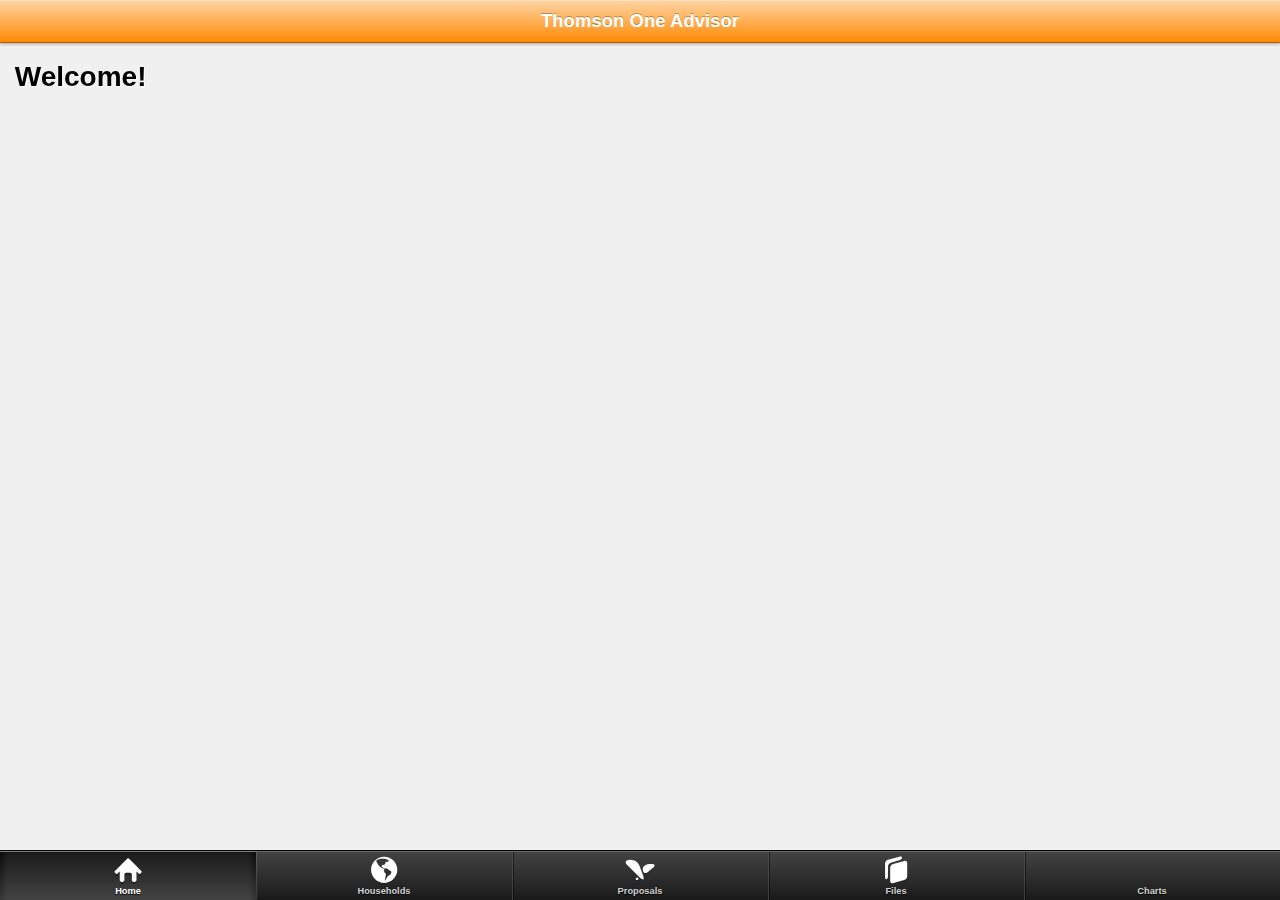
==== commit 77b66137: "5/28 archive report, downloading" ====
--- a/Advisor_K4/index.html
+++ b/Advisor_K4/index.html
@@ -209,35 +209,37 @@
                    <ul data-role="listview" data-style="inset" data-type="group">
                         <li>
                             Allocation Breakdown
-                            <ul data-role="listview" data-style="inset">  
+                            <!--<ul data-role="listview" data-style="inset">  
                                 
                                 <li>
                                        <div id="chart"></div>
                                 </li>
                                 <li>
                                         <div id="assetsTable"></div>  
-                                    <!--<table id="assetsTable">              
-                                        <thead>
-                                            <tr>
-                                                <th style="width:5%">
-                                                    
-                                                </th>
-                                                <th style="width:50%">
-                                                    Asset
-                                                </th>                                                
-                                                <th style="text-align:right">
-                                                    %
-                                                </th>
-                                            </tr>
-                                        </thead>
-                                        <tbody>
-                                            
-                                        </tbody>
-                                    </table>   -->
-                                        
+                                                                            
                                 </li>
+                            </ul>-->
+                            <ul data-role="listview" data-style="inset">
+                                 <li>
+                                     <div class="ui-grid-a" id="chartarea">
+                            	        <div class="ui-block-a">
+                            		        <div id="chart"></div>
+                            	        </div>
+                                	    <div class="ui-block-b">
+                                		    <div id="assetsTable" style="margin-top:5em"></div>
+                                	     </div>                                 
+                                    </div>
+                                  </li>                                
                             </ul>
                         </li>
+                       <li>
+                             Archived Reports
+                               <ul data-role="listview" data-style="inset">
+                                 <li>
+                                     <div id="archivedRpts"></div>
+                                 </li>
+                               </ul>
+                       </li>
                     </ul>               
                 </div>
             </div>
@@ -247,7 +249,7 @@
     <tr>
        <td style="background-color:#:color#;width:5%"></td>
        <td id="assetname" style="font-weight:normal;text-align:left;width:70%">#:name#</td>
-       <td id="assetpct" style="font-weight:normal;text-align:right">#:pct#%</td>    
+       <td id="assetpct" style="font-weight:normal;text-align:right">#:kendo.toString(pct,"0.00")#</td>    
     </tr>
 </script>
         
@@ -369,7 +371,7 @@
                     <a href="#tabstrip-home" data-icon="home">Home</a>
                     <a href="views/recentContactsView.html" data-icon="globe">Households</a>
                     <a href="views/recentProposalsView.html" data-icon="featured">Proposals</a>
-                    <a href="views/fileView.html" data-icon="organize">My Files</a>
+                    <a href="views/fileView.html" data-icon="organize">Files</a>
                     <a href="views/chartsView.html">Charts</a>
                 </div>
             </div>
@@ -402,6 +404,6 @@
 </div>
         
         
-
+<!--<div id="fileField" type="text" readonly="readonly" style="vertical-align:bottom;background:brown;color:while"></div>-->
     </body>
 </html>
--- a/Advisor_K4/styles/main.css
+++ b/Advisor_K4/styles/main.css
@@ -181,7 +181,7 @@
 
 
 /* start for treeview */
-.demo-section 
+/*.demo-section 
 {
     width: 200px;
 }
@@ -195,7 +195,7 @@
 .pdf { background-position: 0 -32px; }
 .html { background-position: 0 -48px; }
 .image { background-position: 0 -64px; }
-
+*/
 /* end for treeview */
 
 /* start for jquery grid folder/file */
@@ -243,10 +243,20 @@
 
 
 
-
-
-
-
-
-
-
+.photo {
+        width: 64px;
+        height: 64px;
+        border-radius: 3px;
+        float: left;
+        margin-right: 10px;
+    }
+
+
+
+
+
+
+
+
+
+
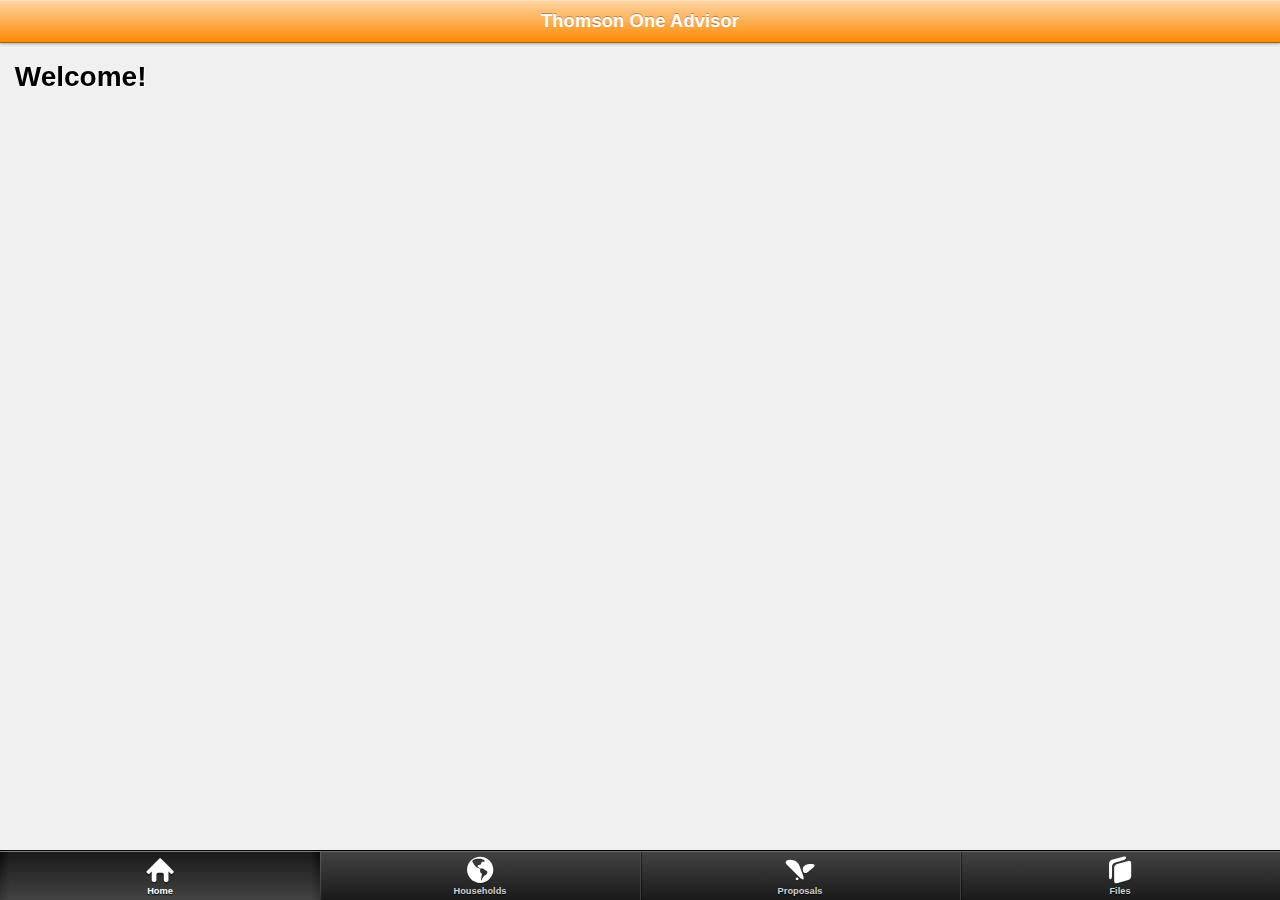
==== commit f3704ec6: "5/28 adding add/hide loading" ====
--- a/Advisor_K4/index.html
+++ b/Advisor_K4/index.html
@@ -240,6 +240,10 @@
                                  </li>
                                </ul>
                        </li>
+                       <li>
+                             <a href="#views/morechartsView.html">More Charts</a>
+                               
+                       </li>
                     </ul>               
                 </div>
             </div>
@@ -372,7 +376,7 @@
                     <a href="views/recentContactsView.html" data-icon="globe">Households</a>
                     <a href="views/recentProposalsView.html" data-icon="featured">Proposals</a>
                     <a href="views/fileView.html" data-icon="organize">Files</a>
-                    <a href="views/chartsView.html">Charts</a>
+                    <!--<a href="views/chartsView.html">Charts</a>-->
                 </div>
             </div>
             
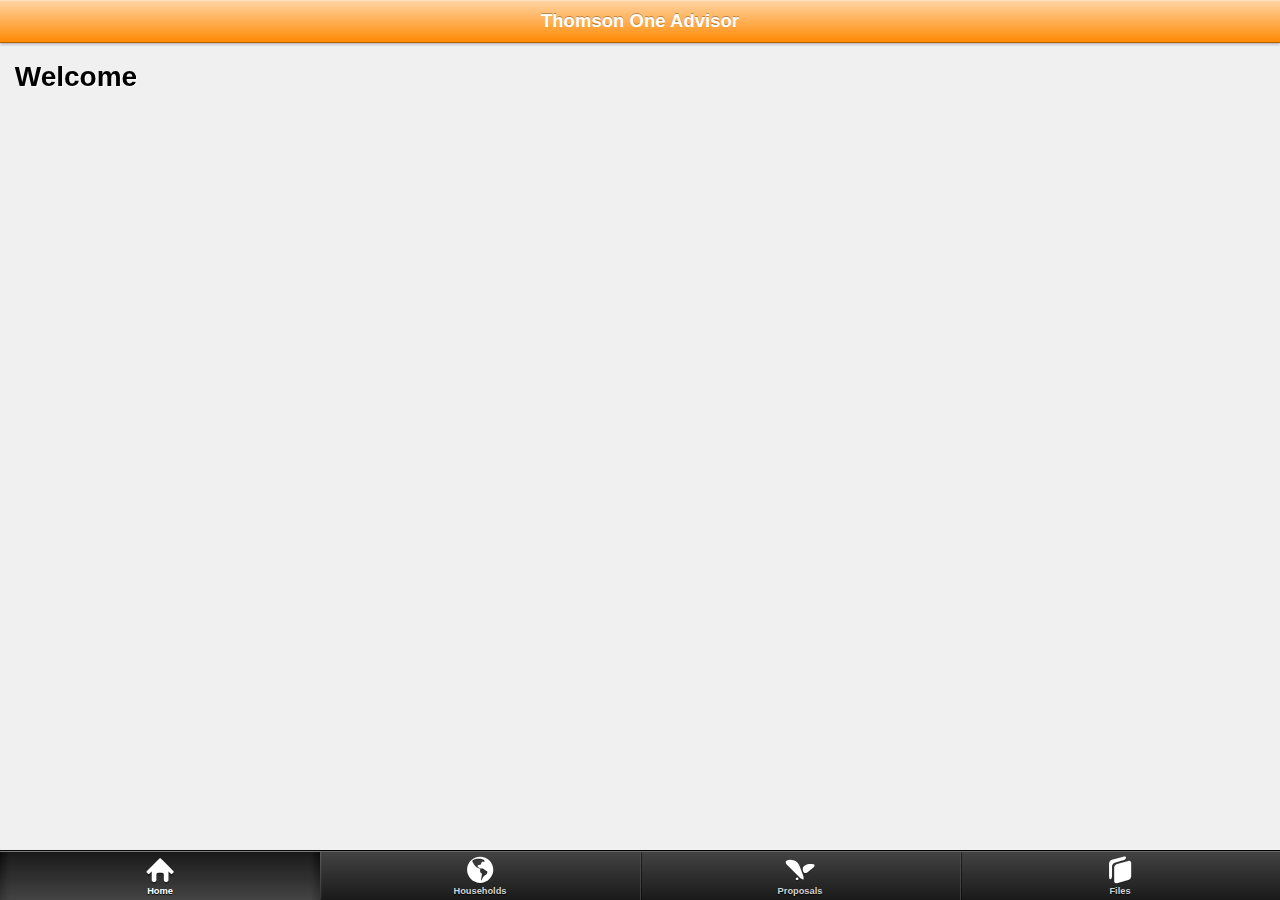
==== commit 4d6ecd6b: "5/29 set image for each investor" ====
--- a/Advisor_K4/index.html
+++ b/Advisor_K4/index.html
@@ -15,8 +15,7 @@
         <script src="scripts/hello-world.js"></script>
         <script src="scripts/main.js"></script>
         <script src="scripts/data.js"></script>
-        <script src="scripts/xml2json.js"></script>
-        <script src="scripts/blockUI.js"></script>
+        <script src="scripts/xml2json.js"></script>       
         
 
         <link href="kendo/styles/kendo.mobile.all.min.css" rel="stylesheet" />
@@ -29,7 +28,7 @@
     </head>
     <body>
         <div data-role="view" id="tabstrip-home" data-title="Thomson One Advisor">
-            <h1>Welcome!</h1>
+            <h1>Welcome</h1>
             <p>
                 
             </p>
@@ -233,15 +232,16 @@
                             </ul>
                         </li>
                        <li>
-                             Archived Reports
+                             <a id="morechart" style="margin-left:1.5em">More Charts</a>
+                       </li>
+                       <li>
+                             
+                               Archived Reports
                                <ul data-role="listview" data-style="inset">
                                  <li>
                                      <div id="archivedRpts"></div>
                                  </li>
                                </ul>
-                       </li>
-                       <li>
-                             <a href="#views/morechartsView.html">More Charts</a>
                                
                        </li>
                     </ul>               
@@ -375,7 +375,7 @@
                     <a href="#tabstrip-home" data-icon="home">Home</a>
                     <a href="views/recentContactsView.html" data-icon="globe">Households</a>
                     <a href="views/recentProposalsView.html" data-icon="featured">Proposals</a>
-                    <a href="views/fileView.html" data-icon="organize">Files</a>
+                    <a href="views/fileView1.html" data-icon="organize">Files</a>
                     <!--<a href="views/chartsView.html">Charts</a>-->
                 </div>
             </div>
